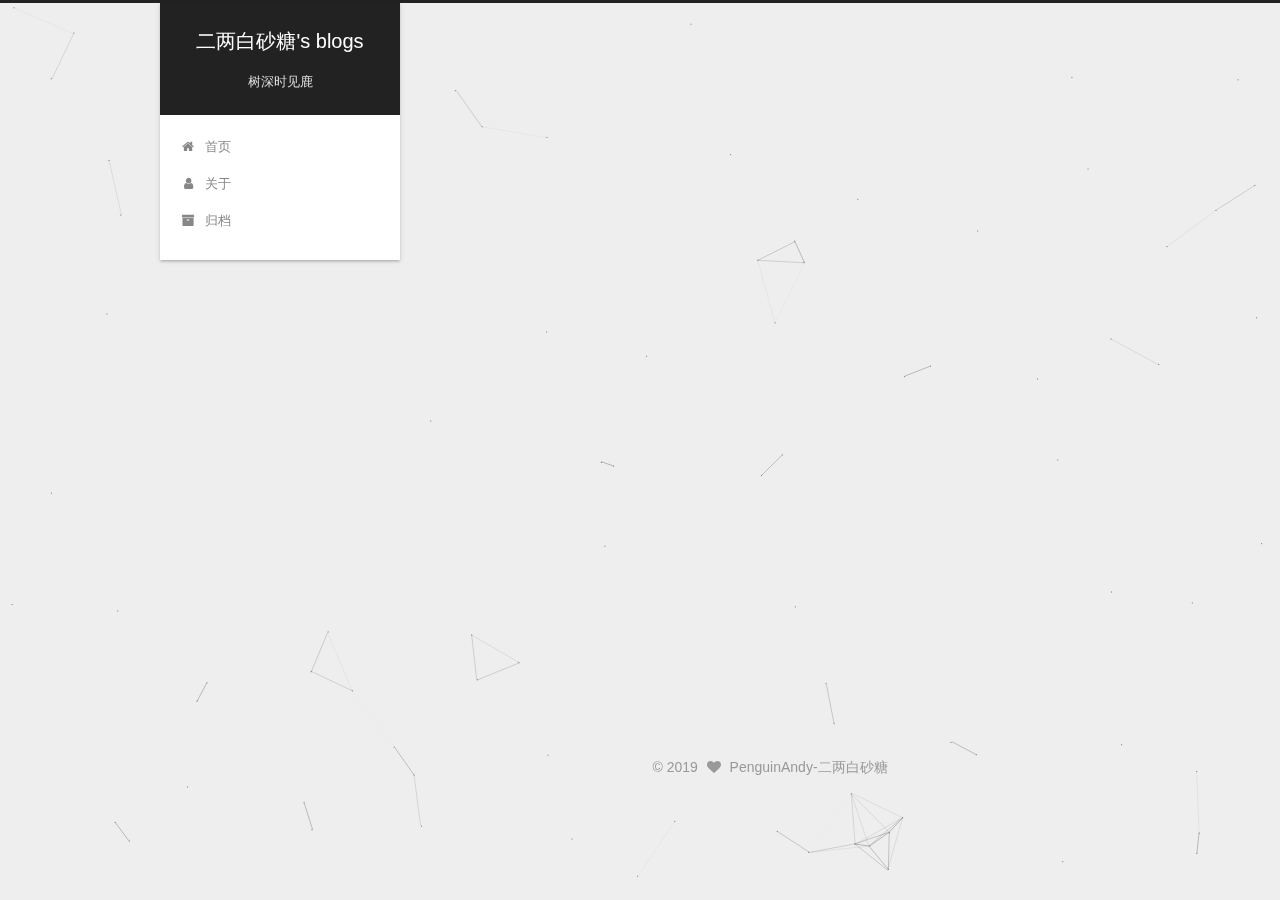
==== index.html @ d5c1ab51 "Site updated: 2019-11-07 16:00:14" ====
<!DOCTYPE html>



  


<html class="theme-next gemini use-motion" lang="zh-Hans">
<head>
  <meta charset="UTF-8"/>
<meta http-equiv="X-UA-Compatible" content="IE=edge" />
<meta name="viewport" content="width=device-width, initial-scale=1, maximum-scale=1"/>
<meta name="theme-color" content="#222">









<meta http-equiv="Cache-Control" content="no-transform" />
<meta http-equiv="Cache-Control" content="no-siteapp" />
















  
  
  <link href="/lib/fancybox/source/jquery.fancybox.css?v=2.1.5" rel="stylesheet" type="text/css" />







<link href="/lib/font-awesome/css/font-awesome.min.css?v=4.6.2" rel="stylesheet" type="text/css" />

<link href="/css/main.css?v=5.1.4" rel="stylesheet" type="text/css" />


  <link rel="apple-touch-icon" sizes="180x180" href="/images/apple-touch-icon-next.png?v=5.1.4">


  <link rel="icon" type="image/png" sizes="32x32" href="/images/favicon-32x32-next.png?v=5.1.4">


  <link rel="icon" type="image/png" sizes="16x16" href="/images/favicon-16x16-next.png?v=5.1.4">


  <link rel="mask-icon" href="/images/logo.svg?v=5.1.4" color="#222">





  <meta name="keywords" content="Hexo, NexT" />





  <link rel="alternate" href="/atom.xml" title="二两白砂糖's blogs" type="application/atom+xml" />






<meta property="og:type" content="website">
<meta property="og:title" content="二两白砂糖&#39;s blogs">
<meta property="og:url" content="https:&#x2F;&#x2F;github.com&#x2F;PenguinAndy&#x2F;index.html">
<meta property="og:site_name" content="二两白砂糖&#39;s blogs">
<meta property="og:locale" content="zh-Hans">
<meta name="twitter:card" content="summary">



<script type="text/javascript" id="hexo.configurations">
  var NexT = window.NexT || {};
  var CONFIG = {
    root: '/',
    scheme: 'Gemini',
    version: '5.1.4',
    sidebar: {"position":"left","display":"post","offset":12,"b2t":false,"scrollpercent":false,"onmobile":false},
    fancybox: true,
    tabs: true,
    motion: {"enable":true,"async":false,"transition":{"post_block":"fadeIn","post_header":"slideDownIn","post_body":"slideDownIn","coll_header":"slideLeftIn","sidebar":"slideUpIn"}},
    duoshuo: {
      userId: '0',
      author: '博主'
    },
    algolia: {
      applicationID: '',
      apiKey: '',
      indexName: '',
      hits: {"per_page":10},
      labels: {"input_placeholder":"Search for Posts","hits_empty":"We didn't find any results for the search: ${query}","hits_stats":"${hits} results found in ${time} ms"}
    }
  };
</script>



  <link rel="canonical" href="https://github.com/PenguinAndy/"/>





  <title>二两白砂糖's blogs</title>
  








</head>

<body itemscope itemtype="http://schema.org/WebPage" lang="zh-Hans">

  
  
    
  

  <div class="container sidebar-position-left 
  page-home">
    <div class="headband"></div>

    <header id="header" class="header" itemscope itemtype="http://schema.org/WPHeader">
      <div class="header-inner"><div class="site-brand-wrapper">
  <div class="site-meta ">
    

    <div class="custom-logo-site-title">
      <a href="/"  class="brand" rel="start">
        <span class="logo-line-before"><i></i></span>
        <span class="site-title">二两白砂糖's blogs</span>
        <span class="logo-line-after"><i></i></span>
      </a>
    </div>
      
        <p class="site-subtitle">树深时见鹿</p>
      
  </div>

  <div class="site-nav-toggle">
    <button>
      <span class="btn-bar"></span>
      <span class="btn-bar"></span>
      <span class="btn-bar"></span>
    </button>
  </div>
</div>

<nav class="site-nav">
  

  
    <ul id="menu" class="menu">
      
        
        <li class="menu-item menu-item-home">
          <a href="/" rel="section">
            
              <i class="menu-item-icon fa fa-fw fa-home"></i> <br />
            
            首页
          </a>
        </li>
      
        
        <li class="menu-item menu-item-about">
          <a href="/about" rel="section">
            
              <i class="menu-item-icon fa fa-fw fa-user"></i> <br />
            
            关于
          </a>
        </li>
      
        
        <li class="menu-item menu-item-archives">
          <a href="/archives" rel="section">
            
              <i class="menu-item-icon fa fa-fw fa-archive"></i> <br />
            
            归档
          </a>
        </li>
      

      
    </ul>
  

  
</nav>



 </div>
    </header>

    <main id="main" class="main">
      <div class="main-inner">
        <div class="content-wrap">
          <div id="content" class="content">
            
  <section id="posts" class="posts-expand">
    
      

  

  
  
  

  <article class="post post-type-normal" itemscope itemtype="http://schema.org/Article">
  
  
  
  <div class="post-block">
    <link itemprop="mainEntityOfPage" href="https://github.com/PenguinAndy/2019/11/05/Blog/">

    <span hidden itemprop="author" itemscope itemtype="http://schema.org/Person">
      <meta itemprop="name" content="PenguinAndy-二两白砂糖">
      <meta itemprop="description" content="">
      <meta itemprop="image" content="/images/header.JPG">
    </span>

    <span hidden itemprop="publisher" itemscope itemtype="http://schema.org/Organization">
      <meta itemprop="name" content="二两白砂糖's blogs">
    </span>

    
      <header class="post-header">

        
        
          <h1 class="post-title" itemprop="name headline">
                
                <a class="post-title-link" href="/2019/11/05/Blog/" itemprop="url">使用Hexo搭建github.io个人博客</a></h1>
        

        <div class="post-meta">
          <span class="post-time">
            
              <span class="post-meta-item-icon">
                <i class="fa fa-calendar-o"></i>
              </span>
              
                <span class="post-meta-item-text">发表于</span>
              
              <time title="创建于" itemprop="dateCreated datePublished" datetime="2019-11-05T18:23:09+08:00">
                2019-11-05
              </time>
            

            

            
          </span>

          

          
            
          

          
          

          

          

          

        </div>
      </header>
    

    
    
    
    <div class="post-body" itemprop="articleBody">

      
      

      
        
          <blockquote>
<p>环境：</p>
<blockquote>
<p>Mac OS Mojave 10.14.6、Git、HomeBrew、NVM<br>工具及使用内容：<br>Terminal<br>Nodejs、Hexo主题<br>hoxo-deployer-git</p>
</blockquote>
</blockquote>
<hr>
<h3 id="一、配置环境"><a href="#一、配置环境" class="headerlink" title="一、配置环境"></a>一、配置环境</h3><ul>
<li><p>HomeBrew：<br>  其实这个已经在官网上介绍的很明确了，<a href="https://brew.sh/index_zh-cn" target="_blank" rel="noopener">HomeBrew官网</a>，总结来说配置只有一条：</p>
  <figure class="highlight plain"><table><tr><td class="gutter"><pre><span class="line">1</span><br></pre></td><td class="code"><pre><span class="line">/usr/bin/ruby -e &quot;$(curl -fsSL https://raw.githubusercontent.com/Homebrew/install/master/install)&quot;</span><br></pre></td></tr></table></figure>
          <!--noindex-->
          <div class="post-button text-center">
            <a class="btn" href="/2019/11/05/Blog/#more" rel="contents">
              阅读全文 &raquo;
            </a>
          </div>
          <!--/noindex-->
        
      
    </div>
    
    
    

    

    

    

    <footer class="post-footer">
      

      

      

      
      
        <div class="post-eof"></div>
      
    </footer>
  </div>
  
  
  
  </article>


    
  </section>

  


          </div>
          


          

        </div>
        
          
  
  <div class="sidebar-toggle">
    <div class="sidebar-toggle-line-wrap">
      <span class="sidebar-toggle-line sidebar-toggle-line-first"></span>
      <span class="sidebar-toggle-line sidebar-toggle-line-middle"></span>
      <span class="sidebar-toggle-line sidebar-toggle-line-last"></span>
    </div>
  </div>

  <aside id="sidebar" class="sidebar">
    
    <div class="sidebar-inner">

      

      

      <section class="site-overview-wrap sidebar-panel sidebar-panel-active">
        <div class="site-overview">
          <div class="site-author motion-element" itemprop="author" itemscope itemtype="http://schema.org/Person">
            
              <img class="site-author-image" itemprop="image"
                src="/images/header.JPG"
                alt="PenguinAndy-二两白砂糖" />
            
              <p class="site-author-name" itemprop="name">PenguinAndy-二两白砂糖</p>
              <p class="site-description motion-element" itemprop="description"></p>
          </div>

          <nav class="site-state motion-element">

            
              <div class="site-state-item site-state-posts">
              
                <a href="/archives%7C%7C%20archive">
              
                  <span class="site-state-item-count">1</span>
                  <span class="site-state-item-name">日志</span>
                </a>
              </div>
            

            

            

          </nav>

          
            <div class="feed-link motion-element">
              <a href="/atom.xml" rel="alternate">
                <i class="fa fa-rss"></i>
                RSS
              </a>
            </div>
          

          
            <div class="links-of-author motion-element">
                
                  <span class="links-of-author-item">
                    <a href="https://github.com/PenguinAndy" target="_blank" title="GitHub">
                      
                        <i class="fa fa-fw fa-github"></i>GitHub</a>
                  </span>
                
                  <span class="links-of-author-item">
                    <a href="https://www.jianshu.com/u/7939855452f3" target="_blank" title="简书">
                      
                        <i class="fa fa-fw fa-book"></i>简书</a>
                  </span>
                
            </div>
          

          
          

          
          

          

        </div>
      </section>

      

      

    </div>
  </aside>


        
      </div>
    </main>

    <footer id="footer" class="footer">
      <div class="footer-inner">
        <div class="copyright">&copy; <span itemprop="copyrightYear">2019</span>
  <span class="with-love">
    <i class="fa fa-heart" aria-hidden="true"></i>
  </span>
  <span class="author" itemprop="copyrightHolder">PenguinAndy-二两白砂糖</span>

  
</div>

<!-- 
  <div class="powered-by">由 <a class="theme-link" target="_blank" href="https://hexo.io">Hexo</a> 强力驱动</div>



  <span class="post-meta-divider">|</span>



  <div class="theme-info">主题 &mdash; <a class="theme-link" target="_blank" href="https://github.com/iissnan/hexo-theme-next">NexT.Gemini</a> v5.1.4</div>

-->
<div>
<script async src="//busuanzi.ibruce.info/busuanzi/2.3/busuanzi.pure.mini.js"></script>
<span id="busuanzi_container_site_pv" style='display:none'>
    本站总访问量 <span id="busuanzi_value_site_pv"></span> 次
    <span class="post-meta-divider">|</span>
</span>
<span id="busuanzi_container_site_uv" style='display:none'>
    博客查看量 <span id="busuanzi_value_site_uv"></span>
</span>
</div>



        







        
      </div>
    </footer>

    
      <div class="back-to-top">
        <i class="fa fa-arrow-up"></i>
        
      </div>
    

    

  </div>

  

<script type="text/javascript">
  if (Object.prototype.toString.call(window.Promise) !== '[object Function]') {
    window.Promise = null;
  }
</script>









  


  











  
  
    <script type="text/javascript" src="/lib/jquery/index.js?v=2.1.3"></script>
  

  
  
    <script type="text/javascript" src="/lib/fastclick/lib/fastclick.min.js?v=1.0.6"></script>
  

  
  
    <script type="text/javascript" src="/lib/jquery_lazyload/jquery.lazyload.js?v=1.9.7"></script>
  

  
  
    <script type="text/javascript" src="/lib/velocity/velocity.min.js?v=1.2.1"></script>
  

  
  
    <script type="text/javascript" src="/lib/velocity/velocity.ui.min.js?v=1.2.1"></script>
  

  
  
    <script type="text/javascript" src="/lib/fancybox/source/jquery.fancybox.pack.js?v=2.1.5"></script>
  

  
  
    <script type="text/javascript" src="/lib/canvas-nest/canvas-nest.min.js"></script>
  


  


  <script type="text/javascript" src="/js/src/utils.js?v=5.1.4"></script>

  <script type="text/javascript" src="/js/src/motion.js?v=5.1.4"></script>



  
  


  <script type="text/javascript" src="/js/src/affix.js?v=5.1.4"></script>

  <script type="text/javascript" src="/js/src/schemes/pisces.js?v=5.1.4"></script>



  

  


  <script type="text/javascript" src="/js/src/bootstrap.js?v=5.1.4"></script>



  


  




	





  





  












  





  

  

  

  
  

  

  

  

</body>
</html>
---- css/main.css ----
/* normalize.css v3.0.2 | MIT License | git.io/normalize */
html {
  font-family: sans-serif; /* 1 */
  -ms-text-size-adjust: 100%; /* 2 */
  -webkit-text-size-adjust: 100%; /* 2 */
}
body {
  margin: 0;
}
article,
aside,
details,
figcaption,
figure,
footer,
header,
hgroup,
main,
menu,
nav,
section,
summary {
  display: block;
}
audio,
canvas,
progress,
video {
  display: inline-block; /* 1 */
  vertical-align: baseline; /* 2 */
}
audio:not([controls]) {
  display: none;
  height: 0;
}
[hidden],
template {
  display: none;
}
a {
  background-color: transparent;
}
a:active,
a:hover {
  outline: 0;
}
abbr[title] {
  border-bottom: 1px dotted;
}
b,
strong {
  font-weight: bold;
}
dfn {
  font-style: italic;
}
h1 {
  font-size: 2em;
  margin: 0.67em 0;
}
mark {
  background: #ff0;
  color: #000;
}
small {
  font-size: 80%;
}
sub,
sup {
  font-size: 75%;
  line-height: 0;
  position: relative;
  vertical-align: baseline;
}
sup {
  top: -0.5em;
}
sub {
  bottom: -0.25em;
}
img {
  border: 0;
}
svg:not(:root) {
  overflow: hidden;
}
figure {
  margin: 1em 40px;
}
hr {
  -moz-box-sizing: content-box;
  box-sizing: content-box;
  height: 0;
}
pre {
  overflow: auto;
}
code,
kbd,
pre,
samp {
  font-family: monospace, monospace;
  font-size: 1em;
}
button,
input,
optgroup,
select,
textarea {
  color: inherit; /* 1 */
  font: inherit; /* 2 */
  margin: 0; /* 3 */
}
button {
  overflow: visible;
}
button,
select {
  text-transform: none;
}
button,
html input[type="button"],
input[type="reset"],
input[type="submit"] {
  -webkit-appearance: button; /* 2 */
  cursor: pointer; /* 3 */
}
button[disabled],
html input[disabled] {
  cursor: default;
}
button::-moz-focus-inner,
input::-moz-focus-inner {
  border: 0;
  padding: 0;
}
input {
  line-height: normal;
}
input[type="checkbox"],
input[type="radio"] {
  box-sizing: border-box; /* 1 */
  padding: 0; /* 2 */
}
input[type="number"]::-webkit-inner-spin-button,
input[type="number"]::-webkit-outer-spin-button {
  height: auto;
}
input[type="search"] {
  -webkit-appearance: textfield; /* 1 */
  -moz-box-sizing: content-box;
  -webkit-box-sizing: content-box; /* 2 */
  box-sizing: content-box;
}
input[type="search"]::-webkit-search-cancel-button,
input[type="search"]::-webkit-search-decoration {
  -webkit-appearance: none;
}
fieldset {
  border: 1px solid #c0c0c0;
  margin: 0 2px;
  padding: 0.35em 0.625em 0.75em;
}
legend {
  border: 0; /* 1 */
  padding: 0; /* 2 */
}
textarea {
  overflow: auto;
}
optgroup {
  font-weight: bold;
}
table {
  border-collapse: collapse;
  border-spacing: 0;
}
td,
th {
  padding: 0;
}
::selection {
  background: #262a30;
  color: #fff;
}
body {
  position: relative;
  font-family: 'Lato', "PingFang SC", "Microsoft YaHei", sans-serif;
  font-size: 14px;
  line-height: 2;
  color: #555;
  background: #eee;
}
@media (max-width: 767px) {
  body {
    padding-right: 0 !important;
  }
}
@media (min-width: 768px) and (max-width: 991px) {
  body {
    padding-right: 0 !important;
  }
}
@media (min-width: 1600px) {
  body {
    font-size: 16px;
  }
}
h1,
h2,
h3,
h4,
h5,
h6 {
  margin: 0;
  padding: 0;
  font-weight: bold;
  line-height: 1.5;
  font-family: 'Lato', "PingFang SC", "Microsoft YaHei", sans-serif;
}
h2,
h3,
h4,
h5,
h6 {
  margin: 20px 0 15px;
}
h1 {
  font-size: 22px;
}
@media (max-width: 767px) {
  h1 {
    font-size: 18px;
  }
}
h2 {
  font-size: 20px;
}
@media (max-width: 767px) {
  h2 {
    font-size: 16px;
  }
}
h3 {
  font-size: 18px;
}
@media (max-width: 767px) {
  h3 {
    font-size: 14px;
  }
}
h4 {
  font-size: 16px;
}
@media (max-width: 767px) {
  h4 {
    font-size: 12px;
  }
}
h5 {
  font-size: 14px;
}
@media (max-width: 767px) {
  h5 {
    font-size: 10px;
  }
}
h6 {
  font-size: 12px;
}
@media (max-width: 767px) {
  h6 {
    font-size: 8px;
  }
}
p {
  margin: 0 0 20px 0;
}
a {
  color: #555;
  text-decoration: none;
  outline: none;
  border-bottom: 1px solid #999;
  word-wrap: break-word;
}
a:hover {
  color: #222;
  border-bottom-color: #222;
}
blockquote {
  margin: 0;
  padding: 0;
}
img {
  display: block;
  margin: auto;
  max-width: 100%;
  height: auto;
}
hr {
  margin: 40px 0;
  height: 3px;
  border: none;
  background-color: #ddd;
  background-image: repeating-linear-gradient(-45deg, #fff, #fff 4px, transparent 4px, transparent 8px);
}
blockquote {
  padding: 0 15px;
  color: #666;
  border-left: 4px solid #ddd;
}
blockquote cite::before {
  content: "-";
  padding: 0 5px;
}
dt {
  font-weight: 700;
}
dd {
  margin: 0;
  padding: 0;
}
kbd {
  border: 1px solid #ccc;
  border-radius: 0.2em;
  box-shadow: 0.1em 0.1em 0.2em rgba(0,0,0,0.1);
  background-color: #f9f9f9;
  font-family: inherit;
  background-image: -webkit-linear-gradient(top, #eee, #fff, #eee);
  padding: 0.1em 0.3em;
  white-space: nowrap;
}
.text-left {
  text-align: left;
}
.text-center {
  text-align: center;
}
.text-right {
  text-align: right;
}
.text-justify {
  text-align: justify;
}
.text-nowrap {
  white-space: nowrap;
}
.text-lowercase {
  text-transform: lowercase;
}
.text-uppercase {
  text-transform: uppercase;
}
.text-capitalize {
  text-transform: capitalize;
}
.center-block {
  display: block;
  margin-left: auto;
  margin-right: auto;
}
.clearfix:before,
.clearfix:after {
  content: " ";
  display: table;
}
.clearfix:after {
  clear: both;
}
.pullquote {
  width: 45%;
}
.pullquote.left {
  float: left;
  margin-left: 5px;
  margin-right: 10px;
}
.pullquote.right {
  float: right;
  margin-left: 10px;
  margin-right: 5px;
}
.affix.affix.affix {
  position: fixed;
}
.translation {
  margin-top: -20px;
  font-size: 14px;
  color: #999;
}
.scrollbar-measure {
  width: 100px;
  height: 100px;
  overflow: scroll;
  position: absolute;
  top: -9999px;
}
.use-motion .motion-element {
  opacity: 0;
}
table {
  margin: 20px 0;
  width: 100%;
  border-collapse: collapse;
  border-spacing: 0;
  border: 1px solid #ddd;
  font-size: 14px;
  table-layout: fixed;
  word-wrap: break-all;
}
table>tbody>tr:nth-of-type(odd) {
  background-color: #f9f9f9;
}
table>tbody>tr:hover {
  background-color: #f5f5f5;
}
caption,
th,
td {
  padding: 8px;
  text-align: left;
  vertical-align: middle;
  font-weight: normal;
}
th,
td {
  border-bottom: 3px solid #ddd;
  border-right: 1px solid #eee;
}
th {
  padding-bottom: 10px;
  font-weight: 700;
}
td {
  border-bottom-width: 1px;
}
html,
body {
  height: 100%;
}
.container {
  position: relative;
  min-height: 100%;
}
.header-inner {
  margin: 0 auto;
  padding: 100px 0 70px;
  width: calc(100% - 252px);
}
@media (min-width: 1600px) {
  .container .header-inner {
    width: 900px;
  }
}
.main {
  padding-bottom: 150px;
}
.main-inner {
  margin: 0 auto;
  width: calc(100% - 252px);
}
@media (min-width: 1600px) {
  .container .main-inner {
    width: 900px;
  }
}
.footer {
  position: absolute;
  left: 0;
  bottom: 0;
  width: 100%;
  min-height: 50px;
}
.footer-inner {
  box-sizing: border-box;
  margin: 20px auto;
  width: calc(100% - 252px);
}
@media (min-width: 1600px) {
  .container .footer-inner {
    width: 900px;
  }
}
pre,
.highlight {
  overflow: auto;
  margin: 20px 0;
  padding: 0;
  font-size: 13px;
  color: #4d4d4c;
  background: #f7f7f7;
  line-height: 1.6;
}
pre,
code {
  font-family: consolas, Menlo, "PingFang SC", "Microsoft YaHei", monospace;
}
code {
  padding: 2px 4px;
  word-wrap: break-word;
  color: #555;
  background: #eee;
  border-radius: 3px;
  font-size: 13px;
}
pre {
  padding: 10px;
}
pre code {
  padding: 0;
  color: #4d4d4c;
  background: none;
  text-shadow: none;
}
.highlight {
  border-radius: 1px;
}
.highlight pre {
  border: none;
  margin: 0;
  padding: 10px 0;
}
.highlight table {
  margin: 0;
  width: auto;
  border: none;
}
.highlight td {
  border: none;
  padding: 0;
}
.highlight figcaption {
  font-size: 1em;
  color: #4d4d4c;
  line-height: 1em;
  margin-bottom: 1em;
}
.highlight figcaption:before,
.highlight figcaption:after {
  content: " ";
  display: table;
}
.highlight figcaption:after {
  clear: both;
}
.highlight figcaption a {
  float: right;
  color: #4d4d4c;
}
.highlight figcaption a:hover {
  border-bottom-color: #4d4d4c;
}
.highlight .gutter pre {
  padding-left: 10px;
  padding-right: 10px;
  color: #869194;
  text-align: right;
  background-color: #eff2f3;
}
.highlight .code pre {
  width: 100%;
  padding-left: 10px;
  padding-right: 10px;
  background-color: #f7f7f7;
}
.highlight .line {
  height: 20px;
}
.gutter {
  -webkit-user-select: none;
  -moz-user-select: none;
  -ms-user-select: none;
  user-select: none;
}
.gist table {
  width: auto;
}
.gist table td {
  border: none;
}
pre .deletion {
  background: #fdd;
}
pre .addition {
  background: #dfd;
}
pre .meta {
  color: #8959a8;
}
pre .comment {
  color: #8e908c;
}
pre .variable,
pre .attribute,
pre .tag,
pre .regexp,
pre .ruby .constant,
pre .xml .tag .title,
pre .xml .pi,
pre .xml .doctype,
pre .html .doctype,
pre .css .id,
pre .css .class,
pre .css .pseudo {
  color: #c82829;
}
pre .number,
pre .preprocessor,
pre .built_in,
pre .literal,
pre .params,
pre .constant,
pre .command {
  color: #f5871f;
}
pre .ruby .class .title,
pre .css .rules .attribute,
pre .string,
pre .value,
pre .inheritance,
pre .header,
pre .ruby .symbol,
pre .xml .cdata,
pre .special,
pre .number,
pre .formula {
  color: #718c00;
}
pre .title,
pre .css .hexcolor {
  color: #3e999f;
}
pre .function,
pre .python .decorator,
pre .python .title,
pre .ruby .function .title,
pre .ruby .title .keyword,
pre .perl .sub,
pre .javascript .title,
pre .coffeescript .title {
  color: #4271ae;
}
pre .keyword,
pre .javascript .function {
  color: #8959a8;
}
.full-image.full-image.full-image.full-image {
  border: none;
  max-width: 100%;
  width: auto;
  margin: 20px auto 25px;
}
@media (min-width: 992px) {
  .full-image.full-image.full-image.full-image {
    max-width: none;
    width: 118%;
    margin: 0 -9%;
  }
}
.blockquote-center,
.page-home .post-type-quote blockquote,
.page-post-detail .post-type-quote blockquote {
  position: relative;
  margin: 40px 0;
  padding: 0;
  border-left: none;
  text-align: center;
}
.blockquote-center::before,
.page-home .post-type-quote blockquote::before,
.page-post-detail .post-type-quote blockquote::before,
.blockquote-center::after,
.page-home .post-type-quote blockquote::after,
.page-post-detail .post-type-quote blockquote::after {
  position: absolute;
  content: ' ';
  display: block;
  width: 100%;
  height: 24px;
  opacity: 0.2;
  background-repeat: no-repeat;
  background-position: 0 -6px;
  background-size: 22px 22px;
}
.blockquote-center::before,
.page-home .post-type-quote blockquote::before,
.page-post-detail .post-type-quote blockquote::before {
  top: -20px;
  background-image: url("../images/quote-l.svg");
  border-top: 1px solid #ccc;
}
.blockquote-center::after,
.page-home .post-type-quote blockquote::after,
.page-post-detail .post-type-quote blockquote::after {
  bottom: -20px;
  background-image: url("../images/quote-r.svg");
  border-bottom: 1px solid #ccc;
  background-position: 100% 8px;
}
.blockquote-center p,
.page-home .post-type-quote blockquote p,
.page-post-detail .post-type-quote blockquote p,
.blockquote-center div,
.page-home .post-type-quote blockquote div,
.page-post-detail .post-type-quote blockquote div {
  text-align: center;
}
.post .post-body .group-picture img {
  box-sizing: border-box;
  padding: 0 3px;
  border: none;
}
.post .group-picture-row {
  overflow: hidden;
  margin-top: 6px;
}
.post .group-picture-row:first-child {
  margin-top: 0;
}
.post .group-picture-column {
  float: left;
}
.page-post-detail .post-body .group-picture-column {
  float: none;
  margin-top: 10px;
  width: auto !important;
}
.page-post-detail .post-body .group-picture-column img {
  margin: 0 auto;
}
.page-archive .group-picture-container {
  overflow: hidden;
}
.page-archive .group-picture-row {
  float: left;
}
.page-archive .group-picture-row:first-child {
  margin-top: 6px;
}
.page-archive .group-picture-column {
  max-width: 150px;
  max-height: 150px;
}
.post-body .note {
  position: relative;
  padding: 15px;
  margin-bottom: 20px;
  border: 1px solid #eee;
  border-left-width: 5px;
  border-radius: 3px;
}
.post-body .note h2,
.post-body .note h3,
.post-body .note h4,
.post-body .note h5,
.post-body .note h6 {
  margin-top: 0;
  margin-bottom: 0;
  border-bottom: initial;
  padding-top: 0 !important;
}
.post-body .note p:first-child,
.post-body .note ul:first-child,
.post-body .note ol:first-child,
.post-body .note table:first-child,
.post-body .note pre:first-child,
.post-body .note blockquote:first-child {
  margin-top: 0;
}
.post-body .note p:last-child,
.post-body .note ul:last-child,
.post-body .note ol:last-child,
.post-body .note table:last-child,
.post-body .note pre:last-child,
.post-body .note blockquote:last-child {
  margin-bottom: 0;
}
.post-body .note.default {
  border-left-color: #777;
}
.post-body .note.default h2,
.post-body .note.default h3,
.post-body .note.default h4,
.post-body .note.default h5,
.post-body .note.default h6 {
  color: #777;
}
.post-body .note.primary {
  border-left-color: #6f42c1;
}
.post-body .note.primary h2,
.post-body .note.primary h3,
.post-body .note.primary h4,
.post-body .note.primary h5,
.post-body .note.primary h6 {
  color: #6f42c1;
}
.post-body .note.info {
  border-left-color: #428bca;
}
.post-body .note.info h2,
.post-body .note.info h3,
.post-body .note.info h4,
.post-body .note.info h5,
.post-body .note.info h6 {
  color: #428bca;
}
.post-body .note.success {
  border-left-color: #5cb85c;
}
.post-body .note.success h2,
.post-body .note.success h3,
.post-body .note.success h4,
.post-body .note.success h5,
.post-body .note.success h6 {
  color: #5cb85c;
}
.post-body .note.warning {
  border-left-color: #f0ad4e;
}
.post-body .note.warning h2,
.post-body .note.warning h3,
.post-body .note.warning h4,
.post-body .note.warning h5,
.post-body .note.warning h6 {
  color: #f0ad4e;
}
.post-body .note.danger {
  border-left-color: #d9534f;
}
.post-body .note.danger h2,
.post-body .note.danger h3,
.post-body .note.danger h4,
.post-body .note.danger h5,
.post-body .note.danger h6 {
  color: #d9534f;
}
.post-body .label {
  display: inline;
  padding: 0 2px;
  white-space: nowrap;
}
.post-body .label.default {
  background-color: #f0f0f0;
}
.post-body .label.primary {
  background-color: #efe6f7;
}
.post-body .label.info {
  background-color: #e5f2f8;
}
.post-body .label.success {
  background-color: #e7f4e9;
}
.post-body .label.warning {
  background-color: #fcf6e1;
}
.post-body .label.danger {
  background-color: #fae8eb;
}
.post-body .tabs {
  position: relative;
  display: block;
  margin-bottom: 20px;
  padding-top: 10px;
}
.post-body .tabs ul.nav-tabs {
  margin: 0;
  padding: 0;
  display: flex;
  margin-bottom: -1px;
}
@media (max-width: 413px) {
  .post-body .tabs ul.nav-tabs {
    display: block;
    margin-bottom: 5px;
  }
}
.post-body .tabs ul.nav-tabs li.tab {
  list-style-type: none !important;
  margin: 0 0.25em 0 0;
  border-top: 3px solid transparent;
  border-left: 1px solid transparent;
  border-right: 1px solid transparent;
}
@media (max-width: 413px) {
  .post-body .tabs ul.nav-tabs li.tab {
    margin: initial;
    border-top: 1px solid transparent;
    border-left: 3px solid transparent;
    border-right: 1px solid transparent;
    border-bottom: 1px solid transparent;
  }
}
.post-body .tabs ul.nav-tabs li.tab a {
  outline: 0;
  border-bottom: initial;
  display: block;
  line-height: 1.8em;
  padding: 0.25em 0.75em;
  transition-duration: 0.2s;
  transition-timing-function: ease-out;
  transition-delay: 0s;
}
.post-body .tabs ul.nav-tabs li.tab a i {
  width: 1.285714285714286em;
}
.post-body .tabs ul.nav-tabs li.tab.active {
  border-top: 3px solid #fc6423;
  border-left: 1px solid #ddd;
  border-right: 1px solid #ddd;
  background-color: #fff;
}
@media (max-width: 413px) {
  .post-body .tabs ul.nav-tabs li.tab.active {
    border-top: 1px solid #ddd;
    border-left: 3px solid #fc6423;
    border-right: 1px solid #ddd;
    border-bottom: 1px solid #ddd;
  }
}
.post-body .tabs ul.nav-tabs li.tab.active a {
  cursor: default;
  color: #555;
}
.post-body .tabs .tab-content {
  background-color: #fff;
}
.post-body .tabs .tab-content .tab-pane {
  border: 1px solid #ddd;
  padding: 20px 20px 0 20px;
}
.post-body .tabs .tab-content .tab-pane:not(.active) {
  display: none !important;
}
.post-body .tabs .tab-content .tab-pane.active {
  display: block !important;
}
.btn {
  display: inline-block;
  padding: 0 20px;
  font-size: 14px;
  color: #555;
  background: #fff;
  border: 2px solid #555;
  text-decoration: none;
  border-radius: 2px;
  transition-property: background-color;
  transition-duration: 0.2s;
  transition-timing-function: ease-in-out;
  transition-delay: 0s;
  line-height: 2;
}
.btn:hover {
  border-color: #222;
  color: #fff;
  background: #222;
}
.btn +.btn {
  margin: 0 0 8px 8px;
}
.btn .fa-fw {
  width: 1.285714285714286em;
  text-align: left;
}
.btn-bar {
  display: block;
  width: 22px;
  height: 2px;
  background: #555;
  border-radius: 1px;
}
.btn-bar+.btn-bar {
  margin-top: 4px;
}
.pagination {
  margin: 120px 0 40px;
  text-align: center;
  border-top: 1px solid #eee;
}
.page-number-basic,
.pagination .prev,
.pagination .next,
.pagination .page-number,
.pagination .space {
  display: inline-block;
  position: relative;
  top: -1px;
  margin: 0 10px;
  padding: 0 11px;
}
@media (max-width: 767px) {
  .page-number-basic,
  .pagination .prev,
  .pagination .next,
  .pagination .page-number,
  .pagination .space {
    margin: 0 5px;
  }
}
.pagination .prev,
.pagination .next,
.pagination .page-number {
  border-bottom: 0;
  border-top: 1px solid #eee;
  transition-property: border-color;
  transition-duration: 0.2s;
  transition-timing-function: ease-in-out;
  transition-delay: 0s;
}
.pagination .prev:hover,
.pagination .next:hover,
.pagination .page-number:hover {
  border-top-color: #222;
}
.pagination .space {
  padding: 0;
  margin: 0;
}
.pagination .prev {
  margin-left: 0;
}
.pagination .next {
  margin-right: 0;
}
.pagination .page-number.current {
  color: #fff;
  background: #ccc;
  border-top-color: #ccc;
}
@media (max-width: 767px) {
  .pagination {
    border-top: none;
  }
  .pagination .prev,
  .pagination .next,
  .pagination .page-number {
    margin-bottom: 10px;
    border-top: 0;
    border-bottom: 1px solid #eee;
    padding: 0 10px;
  }
  .pagination .prev:hover,
  .pagination .next:hover,
  .pagination .page-number:hover {
    border-bottom-color: #222;
  }
}
.comments {
  margin: 60px 20px 0;
}
.tag-cloud {
  text-align: center;
}
.tag-cloud a {
  display: inline-block;
  margin: 10px;
}
.back-to-top {
  box-sizing: border-box;
  position: fixed;
  bottom: -100px;
  right: 30px;
  z-index: 1050;
  padding: 0 6px;
  width: 24px;
  background: #222;
  font-size: 12px;
  opacity: 0.6;
  color: #fff;
  cursor: pointer;
  text-align: center;
  -webkit-transform: translateZ(0);
  transition-property: bottom;
  transition-duration: 0.2s;
  transition-timing-function: ease-in-out;
  transition-delay: 0s;
}
@media (min-width: 768px) and (max-width: 991px) {
  .back-to-top {
    display: none !important;
  }
}
@media (max-width: 767px) {
  .back-to-top {
    display: none !important;
  }
}
.back-to-top.back-to-top-on {
  bottom: 30px;
}
.header {
  background: transparent;
}
.header-inner {
  position: relative;
}
.headband {
  height: 3px;
  background: #222;
}
.site-meta {
  margin: 0;
  text-align: center;
}
@media (max-width: 767px) {
  .site-meta {
    text-align: center;
  }
}
.brand {
  position: relative;
  display: inline-block;
  padding: 0 40px;
  color: #fff;
  background: #222;
  border-bottom: none;
}
.brand:hover {
  color: #fff;
}
.logo {
  display: inline-block;
  margin-right: 5px;
  line-height: 36px;
  vertical-align: top;
}
.site-title {
  display: inline-block;
  vertical-align: top;
  line-height: 36px;
  font-size: 20px;
  font-weight: normal;
  font-family: 'Lato', "PingFang SC", "Microsoft YaHei", sans-serif;
}
.site-subtitle {
  margin-top: 10px;
  font-size: 13px;
  color: #ddd;
}
.use-motion .brand {
  opacity: 0;
}
.use-motion .logo,
.use-motion .site-title,
.use-motion .site-subtitle {
  opacity: 0;
  position: relative;
  top: -10px;
}
.site-nav-toggle {
  display: none;
  position: absolute;
  top: 10px;
  left: 10px;
}
@media (max-width: 767px) {
  .site-nav-toggle {
    display: block;
  }
}
.site-nav-toggle button {
  margin-top: 2px;
  padding: 9px 10px;
  background: transparent;
  border: none;
}
@media (max-width: 767px) {
  .site-nav {
    display: none;
    margin: 0 -10px;
    padding: 0 10px;
    clear: both;
    border-top: 1px solid #ddd;
  }
}
@media (min-width: 768px) and (max-width: 991px) {
  .site-nav {
    display: block !important;
  }
}
@media (min-width: 992px) {
  .site-nav {
    display: block !important;
  }
}
.menu {
  margin-top: 20px;
  padding-left: 0;
  text-align: center;
}
.menu .menu-item {
  display: inline-block;
  margin: 0 10px;
  list-style: none;
}
@media screen and (max-width: 767px) {
  .menu .menu-item {
    margin-top: 10px;
  }
}
.menu .menu-item a {
  display: block;
  font-size: 13px;
  line-height: inherit;
  border-bottom: 1px solid transparent;
  transition-property: border-color;
  transition-duration: 0.2s;
  transition-timing-function: ease-in-out;
  transition-delay: 0s;
}
.menu .menu-item a:hover,
.menu-item-active a {
  border-bottom-color: #222;
}
.menu .menu-item .fa {
  margin-right: 5px;
}
.use-motion .menu-item {
  opacity: 0;
}
.post-body {
  font-family: 'Lato', "PingFang SC", "Microsoft YaHei", sans-serif;
}
@media (max-width: 767px) {
  .post-body {
    word-break: break-word;
  }
}
.post-body .fancybox img {
  display: block !important;
  margin: 0 auto;
  cursor: pointer;
  cursor: zoom-in;
  cursor: -webkit-zoom-in;
}
.post-body .image-caption,
.post-body .figure .caption {
  margin: -20px auto 15px;
  text-align: center;
  font-size: 14px;
  color: #999;
  font-weight: bold;
  line-height: 1;
}
.post-sticky-flag {
  display: inline-block;
  font-size: 16px;
  -ms-transform: rotate(30deg);
  -webkit-transform: rotate(30deg);
  -moz-transform: rotate(30deg);
  -ms-transform: rotate(30deg);
  -o-transform: rotate(30deg);
  transform: rotate(30deg);
}
.use-motion .post-block,
.use-motion .pagination,
.use-motion .comments {
  opacity: 0;
}
.use-motion .post-header {
  opacity: 0;
}
.use-motion .post-body {
  opacity: 0;
}
.use-motion .collection-title {
  opacity: 0;
}
.post-body p a {
  color: #0593d3;
  border-bottom: none;
  border-bottom: 1px solid #0593d3;
}
.post-body p a:hover {
  color: #fc6423;
  border-bottom: none;
  border-bottom: 1px solid #fc6423;
}
.posts-expand {
  padding-top: 40px;
}
@media (max-width: 767px) {
  .posts-expand {
    margin: 0 20px;
  }
  .post-body pre .gutter pre {
    padding-right: 10px;
  }
  .post-body .highlight {
    margin-left: 0px;
    margin-right: 0px;
    padding: 0;
  }
  .post-body .highlight .gutter pre {
    padding-right: 10px;
  }
}
@media (min-width: 992px) {
  .posts-expand .post-body {
    text-align: justify;
  }
}
.posts-expand .post-body h2,
.posts-expand .post-body h3,
.posts-expand .post-body h4,
.posts-expand .post-body h5,
.posts-expand .post-body h6 {
  padding-top: 10px;
}
.posts-expand .post-body h2 .header-anchor,
.posts-expand .post-body h3 .header-anchor,
.posts-expand .post-body h4 .header-anchor,
.posts-expand .post-body h5 .header-anchor,
.posts-expand .post-body h6 .header-anchor {
  float: right;
  margin-left: 10px;
  color: #ccc;
  border-bottom-style: none;
  visibility: hidden;
}
.posts-expand .post-body h2 .header-anchor:hover,
.posts-expand .post-body h3 .header-anchor:hover,
.posts-expand .post-body h4 .header-anchor:hover,
.posts-expand .post-body h5 .header-anchor:hover,
.posts-expand .post-body h6 .header-anchor:hover {
  color: inherit;
}
.posts-expand .post-body h2:hover .header-anchor,
.posts-expand .post-body h3:hover .header-anchor,
.posts-expand .post-body h4:hover .header-anchor,
.posts-expand .post-body h5:hover .header-anchor,
.posts-expand .post-body h6:hover .header-anchor {
  visibility: visible;
}
.posts-expand .post-body ul li {
  list-style: circle;
}
.posts-expand .post-body img {
  box-sizing: border-box;
  margin: auto;
  padding: 3px;
  border: 1px solid #ddd;
}
.posts-expand .post-body .fancybox img {
  margin: 0 auto 25px;
}
@media (max-width: 767px) {
  .posts-collapse {
    margin: 0 20px;
  }
  .posts-collapse .post-title,
  .posts-collapse .post-meta {
    display: block;
    width: auto;
    text-align: left;
  }
}
.posts-collapse {
  position: relative;
  z-index: 1010;
  margin-left: 55px;
}
.posts-collapse::after {
  content: " ";
  position: absolute;
  top: 20px;
  left: 0;
  margin-left: -2px;
  width: 4px;
  height: 100%;
  background: #f5f5f5;
  z-index: -1;
}
@media (max-width: 767px) {
  .posts-collapse {
    margin: 0 20px;
  }
}
.posts-collapse .collection-title {
  position: relative;
  margin: 60px 0;
}
.posts-collapse .collection-title h1,
.posts-collapse .collection-title h2 {
  margin-left: 20px;
}
.posts-collapse .collection-title small {
  color: #bbb;
  margin-left: 5px;
}
.posts-collapse .collection-title::before {
  content: " ";
  position: absolute;
  left: 0;
  top: 50%;
  margin-left: -4px;
  margin-top: -4px;
  width: 8px;
  height: 8px;
  background: #bbb;
  border-radius: 50%;
}
.posts-collapse .post {
  margin: 30px 0;
}
.posts-collapse .post-header {
  position: relative;
  transition-duration: 0.2s;
  transition-timing-function: ease-in-out;
  transition-delay: 0s;
  transition-property: border;
  border-bottom: 1px dashed #ccc;
}
.posts-collapse .post-header::before {
  content: " ";
  position: absolute;
  left: 0;
  top: 12px;
  width: 6px;
  height: 6px;
  margin-left: -4px;
  background: #bbb;
  border-radius: 50%;
  border: 1px solid #fff;
  transition-duration: 0.2s;
  transition-timing-function: ease-in-out;
  transition-delay: 0s;
  transition-property: background;
}
.posts-collapse .post-header:hover {
  border-bottom-color: #666;
}
.posts-collapse .post-header:hover::before {
  background: #222;
}
.posts-collapse .post-meta {
  position: absolute;
  font-size: 12px;
  left: 20px;
  top: 5px;
}
.posts-collapse .post-comments-count {
  display: none;
}
.posts-collapse .post-title {
  margin-left: 60px;
  font-size: 16px;
  font-weight: normal;
  line-height: inherit;
}
.posts-collapse .post-title::after {
  margin-left: 3px;
  opacity: 0.6;
}
.posts-collapse .post-title a {
  color: #666;
  border-bottom: none;
}
.page-home .post-type-quote .post-header,
.page-post-detail .post-type-quote .post-header,
.page-home .post-type-quote .post-tags,
.page-post-detail .post-type-quote .post-tags {
  display: none;
}
.posts-expand .post-title {
  text-align: center;
  word-break: break-word;
  font-weight: 400;
}
.posts-expand .post-title-link {
  display: inline-block;
  position: relative;
  color: #555;
  border-bottom: none;
  line-height: 1.2;
  vertical-align: top;
}
.posts-expand .post-title-link::before {
  content: "";
  position: absolute;
  width: 100%;
  height: 2px;
  bottom: 0;
  left: 0;
  background-color: #000;
  visibility: hidden;
  -webkit-transform: scaleX(0);
  -moz-transform: scaleX(0);
  -ms-transform: scaleX(0);
  -o-transform: scaleX(0);
  transform: scaleX(0);
  transition-duration: 0.2s;
  transition-timing-function: ease-in-out;
  transition-delay: 0s;
}
.posts-expand .post-title-link:hover::before {
  visibility: visible;
  -webkit-transform: scaleX(1);
  -moz-transform: scaleX(1);
  -ms-transform: scaleX(1);
  -o-transform: scaleX(1);
  transform: scaleX(1);
}
.posts-expand .post-title-link .fa {
  font-size: 16px;
}
.posts-expand .post-meta {
  margin: 3px 0 60px 0;
  color: #999;
  font-family: 'Lato', "PingFang SC", "Microsoft YaHei", sans-serif;
  font-size: 12px;
  text-align: center;
}
.posts-expand .post-meta .post-category-list {
  display: inline-block;
  margin: 0;
  padding: 3px;
}
.posts-expand .post-meta .post-category-list-link {
  color: #999;
}
.posts-expand .post-meta .post-description {
  font-size: 14px;
  margin-top: 2px;
}
.post-meta-divider {
  margin: 0 0.5em;
}
.post-meta-item-icon {
  margin-right: 3px;
}
@media (min-width: 768px) and (max-width: 991px) {
  .post-meta-item-icon {
    display: inline-block;
  }
}
@media (max-width: 767px) {
  .post-meta-item-icon {
    display: inline-block;
  }
}
@media (min-width: 768px) and (max-width: 991px) {
  .post-meta-item-text {
    display: none;
  }
}
@media (max-width: 767px) {
  .post-meta-item-text {
    display: none;
  }
}
@media (max-width: 767px) {
  .posts-expand .post-comments-count {
    display: none;
  }
}
.post-button {
  margin-top: 40px;
}
.posts-expand .post-tags {
  margin-top: 40px;
  text-align: center;
}
.posts-expand .post-tags a {
  display: inline-block;
  margin-right: 10px;
  font-size: 13px;
}
.post-nav {
  display: table;
  margin-top: 15px;
  width: 100%;
  border-top: 1px solid #eee;
}
.post-nav-divider {
  display: table-cell;
  width: 10%;
}
.post-nav-item {
  display: table-cell;
  padding: 10px 0 0 0;
  width: 45%;
  vertical-align: top;
}
.post-nav-item a {
  position: relative;
  display: block;
  line-height: 25px;
  font-size: 14px;
  color: #555;
  border-bottom: none;
}
.post-nav-item a:hover {
  color: #222;
  border-bottom: none;
}
.post-nav-item a:active {
  top: 2px;
}
.post-nav-item .fa {
  position: absolute;
  top: 8px;
  left: 0;
  font-size: 12px;
}
.post-nav-next a {
  padding-left: 15px;
}
.post-nav-prev {
  text-align: right;
}
.post-nav-prev a {
  padding-right: 15px;
}
.post-nav-prev .fa {
  right: 0;
  left: auto;
}
.posts-expand .post-eof {
  display: block;
  margin: 80px auto 60px;
  width: 8%;
  height: 1px;
  background: #ccc;
  text-align: center;
}
.post:last-child .post-eof.post-eof.post-eof {
  display: none;
}
.post-gallery {
  display: table;
  table-layout: fixed;
  width: 100%;
  border-collapse: separate;
}
.post-gallery-row {
  display: table-row;
}
.post-gallery .post-gallery-img {
  display: table-cell;
  text-align: center;
  vertical-align: middle;
  border: none;
}
.post-gallery .post-gallery-img img {
  max-width: 100%;
  max-height: 100%;
  border: none;
}
.fancybox-close,
.fancybox-close:hover {
  border: none;
}
.rtl.post-body p,
.rtl.post-body a,
.rtl.post-body h1,
.rtl.post-body h2,
.rtl.post-body h3,
.rtl.post-body h4,
.rtl.post-body h5,
.rtl.post-body h6,
.rtl.post-body li,
.rtl.post-body ul,
.rtl.post-body ol {
  direction: rtl;
  font-family: UKIJ Ekran;
}
.rtl.post-title {
  font-family: UKIJ Ekran;
}
.sidebar {
  position: fixed;
  right: 0;
  top: 0;
  bottom: 0;
  width: 0;
  z-index: 1040;
  box-shadow: inset 0 2px 6px #000;
  background: #222;
  -webkit-transform: translateZ(0);
}
.sidebar a {
  color: #999;
  border-bottom-color: #555;
}
.sidebar a:hover {
  color: #eee;
}
@media (min-width: 768px) and (max-width: 991px) {
  .sidebar {
    display: none !important;
  }
}
@media (max-width: 767px) {
  .sidebar {
    display: none !important;
  }
}
.sidebar-inner {
  position: relative;
  padding: 20px 10px;
  color: #999;
  text-align: center;
}
.site-overview-wrap {
  overflow: hidden;
}
.site-overview {
  overflow-y: auto;
  overflow-x: hidden;
}
.sidebar-toggle {
  position: fixed;
  right: 30px;
  bottom: 45px;
  width: 14px;
  height: 14px;
  padding: 5px;
  background: #222;
  line-height: 0;
  z-index: 1050;
  cursor: pointer;
  -webkit-transform: translateZ(0);
}
@media (min-width: 768px) and (max-width: 991px) {
  .sidebar-toggle {
    display: none !important;
  }
}
@media (max-width: 767px) {
  .sidebar-toggle {
    display: none !important;
  }
}
.sidebar-toggle-line {
  position: relative;
  display: inline-block;
  vertical-align: top;
  height: 2px;
  width: 100%;
  background: #fff;
  margin-top: 3px;
}
.sidebar-toggle-line:first-child {
  margin-top: 0;
}
.site-author-image {
  display: block;
  margin: 0 auto;
  padding: 2px;
  max-width: 120px;
  height: auto;
  border: 1px solid #eee;
  border-radius: 80px;
  -webkit-border-radius: 80px;
  -moz-border-radius: 80px;
  box-shadow: inset 0 -1px 0 #333 sf;
  -webkit-transition: -webkit-transform 1s ease-out;
  -moz-transition: -moz-transform 1s ease-out;
  transition: transform 1s ease-out;
}
img:hover {
  -webkit-transform: rotateZ(360deg);
  -moz-transform: rotateZ(360deg);
  -webkit-transform: rotateZ(360deg);
  -moz-transform: rotateZ(360deg);
  -ms-transform: rotateZ(360deg);
  -o-transform: rotateZ(360deg);
  transform: rotateZ(360deg);
}
@-webkit-keyframes play {
  0% {
    -webkit-transform: rotateZ(0deg);
  }
  100% {
    -webkit-transform: rotateZ(-360deg);
  }
}
@-moz-keyframes play {
  0% {
    -webkit-transform: rotateZ(0deg);
  }
  100% {
    -webkit-transform: rotateZ(-360deg);
  }
}
.site-author-name {
  margin: 0;
  text-align: center;
  color: #222;
  font-weight: 600;
}
.site-description {
  margin-top: 0;
  text-align: center;
  font-size: 13px;
  color: #999;
}
@-moz-keyframes play {
  0% {
    -webkit-transform: rotateZ(0deg);
  }
  100% {
    -webkit-transform: rotateZ(-360deg);
  }
}
@-webkit-keyframes play {
  0% {
    -webkit-transform: rotateZ(0deg);
  }
  100% {
    -webkit-transform: rotateZ(-360deg);
  }
}
@-o-keyframes play {
  0% {
    -webkit-transform: rotateZ(0deg);
  }
  100% {
    -webkit-transform: rotateZ(-360deg);
  }
}
@keyframes play {
  0% {
    -webkit-transform: rotateZ(0deg);
  }
  100% {
    -webkit-transform: rotateZ(-360deg);
  }
}
.site-state {
  overflow: hidden;
  line-height: 1.4;
  white-space: nowrap;
  text-align: center;
}
.site-state-item {
  display: inline-block;
  padding: 0 15px;
  border-left: 1px solid #eee;
}
.site-state-item:first-child {
  border-left: none;
}
.site-state-item a {
  border-bottom: none;
}
.site-state-item-count {
  display: block;
  text-align: center;
  color: inherit;
  font-weight: 600;
  font-size: 16px;
}
.site-state-item-name {
  font-size: 13px;
  color: #999;
}
.feed-link {
  margin-top: 20px;
}
.feed-link a {
  display: inline-block;
  padding: 0 15px;
  color: #fc6423;
  border: 1px solid #fc6423;
  border-radius: 4px;
}
.feed-link a i {
  color: #fc6423;
  font-size: 14px;
}
.feed-link a:hover {
  color: #fff;
  background: #fc6423;
}
.feed-link a:hover i {
  color: #fff;
}
.links-of-author {
  margin-top: 20px;
}
.links-of-author a {
  display: inline-block;
  vertical-align: middle;
  margin-right: 10px;
  margin-bottom: 10px;
  border-bottom-color: #555;
  font-size: 13px;
}
.links-of-author a:before {
  display: inline-block;
  vertical-align: middle;
  margin-right: 3px;
  content: " ";
  width: 4px;
  height: 4px;
  border-radius: 50%;
  background: #ccff75;
}
.links-of-blogroll {
  font-size: 13px;
}
.links-of-blogroll-title {
  margin-top: 20px;
  font-size: 14px;
  font-weight: 600;
}
.links-of-blogroll-list {
  margin: 0;
  padding: 0;
  list-style: none;
}
.links-of-blogroll-item {
  padding: 2px 10px;
}
.links-of-blogroll-item a {
  max-width: 280px;
  box-sizing: border-box;
  display: inline-block;
  overflow: hidden;
  white-space: nowrap;
  text-overflow: ellipsis;
}
.sidebar-nav {
  margin: 0 0 20px;
  padding-left: 0;
}
.sidebar-nav li {
  display: inline-block;
  cursor: pointer;
  border-bottom: 1px solid transparent;
  font-size: 14px;
  color: #555;
}
.sidebar-nav li:hover {
  color: #fc6423;
}
.page-post-detail .sidebar-nav-toc {
  padding: 0 5px;
}
.page-post-detail .sidebar-nav-overview {
  margin-left: 10px;
}
.sidebar-nav .sidebar-nav-active {
  color: #fc6423;
  border-bottom-color: #fc6423;
}
.sidebar-nav .sidebar-nav-active:hover {
  color: #fc6423;
}
.sidebar-panel {
  display: none;
}
.sidebar-panel-active {
  display: block;
}
.post-toc-empty {
  font-size: 14px;
  color: #666;
}
.post-toc-wrap {
  overflow: hidden;
}
.post-toc {
  overflow: auto;
}
.post-toc ol {
  margin: 0;
  padding: 0 2px 5px 10px;
  text-align: left;
  list-style: none;
  font-size: 14px;
}
.post-toc ol > ol {
  padding-left: 0;
}
.post-toc ol a {
  transition-duration: 0.2s;
  transition-timing-function: ease-in-out;
  transition-delay: 0s;
  transition-property: all;
  color: #666;
  border-bottom-color: #ccc;
}
.post-toc ol a:hover {
  color: #000;
  border-bottom-color: #000;
}
.post-toc .nav-item {
  overflow: hidden;
  text-overflow: ellipsis;
  text-align: justify;
  white-space: nowrap;
  line-height: 1.8;
}
.post-toc .nav .nav-child {
  display: none;
}
.post-toc .nav .active > .nav-child {
  display: block;
}
.post-toc .nav .active-current > .nav-child {
  display: block;
}
.post-toc .nav .active-current > .nav-child > .nav-item {
  display: block;
}
.post-toc .nav .active > a {
  color: #fc6423;
  border-bottom-color: #fc6423;
}
.post-toc .nav .active-current > a {
  color: #fc6423;
}
.post-toc .nav .active-current > a:hover {
  color: #fc6423;
}
.footer {
  font-size: 14px;
  color: #999;
}
.footer img {
  border: none;
}
.footer-inner {
  text-align: center;
}
.with-love {
  display: inline-block;
  margin: 0 5px;
}
.powered-by,
.theme-info {
  display: inline-block;
}
.cc-license {
  margin-top: 10px;
  text-align: center;
}
.cc-license .cc-opacity {
  opacity: 0.7;
  border-bottom: none;
}
.cc-license .cc-opacity:hover {
  opacity: 0.9;
}
.cc-license img {
  display: inline-block;
}
.theme-next #ds-thread #ds-reset {
  color: #555;
}
.theme-next #ds-thread #ds-reset .ds-replybox {
  margin-bottom: 30px;
}
.theme-next #ds-thread #ds-reset .ds-replybox .ds-avatar,
.theme-next #ds-reset .ds-avatar img {
  box-shadow: none;
}
.theme-next #ds-thread #ds-reset .ds-textarea-wrapper {
  border-color: #c7d4e1;
  background: none;
  border-top-right-radius: 3px;
  border-top-left-radius: 3px;
}
.theme-next #ds-thread #ds-reset .ds-textarea-wrapper textarea {
  height: 60px;
}
.theme-next #ds-reset .ds-rounded-top {
  border-radius: 0;
}
.theme-next #ds-thread #ds-reset .ds-post-toolbar {
  box-sizing: border-box;
  border: 1px solid #c7d4e1;
  background: #f6f8fa;
}
.theme-next #ds-thread #ds-reset .ds-post-options {
  height: 40px;
  border: none;
  background: none;
}
.theme-next #ds-thread #ds-reset .ds-toolbar-buttons {
  top: 11px;
}
.theme-next #ds-thread #ds-reset .ds-sync {
  top: 5px;
}
.theme-next #ds-thread #ds-reset .ds-post-button {
  top: 4px;
  right: 5px;
  width: 90px;
  height: 30px;
  border: 1px solid #c5ced7;
  border-radius: 3px;
  background-image: linear-gradient(#fbfbfc, #f5f7f9);
  color: #60676d;
}
.theme-next #ds-thread #ds-reset .ds-post-button:hover {
  background-position: 0 -30px;
  color: #60676d;
}
.theme-next #ds-thread #ds-reset .ds-comments-info {
  padding: 10px 0;
}
.theme-next #ds-thread #ds-reset .ds-sort {
  display: none;
}
.theme-next #ds-thread #ds-reset li.ds-tab a.ds-current {
  border: none;
  background: #f6f8fa;
  color: #60676d;
}
.theme-next #ds-thread #ds-reset li.ds-tab a.ds-current:hover {
  background-color: #e9f0f7;
  color: #60676d;
}
.theme-next #ds-thread #ds-reset li.ds-tab a {
  border-radius: 2px;
  padding: 5px;
}
.theme-next #ds-thread #ds-reset .ds-login-buttons p {
  color: #999;
  line-height: 36px;
}
.theme-next #ds-thread #ds-reset .ds-login-buttons .ds-service-list li {
  height: 28px;
}
.theme-next #ds-thread #ds-reset .ds-service-list a {
  background: none;
  padding: 5px;
  border: 1px solid;
  border-radius: 3px;
  text-align: center;
}
.theme-next #ds-thread #ds-reset .ds-service-list a:hover {
  color: #fff;
  background: #666;
}
.theme-next #ds-thread #ds-reset .ds-service-list .ds-weibo {
  color: #fc9b00;
  border-color: #fc9b00;
}
.theme-next #ds-thread #ds-reset .ds-service-list .ds-weibo:hover {
  background: #fc9b00;
}
.theme-next #ds-thread #ds-reset .ds-service-list .ds-qq {
  color: #60a3ec;
  border-color: #60a3ec;
}
.theme-next #ds-thread #ds-reset .ds-service-list .ds-qq:hover {
  background: #60a3ec;
}
.theme-next #ds-thread #ds-reset .ds-service-list .ds-renren {
  color: #2e7ac4;
  border-color: #2e7ac4;
}
.theme-next #ds-thread #ds-reset .ds-service-list .ds-renren:hover {
  background: #2e7ac4;
}
.theme-next #ds-thread #ds-reset .ds-service-list .ds-douban {
  color: #37994c;
  border-color: #37994c;
}
.theme-next #ds-thread #ds-reset .ds-service-list .ds-douban:hover {
  background: #37994c;
}
.theme-next #ds-thread #ds-reset .ds-service-list .ds-kaixin {
  color: #fef20d;
  border-color: #fef20d;
}
.theme-next #ds-thread #ds-reset .ds-service-list .ds-kaixin:hover {
  background: #fef20d;
}
.theme-next #ds-thread #ds-reset .ds-service-list .ds-netease {
  color: #f00;
  border-color: #f00;
}
.theme-next #ds-thread #ds-reset .ds-service-list .ds-netease:hover {
  background: #f00;
}
.theme-next #ds-thread #ds-reset .ds-service-list .ds-sohu {
  color: #ffcb05;
  border-color: #ffcb05;
}
.theme-next #ds-thread #ds-reset .ds-service-list .ds-sohu:hover {
  background: #ffcb05;
}
.theme-next #ds-thread #ds-reset .ds-service-list .ds-baidu {
  color: #2831e0;
  border-color: #2831e0;
}
.theme-next #ds-thread #ds-reset .ds-service-list .ds-baidu:hover {
  background: #2831e0;
}
.theme-next #ds-thread #ds-reset .ds-service-list .ds-google {
  color: #166bec;
  border-color: #166bec;
}
.theme-next #ds-thread #ds-reset .ds-service-list .ds-google:hover {
  background: #166bec;
}
.theme-next #ds-thread #ds-reset .ds-service-list .ds-weixin {
  color: #00ce0d;
  border-color: #00ce0d;
}
.theme-next #ds-thread #ds-reset .ds-service-list .ds-weixin:hover {
  background: #00ce0d;
}
.theme-next #ds-thread #ds-reset .ds-service-list .ds-more-services {
  border: none;
}
.theme-next #ds-thread #ds-reset .ds-service-list .ds-more-services:hover {
  background: none;
}
.theme-next #ds-reset .duoshuo-ua-admin {
  display: inline-block;
  color: #f00;
}
.theme-next #ds-reset .duoshuo-ua-platform,
.theme-next #ds-reset .duoshuo-ua-browser {
  color: #ccc;
}
.theme-next #ds-reset .duoshuo-ua-platform .fa,
.theme-next #ds-reset .duoshuo-ua-browser .fa {
  display: inline-block;
  margin-right: 3px;
}
.theme-next #ds-reset .duoshuo-ua-separator {
  display: inline-block;
  margin-left: 5px;
}
.theme-next .this_ua {
  background-color: #ccc !important;
  border-radius: 4px;
  padding: 0 5px !important;
  margin: 1px 1px !important;
  border: 1px solid #bbb !important;
  color: #fff;
  display: inline-block !important;
}
.theme-next .this_ua.admin {
  background-color: #d9534f !important;
  border-color: #d9534f !important;
}
.theme-next .this_ua.platform.iOS,
.theme-next .this_ua.platform.Mac,
.theme-next .this_ua.platform.Windows {
  background-color: #39b3d7 !important;
  border-color: #46b8da !important;
}
.theme-next .this_ua.platform.Linux {
  background-color: #3a3a3a !important;
  border-color: #1f1f1f !important;
}
.theme-next .this_ua.platform.Android {
  background-color: #00c47d !important;
  border-color: #01b171 !important;
}
.theme-next .this_ua.browser.Mobile,
.theme-next .this_ua.browser.Chrome {
  background-color: #5cb85c !important;
  border-color: #4cae4c !important;
}
.theme-next .this_ua.browser.Firefox {
  background-color: #f0ad4e !important;
  border-color: #eea236 !important;
}
.theme-next .this_ua.browser.Maxthon,
.theme-next .this_ua.browser.IE {
  background-color: #428bca !important;
  border-color: #357ebd !important;
}
.theme-next .this_ua.browser.baidu,
.theme-next .this_ua.browser.UCBrowser,
.theme-next .this_ua.browser.Opera {
  background-color: #d9534f !important;
  border-color: #d43f3a !important;
}
.theme-next .this_ua.browser.Android,
.theme-next .this_ua.browser.QQBrowser {
  background-color: #78ace9 !important;
  border-color: #4cae4c !important;
}
.post-spread {
  margin-top: 20px;
  text-align: center;
}
.jiathis_style {
  display: inline-block;
}
.jiathis_style a {
  border: none;
}
.fa {
  font-family: FontAwesome !important;
}
.post-spread {
  margin-top: 20px;
  text-align: center;
}
.bdshare-slide-button-box a {
  border: none;
}
.bdsharebuttonbox {
  display: inline-block;
}
.bdsharebuttonbox a {
  border: none;
}
.local-search-pop-overlay {
  position: fixed;
  width: 100%;
  height: 100%;
  top: 0;
  left: 0;
  z-index: 2080;
  background-color: rgba(0,0,0,0.3);
}
.local-search-popup {
  display: none;
  position: fixed;
  top: 10%;
  left: 50%;
  margin-left: -350px;
  width: 700px;
  height: 80%;
  padding: 0;
  background: #fff;
  color: #333;
  z-index: 9999;
  border-radius: 5px;
}
@media (max-width: 767px) {
  .local-search-popup {
    padding: 0;
    top: 0;
    left: 0;
    margin: 0;
    width: 100%;
    height: 100%;
    border-radius: 0;
  }
}
.local-search-popup ul.search-result-list {
  padding: 0;
  margin: 0 5px;
}
.local-search-popup p.search-result {
  border-bottom: 1px dashed #ccc;
  padding: 5px 0;
}
.local-search-popup a.search-result-title {
  font-weight: bold;
  font-size: 16px;
}
.local-search-popup .search-keyword {
  border-bottom: 1px dashed #f00;
  font-weight: bold;
  color: #f00;
}
.local-search-popup .local-search-header {
  padding: 5px;
  height: 36px;
  background: #f5f5f5;
  border-top-left-radius: 5px;
  border-top-right-radius: 5px;
}
.local-search-popup #local-search-result {
  overflow: auto;
  position: relative;
  padding: 5px 25px;
  height: calc(100% - 55px);
}
.local-search-popup .local-search-input-wrapper {
  display: inline-block;
  width: calc(100% - 90px);
  height: 36px;
  line-height: 36px;
  padding: 0 5px;
}
.local-search-popup .local-search-input-wrapper input {
  padding: 8px 0;
  height: 20px;
  display: block;
  width: 100%;
  outline: none;
  border: none;
  background: transparent;
  vertical-align: middle;
}
.local-search-popup .search-icon,
.local-search-popup .popup-btn-close {
  display: inline-block;
  font-size: 18px;
  color: #999;
  height: 36px;
  width: 18px;
  padding-left: 10px;
  padding-right: 10px;
}
.local-search-popup .search-icon {
  float: left;
}
.local-search-popup .popup-btn-close {
  border-left: 1px solid #eee;
  float: right;
  cursor: pointer;
}
.local-search-popup #no-result {
  position: absolute;
  left: 50%;
  top: 50%;
  -webkit-transform: translate(-50%, -50%);
  -webkit-transform: translate(-50%, -50%);
  -moz-transform: translate(-50%, -50%);
  -ms-transform: translate(-50%, -50%);
  -o-transform: translate(-50%, -50%);
  transform: translate(-50%, -50%);
  color: #ccc;
}
.site-uv,
.site-pv,
.page-pv {
  display: inline-block;
}
.site-uv .busuanzi-value,
.site-pv .busuanzi-value,
.page-pv .busuanzi-value {
  margin: 0 5px;
}
.site-uv {
  margin-right: 10px;
}
.site-uv::after {
  content: "|";
  padding-left: 10px;
}
.page-archive .archive-page-counter {
  position: relative;
  top: 3px;
  left: 20px;
}
@media (max-width: 767px) {
  .page-archive .archive-page-counter {
    top: 5px;
  }
}
.page-archive .posts-collapse .archive-move-on {
  position: absolute;
  top: 11px;
  left: 0;
  margin-left: -6px;
  width: 10px;
  height: 10px;
  opacity: 0.5;
  background: #555;
  border: 1px solid #fff;
  border-radius: 50%;
}
.category-all-page .category-all-title {
  text-align: center;
}
.category-all-page .category-all {
  margin-top: 20px;
}
.category-all-page .category-list {
  margin: 0;
  padding: 0;
  list-style: none;
}
.category-all-page .category-list-item {
  margin: 5px 10px;
}
.category-all-page .category-list-count {
  color: #bbb;
}
.category-all-page .category-list-count:before {
  display: inline;
  content: " (";
}
.category-all-page .category-list-count:after {
  display: inline;
  content: ") ";
}
.category-all-page .category-list-child {
  padding-left: 10px;
}
#schedule ul#event-list {
  padding-left: 30px;
}
#schedule ul#event-list hr {
  margin: 20px 0 45px 0 !important;
  background: #222;
}
#schedule ul#event-list hr:after {
  display: inline-block;
  content: 'NOW';
  background: #222;
  color: #fff;
  font-weight: bold;
  text-align: right;
  padding: 0 5px;
}
#schedule ul#event-list li.event {
  margin: 20px 0px;
  background: #f9f9f9;
  padding-left: 10px;
  min-height: 40px;
}
#schedule ul#event-list li.event h2.event-summary {
  margin: 0;
  padding-bottom: 3px;
}
#schedule ul#event-list li.event h2.event-summary:before {
  display: inline-block;
  font-family: FontAwesome;
  font-size: 8px;
  content: '\f111';
  vertical-align: middle;
  margin-right: 25px;
  color: #bbb;
}
#schedule ul#event-list li.event span.event-relative-time {
  display: inline-block;
  font-size: 12px;
  font-weight: 400;
  padding-left: 12px;
  color: #bbb;
}
#schedule ul#event-list li.event span.event-details {
  display: block;
  color: #bbb;
  margin-left: 56px;
  padding-top: 3px;
  padding-bottom: 6px;
  text-indent: -24px;
  line-height: 18px;
}
#schedule ul#event-list li.event span.event-details:before {
  text-indent: 0;
  display: inline-block;
  width: 14px;
  font-family: FontAwesome;
  text-align: center;
  margin-right: 9px;
  color: #bbb;
}
#schedule ul#event-list li.event span.event-details.event-location:before {
  content: '\f041';
}
#schedule ul#event-list li.event span.event-details.event-duration:before {
  content: '\f017';
}
#schedule ul#event-list li.event-past {
  background: #fcfcfc;
}
#schedule ul#event-list li.event-past > * {
  opacity: 0.6;
}
#schedule ul#event-list li.event-past h2.event-summary {
  color: #bbb;
}
#schedule ul#event-list li.event-past h2.event-summary:before {
  color: #dfdfdf;
}
#schedule ul#event-list li.event-now {
  background: #222;
  color: #fff;
  padding: 15px 0 15px 10px;
}
#schedule ul#event-list li.event-now h2.event-summary:before {
  -webkit-transform: scale(1.2);
  -moz-transform: scale(1.2);
  -ms-transform: scale(1.2);
  -o-transform: scale(1.2);
  transform: scale(1.2);
  color: #fff;
  animation: dot-flash 1s alternate infinite ease-in-out;
}
#schedule ul#event-list li.event-now * {
  color: #fff !important;
}
@-moz-keyframes dot-flash {
  from {
    opacity: 1;
    -webkit-transform: scale(1.1);
    -moz-transform: scale(1.1);
    -ms-transform: scale(1.1);
    -o-transform: scale(1.1);
    transform: scale(1.1);
  }
  to {
    opacity: 0;
    -webkit-transform: scale(1);
    -moz-transform: scale(1);
    -ms-transform: scale(1);
    -o-transform: scale(1);
    transform: scale(1);
  }
}
@-webkit-keyframes dot-flash {
  from {
    opacity: 1;
    -webkit-transform: scale(1.1);
    -moz-transform: scale(1.1);
    -ms-transform: scale(1.1);
    -o-transform: scale(1.1);
    transform: scale(1.1);
  }
  to {
    opacity: 0;
    -webkit-transform: scale(1);
    -moz-transform: scale(1);
    -ms-transform: scale(1);
    -o-transform: scale(1);
    transform: scale(1);
  }
}
@-o-keyframes dot-flash {
  from {
    opacity: 1;
    -webkit-transform: scale(1.1);
    -moz-transform: scale(1.1);
    -ms-transform: scale(1.1);
    -o-transform: scale(1.1);
    transform: scale(1.1);
  }
  to {
    opacity: 0;
    -webkit-transform: scale(1);
    -moz-transform: scale(1);
    -ms-transform: scale(1);
    -o-transform: scale(1);
    transform: scale(1);
  }
}
@keyframes dot-flash {
  from {
    opacity: 1;
    -webkit-transform: scale(1.1);
    -moz-transform: scale(1.1);
    -ms-transform: scale(1.1);
    -o-transform: scale(1.1);
    transform: scale(1.1);
  }
  to {
    opacity: 0;
    -webkit-transform: scale(1);
    -moz-transform: scale(1);
    -ms-transform: scale(1);
    -o-transform: scale(1);
    transform: scale(1);
  }
}
.page-post-detail .sidebar-toggle-line {
  background: #fc6423;
}
.page-post-detail .comments {
  overflow: hidden;
}
.header {
  position: relative;
  margin: 0 auto;
  width: 75%;
}
@media (min-width: 768px) and (max-width: 991px) {
  .header {
    width: auto;
  }
}
@media (max-width: 767px) {
  .header {
    width: auto;
  }
}
.header-inner {
  position: absolute;
  top: 0;
  overflow: hidden;
  padding: 0;
  width: 240px;
  background: #fff;
  box-shadow: 0 2px 2px 0 rgba(0,0,0,0.12), 0 3px 1px -2px rgba(0,0,0,0.06), 0 1px 5px 0 rgba(0,0,0,0.12);
  border-radius: initial;
}
@media (min-width: 1600px) {
  .container .header-inner {
    width: 240px;
  }
}
@media (min-width: 768px) and (max-width: 991px) {
  .header-inner {
    position: relative;
    width: auto;
    border-radius: initial;
  }
}
@media (max-width: 767px) {
  .header-inner {
    position: relative;
    width: auto;
    border-radius: initial;
  }
}
.main:before,
.main:after {
  content: " ";
  display: table;
}
.main:after {
  clear: both;
}
@media (min-width: 768px) and (max-width: 991px) {
  .main {
    padding-bottom: 100px;
  }
}
@media (max-width: 767px) {
  .main {
    padding-bottom: 100px;
  }
}
.container .main-inner {
  width: 75%;
}
@media (min-width: 768px) and (max-width: 991px) {
  .container .main-inner {
    width: auto;
  }
}
@media (max-width: 767px) {
  .container .main-inner {
    width: auto;
  }
}
.content-wrap {
  float: right;
  box-sizing: border-box;
  padding: 40px;
  width: calc(100% - 252px);
  background: #fff;
  min-height: 700px;
  box-shadow: 0 2px 2px 0 rgba(0,0,0,0.12), 0 3px 1px -2px rgba(0,0,0,0.06), 0 1px 5px 0 rgba(0,0,0,0.12);
  border-radius: initial;
}
@media (min-width: 768px) and (max-width: 991px) {
  .content-wrap {
    width: 100%;
    padding: 20px;
    border-radius: initial;
  }
}
@media (max-width: 767px) {
  .content-wrap {
    width: 100%;
    padding: 20px;
    min-height: auto;
    border-radius: initial;
  }
}
.sidebar {
  position: static;
  float: left;
  margin-top: 300px;
  width: 240px;
  background: #eee;
  box-shadow: none;
}
@media (min-width: 768px) and (max-width: 991px) {
  .sidebar {
    display: none;
  }
}
@media (max-width: 767px) {
  .sidebar {
    display: none;
  }
}
.sidebar-toggle {
  display: none;
}
.footer-inner {
  width: 75%;
  padding-left: 260px;
}
@media (min-width: 768px) and (max-width: 991px) {
  .footer-inner {
    width: auto;
    padding-left: 0 !important;
    padding-right: 0 !important;
  }
}
@media (max-width: 767px) {
  .footer-inner {
    width: auto;
    padding-left: 0 !important;
    padding-right: 0 !important;
  }
}
.sidebar-position-right .header-inner {
  right: 0;
}
.sidebar-position-right .content-wrap {
  float: left;
}
.sidebar-position-right .sidebar {
  float: right;
}
.sidebar-position-right .footer-inner {
  padding-left: 0;
  padding-right: 260px;
}
.site-brand-wrapper {
  position: relative;
}
.site-meta {
  padding: 20px 0;
  color: #fff;
  background: #222;
}
@media (min-width: 768px) and (max-width: 991px) {
  .site-meta {
    box-shadow: 0 0 16px rgba(0,0,0,0.5);
  }
}
@media (max-width: 767px) {
  .site-meta {
    box-shadow: 0 0 16px rgba(0,0,0,0.5);
  }
}
.brand {
  padding: 0;
  background: none;
}
.brand:hover {
  color: #fff;
}
.site-subtitle {
  margin: 10px 10px 0;
  font-weight: initial;
}
.site-search form {
  display: none;
}
.site-nav {
  border-top: none;
}
@media (min-width: 768px) and (max-width: 991px) {
  .site-nav {
    display: none !important;
  }
}
@media (min-width: 768px) and (max-width: 991px) {
  .site-nav-on {
    display: block !important;
  }
}
.menu .menu-item {
  display: block;
  margin: 0;
}
.menu .menu-item a {
  position: relative;
  box-sizing: border-box;
  padding: 5px 20px;
  text-align: left;
  line-height: inherit;
  transition-property: background-color;
  transition-duration: 0.2s;
  transition-timing-function: ease-in-out;
  transition-delay: 0s;
}
.menu .menu-item a:hover,
.menu-item-active a {
  background: #f9f9f9;
  border-bottom-color: #fff;
}
.menu .menu-item br {
  display: none;
}
.menu-item-active a:after {
  content: " ";
  position: absolute;
  top: 50%;
  margin-top: -3px;
  right: 15px;
  width: 6px;
  height: 6px;
  border-radius: 50%;
  background-color: #bbb;
}
.btn-bar {
  background-color: #fff;
}
.site-nav-toggle {
  left: 20px;
  top: 50%;
  -webkit-transform: translateY(-50%);
  -webkit-transform: translateY(-50%);
  -moz-transform: translateY(-50%);
  -ms-transform: translateY(-50%);
  -o-transform: translateY(-50%);
  transform: translateY(-50%);
}
@media (min-width: 768px) and (max-width: 991px) {
  .site-nav-toggle {
    display: block;
  }
}
.use-motion .sidebar .motion-element {
  opacity: 1;
}
.sidebar {
  margin-left: -100%;
  right: auto;
  bottom: auto;
  -webkit-transform: none;
}
.sidebar-inner {
  box-sizing: border-box;
  width: 240px;
  color: #555;
  background: #fff;
  box-shadow: 0 2px 2px 0 rgba(0,0,0,0.12), 0 3px 1px -2px rgba(0,0,0,0.06), 0 1px 5px 0 rgba(0,0,0,0.12), 0 -1px 0.5px 0 rgba(0,0,0,0.09);
  border-radius: initial;
  opacity: 0;
}
.sidebar-inner.affix {
  position: fixed;
  top: 12px;
}
.sidebar-inner.affix-bottom {
  position: absolute;
}
.site-overview {
  text-align: left;
}
.site-author:before,
.site-author:after {
  content: " ";
  display: table;
}
.site-author:after {
  clear: both;
}
.sidebar a {
  color: #555;
}
.sidebar a:hover {
  color: #222;
}
.site-state-item {
  padding: 0 10px;
}
.links-of-author-item a:before {
  display: none;
}
.links-of-author-item a {
  border-bottom: none;
  text-decoration: underline;
}
.feed-link {
  border-top: 1px dotted #ccc;
  border-bottom: 1px dotted #ccc;
  text-align: center;
}
.feed-link a {
  display: block;
  color: #fc6423;
  border: none;
}
.feed-link a:hover {
  background: none;
  color: #e34603;
}
.feed-link a:hover i {
  color: #e34603;
}
.links-of-author {
  display: flex;
  flex-wrap: wrap;
  justify-content: center;
}
.links-of-author-item {
  margin: 5px 0 0;
  width: 50%;
}
.links-of-author-item a {
  max-width: 216px;
  box-sizing: border-box;
  display: inline-block;
  margin-right: 0;
  margin-bottom: 0;
  padding: 0 5px;
  overflow: hidden;
  white-space: nowrap;
  text-overflow: ellipsis;
}
.links-of-author-item a {
  display: block;
  text-decoration: none;
}
.links-of-author-item a:hover {
  border-radius: 4px;
  background: #eee;
}
.links-of-author-item .fa {
  margin-right: 2px;
  font-size: 16px;
}
.links-of-author-item .fa-globe {
  font-size: 15px;
}
.links-of-blogroll {
  text-align: center;
  margin-top: 20px;
  padding: 3px 0 0;
  border-top: 1px dotted #ccc;
}
.links-of-blogroll-title {
  margin-top: 0;
}
.links-of-blogroll-item {
  padding: 0;
}
.links-of-blogroll-inline:before,
.links-of-blogroll-inline:after {
  content: " ";
  display: table;
}
.links-of-blogroll-inline:after {
  clear: both;
}
.links-of-blogroll-inline .links-of-blogroll-item {
  margin: 5px 0 0;
  width: 50%;
  display: inline-block;
  width: unset;
}
.links-of-blogroll-inline .links-of-blogroll-item a {
  max-width: 216px;
  box-sizing: border-box;
  display: inline-block;
  margin-right: 0;
  margin-bottom: 0;
  padding: 0 5px;
  overflow: hidden;
  white-space: nowrap;
  text-overflow: ellipsis;
}
.content-wrap {
  padding: initial;
  background: initial;
  box-shadow: initial;
  border-radius: initial;
}
.post-block {
  padding: 40px;
  background: #fff;
  box-shadow: 0 2px 2px 0 rgba(0,0,0,0.12), 0 3px 1px -2px rgba(0,0,0,0.06), 0 1px 5px 0 rgba(0,0,0,0.12);
  border-radius: initial;
}
#posts > article + article .post-block {
  margin-top: 12px;
  box-shadow: 0 2px 2px 0 rgba(0,0,0,0.12), 0 3px 1px -2px rgba(0,0,0,0.06), 0 1px 5px 0 rgba(0,0,0,0.12), 0 -1px 0.5px 0 rgba(0,0,0,0.09);
  border-radius: initial;
}
.comments {
  padding: 40px;
  margin: initial;
  margin-top: 12px;
  background: #fff;
  box-shadow: 0 2px 2px 0 rgba(0,0,0,0.12), 0 3px 1px -2px rgba(0,0,0,0.06), 0 1px 5px 0 rgba(0,0,0,0.12), 0 -1px 0.5px 0 rgba(0,0,0,0.09);
  border-radius: initial;
}
.posts-expand {
  padding-top: initial;
}
.post-nav-divider {
  width: 4%;
}
.post-nav-item {
  width: 48%;
}
.post-eof,
.post-spread {
  display: none !important;
}
.pagination {
  margin: 12px 0 0;
  border-top: initial;
  background: #fff;
  box-shadow: 0 2px 2px 0 rgba(0,0,0,0.12), 0 3px 1px -2px rgba(0,0,0,0.06), 0 1px 5px 0 rgba(0,0,0,0.12), 0 -1px 0.5px 0 rgba(0,0,0,0.09);
  border-radius: initial;
  padding: 10px 0 10px;
}
.pagination .prev,
.pagination .next,
.pagination .page-number {
  margin-bottom: initial;
  top: initial;
}
.main {
  padding-bottom: initial;
}
.footer {
  bottom: auto;
}
.post-header h1,
.post-header h2 {
  margin: initial;
}
.posts-expand .post-title-link {
  line-height: inherit;
}
.posts-expand .post-title {
  font-size: 1.7em;
}
.post-body h1 {
  font-size: 1.6em;
  border-bottom: 1px solid #eee;
}
.post-body h2 {
  font-size: 1.45em;
  border-bottom: 1px solid #eee;
}
.post-body h3 {
  font-size: 1.3em;
  border-bottom: 1px dotted #eee;
}
.post-body h4 {
  font-size: 1.2em;
}
.post-body h5 {
  font-size: 1.07em;
}
.post-body h6 {
  font-size: 1.03em;
}
@media (min-width: 768px) and (max-width: 991px) {
  .content-wrap {
    padding: 10px;
  }
  .posts-expand {
    margin: initial;
  }
  .posts-expand .post-button {
    margin-top: 20px;
  }
  .post-block {
    padding: 20px;
    box-shadow: 0 2px 2px 0 rgba(0,0,0,0.12), 0 3px 1px -2px rgba(0,0,0,0.06), 0 1px 5px 0 rgba(0,0,0,0.12), 0 -1px 0.5px 0 rgba(0,0,0,0.09);
    border-radius: initial;
  }
  #posts > article + article .post-block {
    margin-top: 10px;
  }
  .comments {
    margin-top: 10px;
    padding: 10px 20px;
  }
  .pagination {
    margin: 10px 0 0;
  }
}
@media (max-width: 767px) {
  .content-wrap {
    padding: 8px;
  }
  .posts-expand {
    margin: initial;
  }
  .posts-expand .post-button {
    margin-top: 12px;
  }
  .posts-expand img {
    padding: initial !important;
  }
  .post-block {
    padding: 12px;
    min-height: auto;
    box-shadow: 0 2px 2px 0 rgba(0,0,0,0.12), 0 3px 1px -2px rgba(0,0,0,0.06), 0 1px 5px 0 rgba(0,0,0,0.12), 0 -1px 0.5px 0 rgba(0,0,0,0.09);
    border-radius: initial;
  }
  #posts > article + article .post-block {
    margin-top: 8px;
  }
  .comments {
    margin-top: 8px;
    padding: 0 12px;
  }
  .pagination {
    margin: 8px 0 0;
  }
}
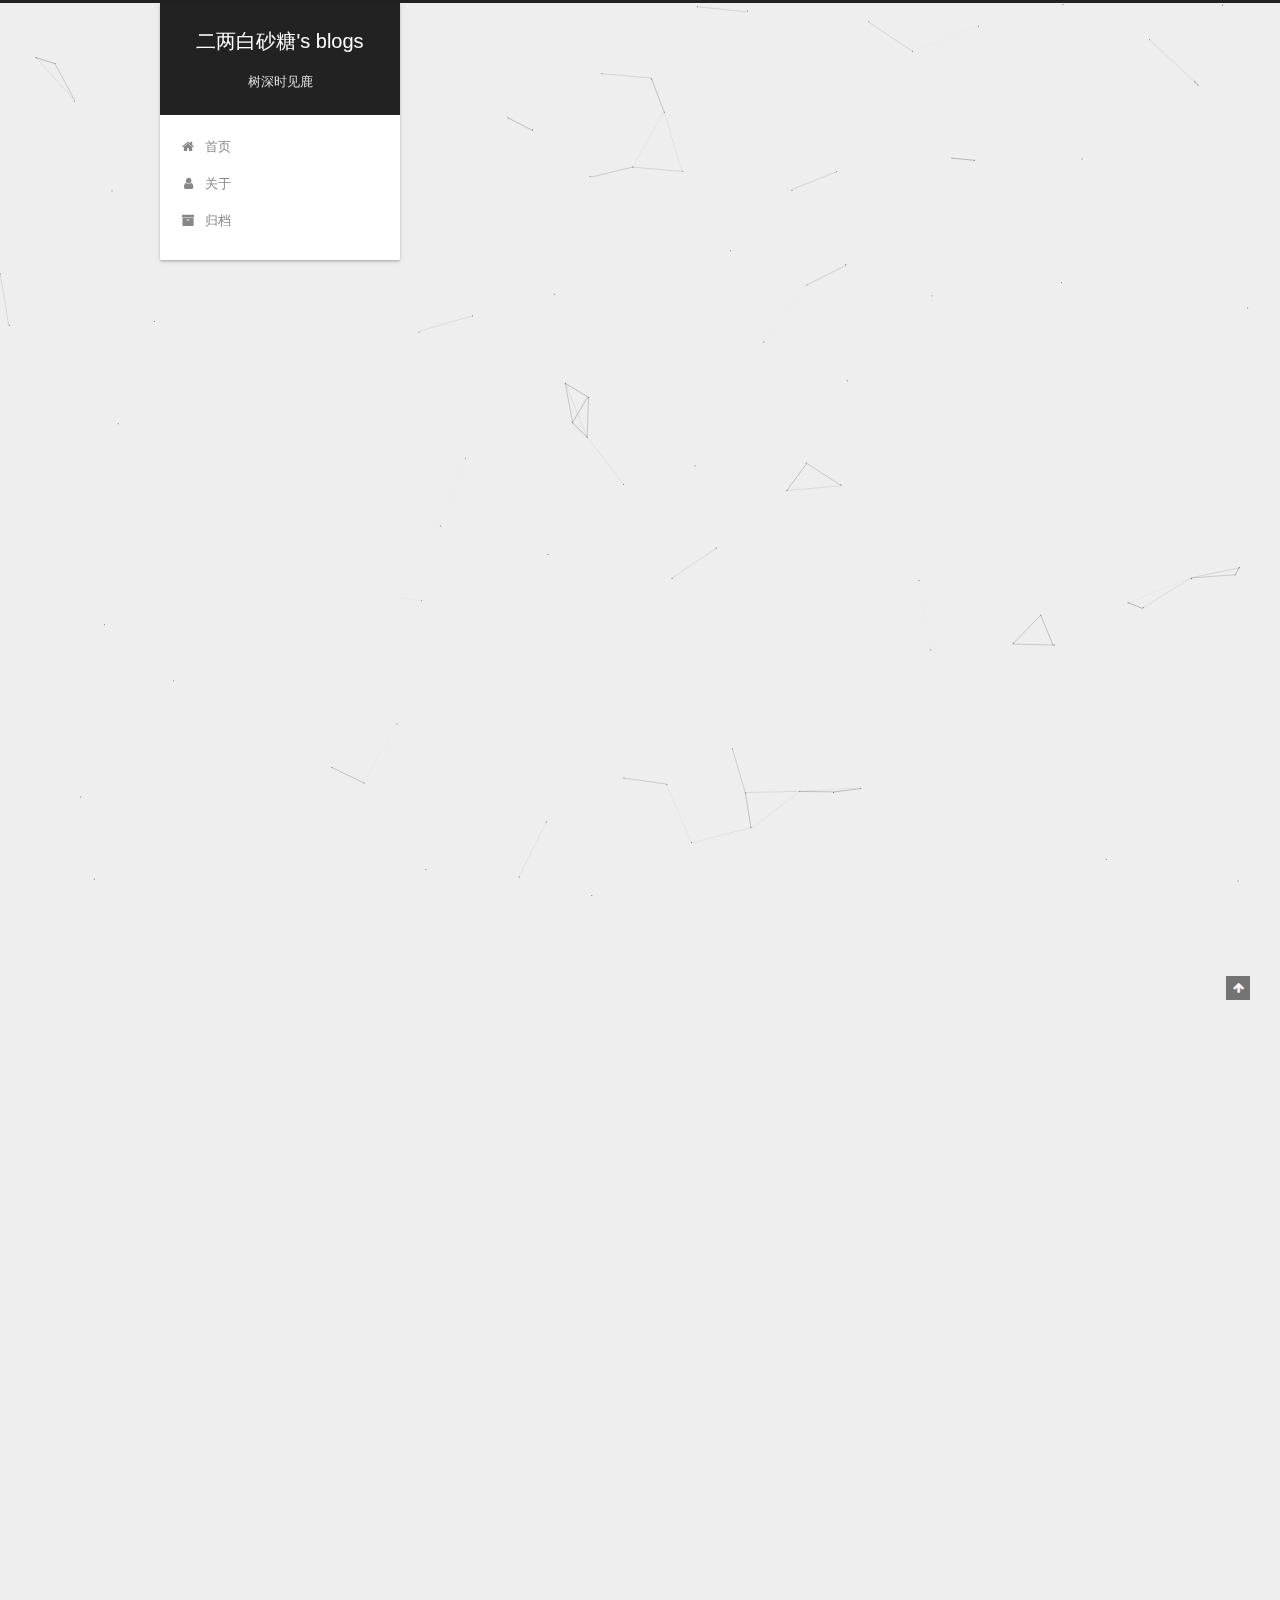
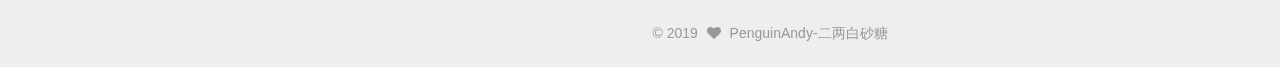
==== commit 4fb35620: "Site updated: 2019-11-08 20:42:10" ====
--- a/index.html
+++ b/index.html
@@ -240,6 +240,132 @@
   
   
   <div class="post-block">
+    <link itemprop="mainEntityOfPage" href="https://github.com/PenguinAndy/2019/11/08/Usage/">
+
+    <span hidden itemprop="author" itemscope itemtype="http://schema.org/Person">
+      <meta itemprop="name" content="PenguinAndy-二两白砂糖">
+      <meta itemprop="description" content="">
+      <meta itemprop="image" content="/images/header.JPG">
+    </span>
+
+    <span hidden itemprop="publisher" itemscope itemtype="http://schema.org/Organization">
+      <meta itemprop="name" content="二两白砂糖's blogs">
+    </span>
+
+    
+      <header class="post-header">
+
+        
+        
+          <h1 class="post-title" itemprop="name headline">
+                
+                <a class="post-title-link" href="/2019/11/08/Usage/" itemprop="url">python webService配置流程</a></h1>
+        
+
+        <div class="post-meta">
+          <span class="post-time">
+            
+              <span class="post-meta-item-icon">
+                <i class="fa fa-calendar-o"></i>
+              </span>
+              
+                <span class="post-meta-item-text">发表于</span>
+              
+              <time title="创建于" itemprop="dateCreated datePublished" datetime="2019-11-08T19:21:49+08:00">
+                2019-11-08
+              </time>
+            
+
+            
+
+            
+          </span>
+
+          
+
+          
+            
+          
+
+          
+          
+
+          
+
+          
+
+          
+
+        </div>
+      </header>
+    
+
+    
+    
+    
+    <div class="post-body" itemprop="articleBody">
+
+      
+      
+
+      
+        
+          <h1 id="Nginx部署"><a href="#Nginx部署" class="headerlink" title="Nginx部署"></a>Nginx部署</h1><h3 id="下载安装包："><a href="#下载安装包：" class="headerlink" title="下载安装包："></a>下载安装包：</h3><figure class="highlight plain"><table><tr><td class="gutter"><pre><span class="line">1</span><br><span class="line">2</span><br></pre></td><td class="code"><pre><span class="line">wget --no-check-certificate https://bitbucket.org/nginx-goodies/nginx-sticky-module-ng/get/master.tar.gz</span><br><span class="line">wget http://nginx.org/download/nginx-1.12.2.tar.gz</span><br></pre></td></tr></table></figure>
+<h3 id="解压安装包："><a href="#解压安装包：" class="headerlink" title="解压安装包："></a>解压安装包：</h3><figure class="highlight plain"><table><tr><td class="gutter"><pre><span class="line">1</span><br><span class="line">2</span><br></pre></td><td class="code"><pre><span class="line">tar -zxvf master.tar.gz</span><br><span class="line">mv nginx-goodies-nginx-sticky-module-ng-08a395c66e42/ nginx-sticky</span><br></pre></td></tr></table></figure>
+<h3 id="安装环境-逐条"><a href="#安装环境-逐条" class="headerlink" title="安装环境(逐条):"></a>安装环境(逐条):</h3><figure class="highlight plain"><table><tr><td class="gutter"><pre><span class="line">1</span><br><span class="line">2</span><br><span class="line">3</span><br><span class="line">4</span><br><span class="line">5</span><br><span class="line">6</span><br><span class="line">7</span><br><span class="line">8</span><br></pre></td><td class="code"><pre><span class="line">yum -y install gcc-c++ autoconf automake</span><br><span class="line">yum -y install libxml2 libxml2-dev</span><br><span class="line">yum -y install libxslt-devel</span><br><span class="line">yum -y install openssl openssl-devel</span><br><span class="line">yum install gd-devel -y</span><br><span class="line">yum -y install perl-devel perl-ExtUtils-Embed</span><br><span class="line">yum -y install GeoIP GeoIP-devel GeoIP-data</span><br><span class="line">yum install libxslt libraries</span><br></pre></td></tr></table></figure>
+          <!--noindex-->
+          <div class="post-button text-center">
+            <a class="btn" href="/2019/11/08/Usage/#more" rel="contents">
+              阅读全文 &raquo;
+            </a>
+          </div>
+          <!--/noindex-->
+        
+      
+    </div>
+    
+    
+    
+
+    
+
+    
+
+    
+
+    <footer class="post-footer">
+      
+
+      
+
+      
+
+      
+      
+        <div class="post-eof"></div>
+      
+    </footer>
+  </div>
+  
+  
+  
+  </article>
+
+
+    
+      
+
+  
+
+  
+  
+  
+
+  <article class="post post-type-normal" itemscope itemtype="http://schema.org/Article">
+  
+  
+  
+  <div class="post-block">
     <link itemprop="mainEntityOfPage" href="https://github.com/PenguinAndy/2019/11/05/Blog/">
 
     <span hidden itemprop="author" itemscope itemtype="http://schema.org/Person">
@@ -410,7 +536,7 @@
               
                 <a href="/archives%7C%7C%20archive">
               
-                  <span class="site-state-item-count">1</span>
+                  <span class="site-state-item-count">2</span>
                   <span class="site-state-item-name">日志</span>
                 </a>
               </div>
--- a/css/main.css
+++ b/css/main.css
@@ -1897,7 +1897,7 @@
   width: 4px;
   height: 4px;
   border-radius: 50%;
-  background: #ccff75;
+  background: #ff1d20;
 }
 .links-of-blogroll {
   font-size: 13px;
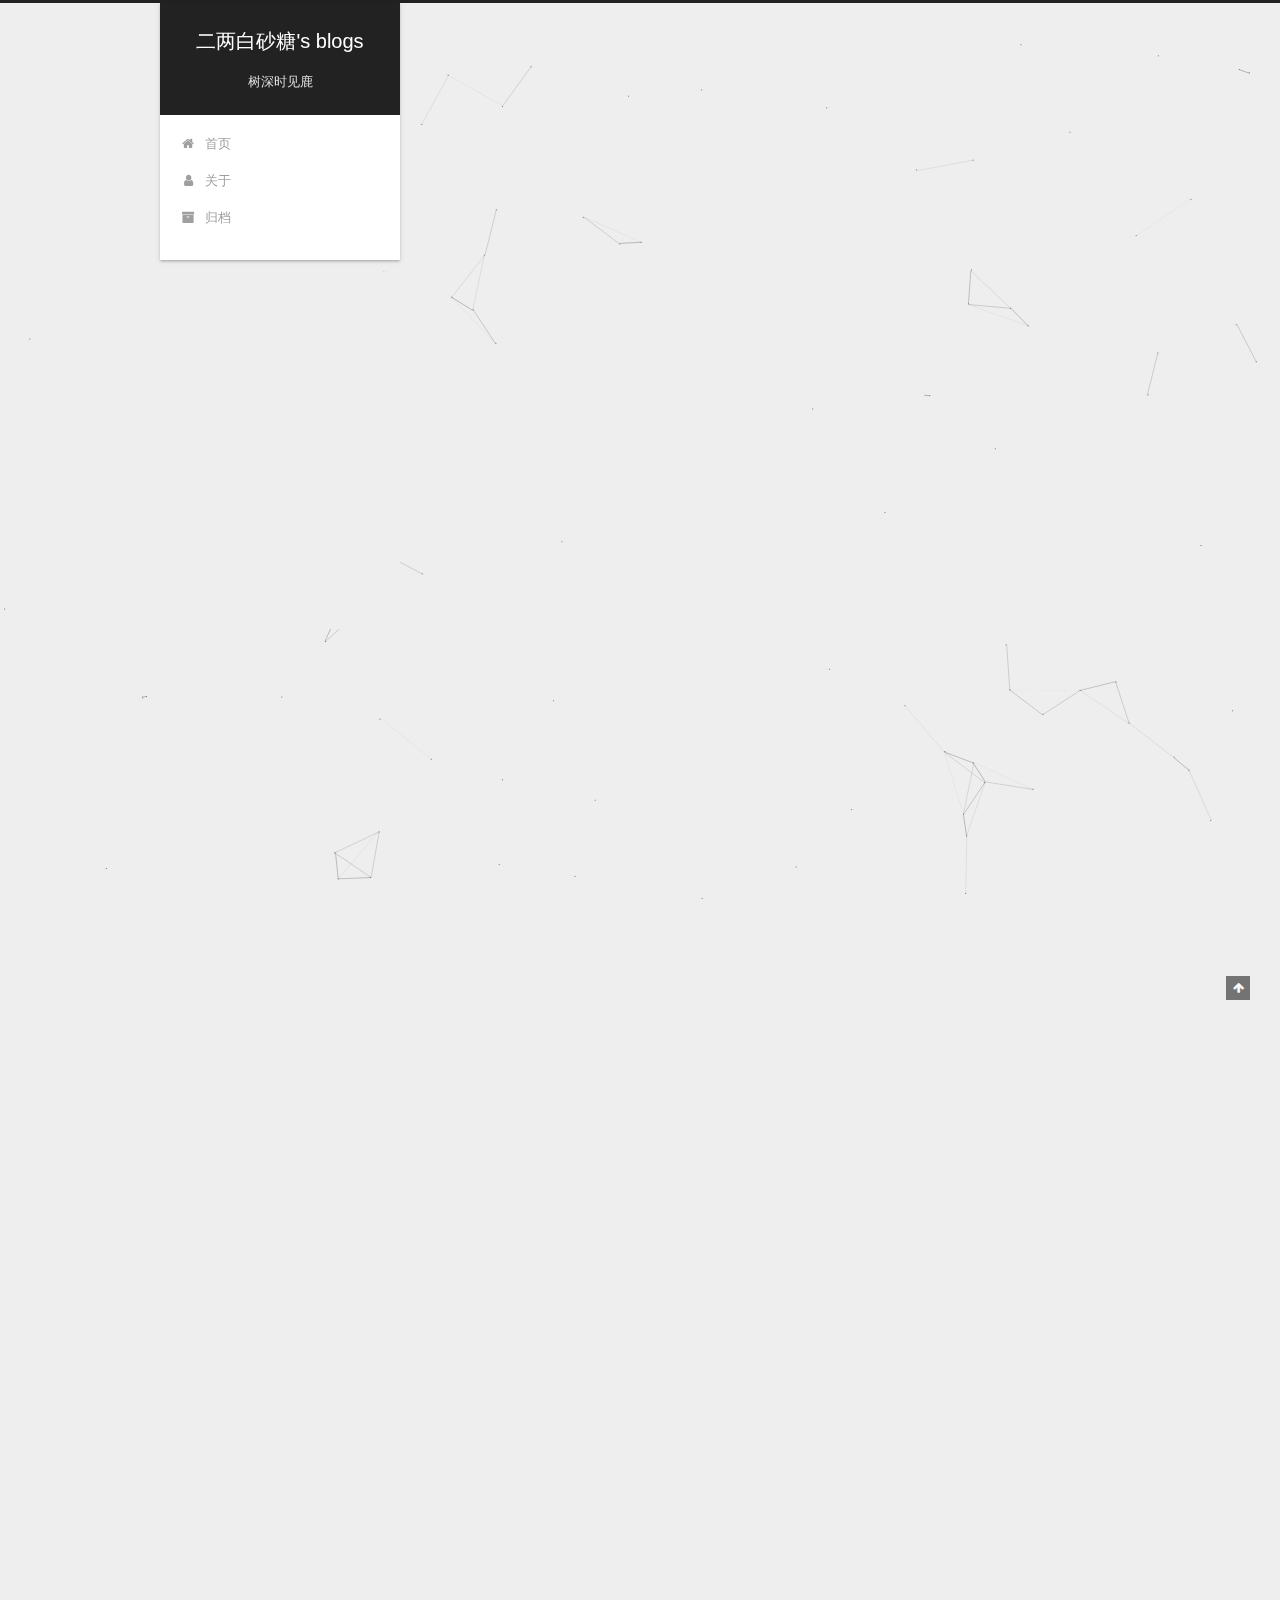
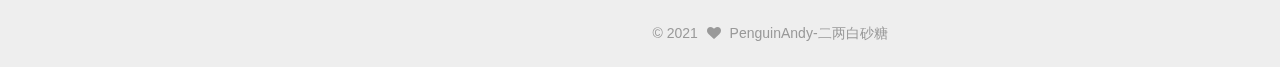
==== commit 7c4a8999: "Site updated: 2021-05-11 11:51:08" ====
--- a/index.html
+++ b/index.html
@@ -83,7 +83,7 @@
 
 <meta property="og:type" content="website">
 <meta property="og:title" content="二两白砂糖&#39;s blogs">
-<meta property="og:url" content="https:&#x2F;&#x2F;github.com&#x2F;PenguinAndy&#x2F;index.html">
+<meta property="og:url" content="https:&#x2F;&#x2F;penguinandy.gitee.io&#x2F;penguin-andy&#x2F;index.html">
 <meta property="og:site_name" content="二两白砂糖&#39;s blogs">
 <meta property="og:locale" content="zh-Hans">
 <meta name="twitter:card" content="summary">
@@ -116,7 +116,7 @@
 
 
 
-  <link rel="canonical" href="https://github.com/PenguinAndy/"/>
+  <link rel="canonical" href="https://penguinandy.gitee.io/penguin-andy/"/>
 
 
 
@@ -240,7 +240,7 @@
   
   
   <div class="post-block">
-    <link itemprop="mainEntityOfPage" href="https://github.com/PenguinAndy/2019/11/08/Usage/">
+    <link itemprop="mainEntityOfPage" href="https://penguinandy.gitee.io/penguin-andy/2019/11/08/Usage/">
 
     <span hidden itemprop="author" itemscope itemtype="http://schema.org/Person">
       <meta itemprop="name" content="PenguinAndy-二两白砂糖">
@@ -366,7 +366,7 @@
   
   
   <div class="post-block">
-    <link itemprop="mainEntityOfPage" href="https://github.com/PenguinAndy/2019/11/05/Blog/">
+    <link itemprop="mainEntityOfPage" href="https://penguinandy.gitee.io/penguin-andy/2019/11/05/Blog/">
 
     <span hidden itemprop="author" itemscope itemtype="http://schema.org/Person">
       <meta itemprop="name" content="PenguinAndy-二两白砂糖">
@@ -600,7 +600,7 @@
 
     <footer id="footer" class="footer">
       <div class="footer-inner">
-        <div class="copyright">&copy; <span itemprop="copyrightYear">2019</span>
+        <div class="copyright">&copy; <span itemprop="copyrightYear">2021</span>
   <span class="with-love">
     <i class="fa fa-heart" aria-hidden="true"></i>
   </span>
--- a/css/main.css
+++ b/css/main.css
@@ -1897,7 +1897,7 @@
   width: 4px;
   height: 4px;
   border-radius: 50%;
-  background: #ff1d20;
+  background: #38b3ff;
 }
 .links-of-blogroll {
   font-size: 13px;
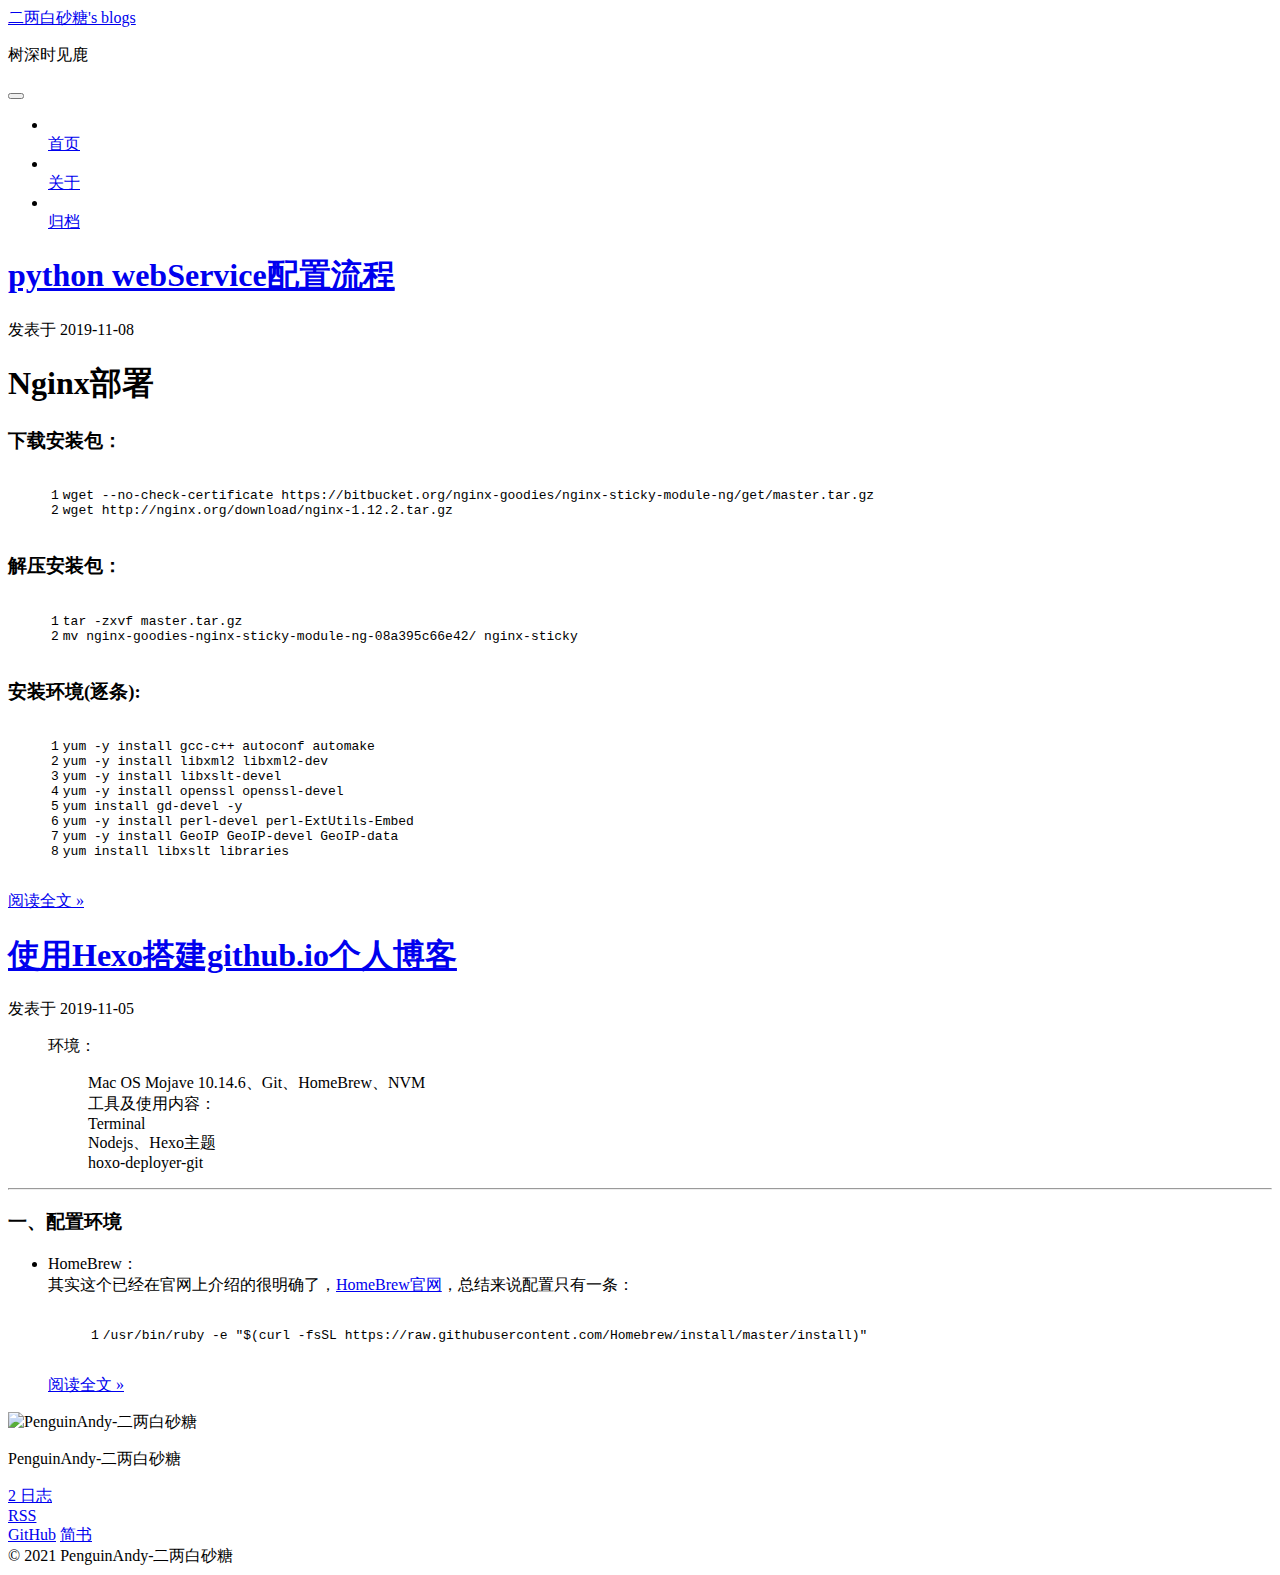
==== commit 170391bf: "Site updated: 2021-05-11 11:54:42" ====
--- a/index.html
+++ b/index.html
@@ -40,29 +40,29 @@
 
   
   
-  <link href="/lib/fancybox/source/jquery.fancybox.css?v=2.1.5" rel="stylesheet" type="text/css" />
-
-
-
-
-
-
-
-<link href="/lib/font-awesome/css/font-awesome.min.css?v=4.6.2" rel="stylesheet" type="text/css" />
-
-<link href="/css/main.css?v=5.1.4" rel="stylesheet" type="text/css" />
-
-
-  <link rel="apple-touch-icon" sizes="180x180" href="/images/apple-touch-icon-next.png?v=5.1.4">
-
-
-  <link rel="icon" type="image/png" sizes="32x32" href="/images/favicon-32x32-next.png?v=5.1.4">
-
-
-  <link rel="icon" type="image/png" sizes="16x16" href="/images/favicon-16x16-next.png?v=5.1.4">
-
-
-  <link rel="mask-icon" href="/images/logo.svg?v=5.1.4" color="#222">
+  <link href="/penguin-andy/lib/fancybox/source/jquery.fancybox.css?v=2.1.5" rel="stylesheet" type="text/css" />
+
+
+
+
+
+
+
+<link href="/penguin-andy/lib/font-awesome/css/font-awesome.min.css?v=4.6.2" rel="stylesheet" type="text/css" />
+
+<link href="/penguin-andy/css/main.css?v=5.1.4" rel="stylesheet" type="text/css" />
+
+
+  <link rel="apple-touch-icon" sizes="180x180" href="/penguin-andy/images/apple-touch-icon-next.png?v=5.1.4">
+
+
+  <link rel="icon" type="image/png" sizes="32x32" href="/penguin-andy/images/favicon-32x32-next.png?v=5.1.4">
+
+
+  <link rel="icon" type="image/png" sizes="16x16" href="/penguin-andy/images/favicon-16x16-next.png?v=5.1.4">
+
+
+  <link rel="mask-icon" href="/penguin-andy/images/logo.svg?v=5.1.4" color="#222">
 
 
 
@@ -74,7 +74,7 @@
 
 
 
-  <link rel="alternate" href="/atom.xml" title="二两白砂糖's blogs" type="application/atom+xml" />
+  <link rel="alternate" href="/penguin-andy/atom.xml" title="二两白砂糖's blogs" type="application/atom+xml" />
 
 
 
@@ -93,7 +93,7 @@
 <script type="text/javascript" id="hexo.configurations">
   var NexT = window.NexT || {};
   var CONFIG = {
-    root: '/',
+    root: '/penguin-andy/',
     scheme: 'Gemini',
     version: '5.1.4',
     sidebar: {"position":"left","display":"post","offset":12,"b2t":false,"scrollpercent":false,"onmobile":false},
@@ -151,7 +151,7 @@
     
 
     <div class="custom-logo-site-title">
-      <a href="/"  class="brand" rel="start">
+      <a href="/penguin-andy/"  class="brand" rel="start">
         <span class="logo-line-before"><i></i></span>
         <span class="site-title">二两白砂糖's blogs</span>
         <span class="logo-line-after"><i></i></span>
@@ -179,7 +179,7 @@
       
         
         <li class="menu-item menu-item-home">
-          <a href="/" rel="section">
+          <a href="/penguin-andy/" rel="section">
             
               <i class="menu-item-icon fa fa-fw fa-home"></i> <br />
             
@@ -189,7 +189,7 @@
       
         
         <li class="menu-item menu-item-about">
-          <a href="/about" rel="section">
+          <a href="/penguin-andy/about" rel="section">
             
               <i class="menu-item-icon fa fa-fw fa-user"></i> <br />
             
@@ -199,7 +199,7 @@
       
         
         <li class="menu-item menu-item-archives">
-          <a href="/archives" rel="section">
+          <a href="/penguin-andy/archives" rel="section">
             
               <i class="menu-item-icon fa fa-fw fa-archive"></i> <br />
             
@@ -240,12 +240,12 @@
   
   
   <div class="post-block">
-    <link itemprop="mainEntityOfPage" href="https://penguinandy.gitee.io/penguin-andy/2019/11/08/Usage/">
+    <link itemprop="mainEntityOfPage" href="https://penguinandy.gitee.io/penguin-andy/penguin-andy/2019/11/08/Usage/">
 
     <span hidden itemprop="author" itemscope itemtype="http://schema.org/Person">
       <meta itemprop="name" content="PenguinAndy-二两白砂糖">
       <meta itemprop="description" content="">
-      <meta itemprop="image" content="/images/header.JPG">
+      <meta itemprop="image" content="/penguin-andy/images/header.JPG">
     </span>
 
     <span hidden itemprop="publisher" itemscope itemtype="http://schema.org/Organization">
@@ -259,7 +259,7 @@
         
           <h1 class="post-title" itemprop="name headline">
                 
-                <a class="post-title-link" href="/2019/11/08/Usage/" itemprop="url">python webService配置流程</a></h1>
+                <a class="post-title-link" href="/penguin-andy/2019/11/08/Usage/" itemprop="url">python webService配置流程</a></h1>
         
 
         <div class="post-meta">
@@ -315,7 +315,7 @@
 <h3 id="安装环境-逐条"><a href="#安装环境-逐条" class="headerlink" title="安装环境(逐条):"></a>安装环境(逐条):</h3><figure class="highlight plain"><table><tr><td class="gutter"><pre><span class="line">1</span><br><span class="line">2</span><br><span class="line">3</span><br><span class="line">4</span><br><span class="line">5</span><br><span class="line">6</span><br><span class="line">7</span><br><span class="line">8</span><br></pre></td><td class="code"><pre><span class="line">yum -y install gcc-c++ autoconf automake</span><br><span class="line">yum -y install libxml2 libxml2-dev</span><br><span class="line">yum -y install libxslt-devel</span><br><span class="line">yum -y install openssl openssl-devel</span><br><span class="line">yum install gd-devel -y</span><br><span class="line">yum -y install perl-devel perl-ExtUtils-Embed</span><br><span class="line">yum -y install GeoIP GeoIP-devel GeoIP-data</span><br><span class="line">yum install libxslt libraries</span><br></pre></td></tr></table></figure>
           <!--noindex-->
           <div class="post-button text-center">
-            <a class="btn" href="/2019/11/08/Usage/#more" rel="contents">
+            <a class="btn" href="/penguin-andy/2019/11/08/Usage/#more" rel="contents">
               阅读全文 &raquo;
             </a>
           </div>
@@ -366,12 +366,12 @@
   
   
   <div class="post-block">
-    <link itemprop="mainEntityOfPage" href="https://penguinandy.gitee.io/penguin-andy/2019/11/05/Blog/">
+    <link itemprop="mainEntityOfPage" href="https://penguinandy.gitee.io/penguin-andy/penguin-andy/2019/11/05/Blog/">
 
     <span hidden itemprop="author" itemscope itemtype="http://schema.org/Person">
       <meta itemprop="name" content="PenguinAndy-二两白砂糖">
       <meta itemprop="description" content="">
-      <meta itemprop="image" content="/images/header.JPG">
+      <meta itemprop="image" content="/penguin-andy/images/header.JPG">
     </span>
 
     <span hidden itemprop="publisher" itemscope itemtype="http://schema.org/Organization">
@@ -385,7 +385,7 @@
         
           <h1 class="post-title" itemprop="name headline">
                 
-                <a class="post-title-link" href="/2019/11/05/Blog/" itemprop="url">使用Hexo搭建github.io个人博客</a></h1>
+                <a class="post-title-link" href="/penguin-andy/2019/11/05/Blog/" itemprop="url">使用Hexo搭建github.io个人博客</a></h1>
         
 
         <div class="post-meta">
@@ -448,7 +448,7 @@
   <figure class="highlight plain"><table><tr><td class="gutter"><pre><span class="line">1</span><br></pre></td><td class="code"><pre><span class="line">/usr/bin/ruby -e &quot;$(curl -fsSL https://raw.githubusercontent.com/Homebrew/install/master/install)&quot;</span><br></pre></td></tr></table></figure>
           <!--noindex-->
           <div class="post-button text-center">
-            <a class="btn" href="/2019/11/05/Blog/#more" rel="contents">
+            <a class="btn" href="/penguin-andy/2019/11/05/Blog/#more" rel="contents">
               阅读全文 &raquo;
             </a>
           </div>
@@ -522,7 +522,7 @@
           <div class="site-author motion-element" itemprop="author" itemscope itemtype="http://schema.org/Person">
             
               <img class="site-author-image" itemprop="image"
-                src="/images/header.JPG"
+                src="/penguin-andy/images/header.JPG"
                 alt="PenguinAndy-二两白砂糖" />
             
               <p class="site-author-name" itemprop="name">PenguinAndy-二两白砂糖</p>
@@ -534,7 +534,7 @@
             
               <div class="site-state-item site-state-posts">
               
-                <a href="/archives%7C%7C%20archive">
+                <a href="/penguin-andy/archives%7C%7C%20archive">
               
                   <span class="site-state-item-count">2</span>
                   <span class="site-state-item-name">日志</span>
@@ -550,7 +550,7 @@
 
           
             <div class="feed-link motion-element">
-              <a href="/atom.xml" rel="alternate">
+              <a href="/penguin-andy/atom.xml" rel="alternate">
                 <i class="fa fa-rss"></i>
                 RSS
               </a>
@@ -690,65 +690,65 @@
 
   
   
-    <script type="text/javascript" src="/lib/jquery/index.js?v=2.1.3"></script>
-  
-
-  
-  
-    <script type="text/javascript" src="/lib/fastclick/lib/fastclick.min.js?v=1.0.6"></script>
-  
-
-  
-  
-    <script type="text/javascript" src="/lib/jquery_lazyload/jquery.lazyload.js?v=1.9.7"></script>
-  
-
-  
-  
-    <script type="text/javascript" src="/lib/velocity/velocity.min.js?v=1.2.1"></script>
-  
-
-  
-  
-    <script type="text/javascript" src="/lib/velocity/velocity.ui.min.js?v=1.2.1"></script>
-  
-
-  
-  
-    <script type="text/javascript" src="/lib/fancybox/source/jquery.fancybox.pack.js?v=2.1.5"></script>
-  
-
-  
-  
-    <script type="text/javascript" src="/lib/canvas-nest/canvas-nest.min.js"></script>
-  
-
-
-  
-
-
-  <script type="text/javascript" src="/js/src/utils.js?v=5.1.4"></script>
-
-  <script type="text/javascript" src="/js/src/motion.js?v=5.1.4"></script>
-
-
-
-  
-  
-
-
-  <script type="text/javascript" src="/js/src/affix.js?v=5.1.4"></script>
-
-  <script type="text/javascript" src="/js/src/schemes/pisces.js?v=5.1.4"></script>
-
-
-
-  
-
-  
-
-
-  <script type="text/javascript" src="/js/src/bootstrap.js?v=5.1.4"></script>
+    <script type="text/javascript" src="/penguin-andy/lib/jquery/index.js?v=2.1.3"></script>
+  
+
+  
+  
+    <script type="text/javascript" src="/penguin-andy/lib/fastclick/lib/fastclick.min.js?v=1.0.6"></script>
+  
+
+  
+  
+    <script type="text/javascript" src="/penguin-andy/lib/jquery_lazyload/jquery.lazyload.js?v=1.9.7"></script>
+  
+
+  
+  
+    <script type="text/javascript" src="/penguin-andy/lib/velocity/velocity.min.js?v=1.2.1"></script>
+  
+
+  
+  
+    <script type="text/javascript" src="/penguin-andy/lib/velocity/velocity.ui.min.js?v=1.2.1"></script>
+  
+
+  
+  
+    <script type="text/javascript" src="/penguin-andy/lib/fancybox/source/jquery.fancybox.pack.js?v=2.1.5"></script>
+  
+
+  
+  
+    <script type="text/javascript" src="/penguin-andy/lib/canvas-nest/canvas-nest.min.js"></script>
+  
+
+
+  
+
+
+  <script type="text/javascript" src="/penguin-andy/js/src/utils.js?v=5.1.4"></script>
+
+  <script type="text/javascript" src="/penguin-andy/js/src/motion.js?v=5.1.4"></script>
+
+
+
+  
+  
+
+
+  <script type="text/javascript" src="/penguin-andy/js/src/affix.js?v=5.1.4"></script>
+
+  <script type="text/javascript" src="/penguin-andy/js/src/schemes/pisces.js?v=5.1.4"></script>
+
+
+
+  
+
+  
+
+
+  <script type="text/javascript" src="/penguin-andy/js/src/bootstrap.js?v=5.1.4"></script>
 
 
 
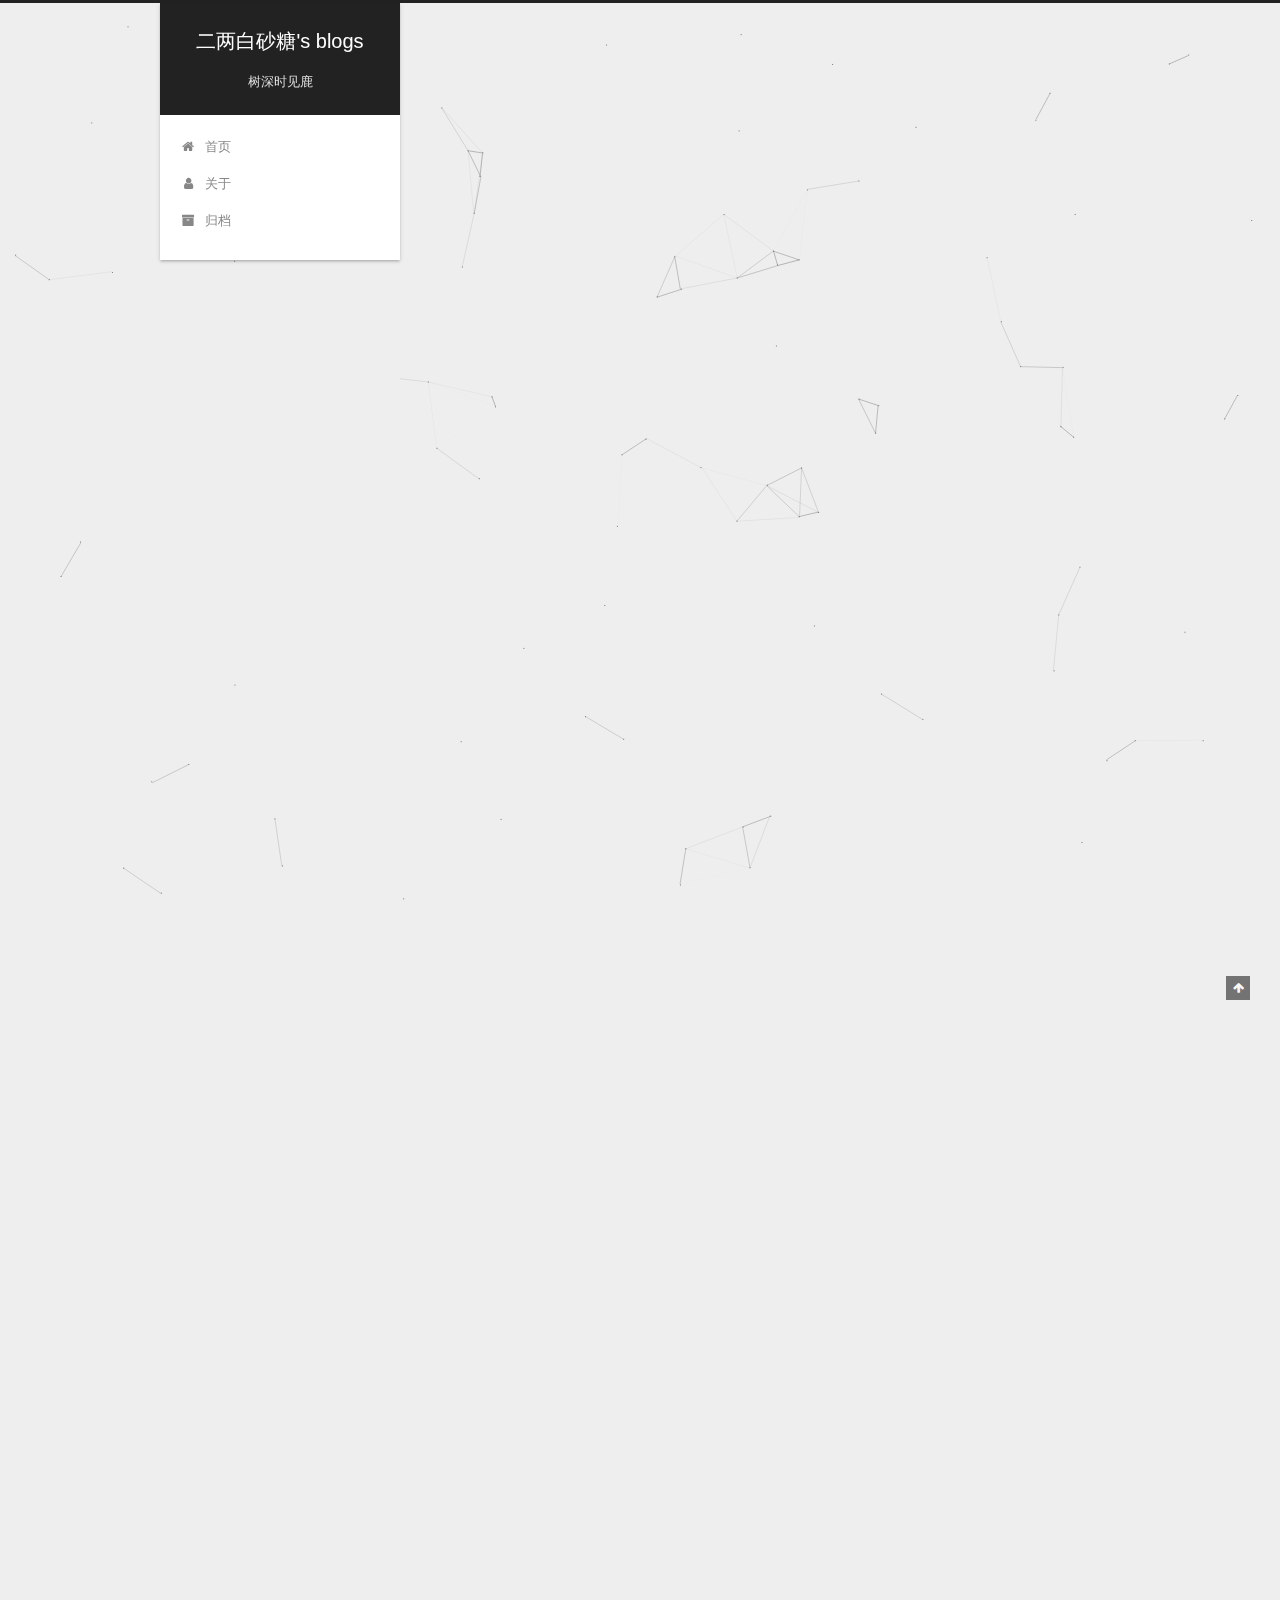
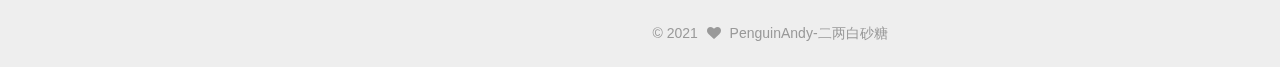
==== commit 18a6bc0f: "Site updated: 2021-05-11 11:56:51" ====
--- a/index.html
+++ b/index.html
@@ -40,29 +40,29 @@
 
   
   
-  <link href="/penguin-andy/lib/fancybox/source/jquery.fancybox.css?v=2.1.5" rel="stylesheet" type="text/css" />
-
-
-
-
-
-
-
-<link href="/penguin-andy/lib/font-awesome/css/font-awesome.min.css?v=4.6.2" rel="stylesheet" type="text/css" />
-
-<link href="/penguin-andy/css/main.css?v=5.1.4" rel="stylesheet" type="text/css" />
-
-
-  <link rel="apple-touch-icon" sizes="180x180" href="/penguin-andy/images/apple-touch-icon-next.png?v=5.1.4">
-
-
-  <link rel="icon" type="image/png" sizes="32x32" href="/penguin-andy/images/favicon-32x32-next.png?v=5.1.4">
-
-
-  <link rel="icon" type="image/png" sizes="16x16" href="/penguin-andy/images/favicon-16x16-next.png?v=5.1.4">
-
-
-  <link rel="mask-icon" href="/penguin-andy/images/logo.svg?v=5.1.4" color="#222">
+  <link href="/lib/fancybox/source/jquery.fancybox.css?v=2.1.5" rel="stylesheet" type="text/css" />
+
+
+
+
+
+
+
+<link href="/lib/font-awesome/css/font-awesome.min.css?v=4.6.2" rel="stylesheet" type="text/css" />
+
+<link href="/css/main.css?v=5.1.4" rel="stylesheet" type="text/css" />
+
+
+  <link rel="apple-touch-icon" sizes="180x180" href="/images/apple-touch-icon-next.png?v=5.1.4">
+
+
+  <link rel="icon" type="image/png" sizes="32x32" href="/images/favicon-32x32-next.png?v=5.1.4">
+
+
+  <link rel="icon" type="image/png" sizes="16x16" href="/images/favicon-16x16-next.png?v=5.1.4">
+
+
+  <link rel="mask-icon" href="/images/logo.svg?v=5.1.4" color="#222">
 
 
 
@@ -74,7 +74,7 @@
 
 
 
-  <link rel="alternate" href="/penguin-andy/atom.xml" title="二两白砂糖's blogs" type="application/atom+xml" />
+  <link rel="alternate" href="/atom.xml" title="二两白砂糖's blogs" type="application/atom+xml" />
 
 
 
@@ -83,7 +83,7 @@
 
 <meta property="og:type" content="website">
 <meta property="og:title" content="二两白砂糖&#39;s blogs">
-<meta property="og:url" content="https:&#x2F;&#x2F;penguinandy.gitee.io&#x2F;penguin-andy&#x2F;index.html">
+<meta property="og:url" content="https:&#x2F;&#x2F;penguinandy.gitee.io&#x2F;index.html">
 <meta property="og:site_name" content="二两白砂糖&#39;s blogs">
 <meta property="og:locale" content="zh-Hans">
 <meta name="twitter:card" content="summary">
@@ -93,7 +93,7 @@
 <script type="text/javascript" id="hexo.configurations">
   var NexT = window.NexT || {};
   var CONFIG = {
-    root: '/penguin-andy/',
+    root: '/',
     scheme: 'Gemini',
     version: '5.1.4',
     sidebar: {"position":"left","display":"post","offset":12,"b2t":false,"scrollpercent":false,"onmobile":false},
@@ -116,7 +116,7 @@
 
 
 
-  <link rel="canonical" href="https://penguinandy.gitee.io/penguin-andy/"/>
+  <link rel="canonical" href="https://penguinandy.gitee.io/"/>
 
 
 
@@ -151,7 +151,7 @@
     
 
     <div class="custom-logo-site-title">
-      <a href="/penguin-andy/"  class="brand" rel="start">
+      <a href="/"  class="brand" rel="start">
         <span class="logo-line-before"><i></i></span>
         <span class="site-title">二两白砂糖's blogs</span>
         <span class="logo-line-after"><i></i></span>
@@ -179,7 +179,7 @@
       
         
         <li class="menu-item menu-item-home">
-          <a href="/penguin-andy/" rel="section">
+          <a href="/" rel="section">
             
               <i class="menu-item-icon fa fa-fw fa-home"></i> <br />
             
@@ -189,7 +189,7 @@
       
         
         <li class="menu-item menu-item-about">
-          <a href="/penguin-andy/about" rel="section">
+          <a href="/about" rel="section">
             
               <i class="menu-item-icon fa fa-fw fa-user"></i> <br />
             
@@ -199,7 +199,7 @@
       
         
         <li class="menu-item menu-item-archives">
-          <a href="/penguin-andy/archives" rel="section">
+          <a href="/archives" rel="section">
             
               <i class="menu-item-icon fa fa-fw fa-archive"></i> <br />
             
@@ -240,12 +240,12 @@
   
   
   <div class="post-block">
-    <link itemprop="mainEntityOfPage" href="https://penguinandy.gitee.io/penguin-andy/penguin-andy/2019/11/08/Usage/">
+    <link itemprop="mainEntityOfPage" href="https://penguinandy.gitee.io/2019/11/08/Usage/">
 
     <span hidden itemprop="author" itemscope itemtype="http://schema.org/Person">
       <meta itemprop="name" content="PenguinAndy-二两白砂糖">
       <meta itemprop="description" content="">
-      <meta itemprop="image" content="/penguin-andy/images/header.JPG">
+      <meta itemprop="image" content="/images/header.JPG">
     </span>
 
     <span hidden itemprop="publisher" itemscope itemtype="http://schema.org/Organization">
@@ -259,7 +259,7 @@
         
           <h1 class="post-title" itemprop="name headline">
                 
-                <a class="post-title-link" href="/penguin-andy/2019/11/08/Usage/" itemprop="url">python webService配置流程</a></h1>
+                <a class="post-title-link" href="/2019/11/08/Usage/" itemprop="url">python webService配置流程</a></h1>
         
 
         <div class="post-meta">
@@ -315,7 +315,7 @@
 <h3 id="安装环境-逐条"><a href="#安装环境-逐条" class="headerlink" title="安装环境(逐条):"></a>安装环境(逐条):</h3><figure class="highlight plain"><table><tr><td class="gutter"><pre><span class="line">1</span><br><span class="line">2</span><br><span class="line">3</span><br><span class="line">4</span><br><span class="line">5</span><br><span class="line">6</span><br><span class="line">7</span><br><span class="line">8</span><br></pre></td><td class="code"><pre><span class="line">yum -y install gcc-c++ autoconf automake</span><br><span class="line">yum -y install libxml2 libxml2-dev</span><br><span class="line">yum -y install libxslt-devel</span><br><span class="line">yum -y install openssl openssl-devel</span><br><span class="line">yum install gd-devel -y</span><br><span class="line">yum -y install perl-devel perl-ExtUtils-Embed</span><br><span class="line">yum -y install GeoIP GeoIP-devel GeoIP-data</span><br><span class="line">yum install libxslt libraries</span><br></pre></td></tr></table></figure>
           <!--noindex-->
           <div class="post-button text-center">
-            <a class="btn" href="/penguin-andy/2019/11/08/Usage/#more" rel="contents">
+            <a class="btn" href="/2019/11/08/Usage/#more" rel="contents">
               阅读全文 &raquo;
             </a>
           </div>
@@ -366,12 +366,12 @@
   
   
   <div class="post-block">
-    <link itemprop="mainEntityOfPage" href="https://penguinandy.gitee.io/penguin-andy/penguin-andy/2019/11/05/Blog/">
+    <link itemprop="mainEntityOfPage" href="https://penguinandy.gitee.io/2019/11/05/Blog/">
 
     <span hidden itemprop="author" itemscope itemtype="http://schema.org/Person">
       <meta itemprop="name" content="PenguinAndy-二两白砂糖">
       <meta itemprop="description" content="">
-      <meta itemprop="image" content="/penguin-andy/images/header.JPG">
+      <meta itemprop="image" content="/images/header.JPG">
     </span>
 
     <span hidden itemprop="publisher" itemscope itemtype="http://schema.org/Organization">
@@ -385,7 +385,7 @@
         
           <h1 class="post-title" itemprop="name headline">
                 
-                <a class="post-title-link" href="/penguin-andy/2019/11/05/Blog/" itemprop="url">使用Hexo搭建github.io个人博客</a></h1>
+                <a class="post-title-link" href="/2019/11/05/Blog/" itemprop="url">使用Hexo搭建github.io个人博客</a></h1>
         
 
         <div class="post-meta">
@@ -448,7 +448,7 @@
   <figure class="highlight plain"><table><tr><td class="gutter"><pre><span class="line">1</span><br></pre></td><td class="code"><pre><span class="line">/usr/bin/ruby -e &quot;$(curl -fsSL https://raw.githubusercontent.com/Homebrew/install/master/install)&quot;</span><br></pre></td></tr></table></figure>
           <!--noindex-->
           <div class="post-button text-center">
-            <a class="btn" href="/penguin-andy/2019/11/05/Blog/#more" rel="contents">
+            <a class="btn" href="/2019/11/05/Blog/#more" rel="contents">
               阅读全文 &raquo;
             </a>
           </div>
@@ -522,7 +522,7 @@
           <div class="site-author motion-element" itemprop="author" itemscope itemtype="http://schema.org/Person">
             
               <img class="site-author-image" itemprop="image"
-                src="/penguin-andy/images/header.JPG"
+                src="/images/header.JPG"
                 alt="PenguinAndy-二两白砂糖" />
             
               <p class="site-author-name" itemprop="name">PenguinAndy-二两白砂糖</p>
@@ -534,7 +534,7 @@
             
               <div class="site-state-item site-state-posts">
               
-                <a href="/penguin-andy/archives%7C%7C%20archive">
+                <a href="/archives%7C%7C%20archive">
               
                   <span class="site-state-item-count">2</span>
                   <span class="site-state-item-name">日志</span>
@@ -550,7 +550,7 @@
 
           
             <div class="feed-link motion-element">
-              <a href="/penguin-andy/atom.xml" rel="alternate">
+              <a href="/atom.xml" rel="alternate">
                 <i class="fa fa-rss"></i>
                 RSS
               </a>
@@ -690,65 +690,65 @@
 
   
   
-    <script type="text/javascript" src="/penguin-andy/lib/jquery/index.js?v=2.1.3"></script>
-  
-
-  
-  
-    <script type="text/javascript" src="/penguin-andy/lib/fastclick/lib/fastclick.min.js?v=1.0.6"></script>
-  
-
-  
-  
-    <script type="text/javascript" src="/penguin-andy/lib/jquery_lazyload/jquery.lazyload.js?v=1.9.7"></script>
-  
-
-  
-  
-    <script type="text/javascript" src="/penguin-andy/lib/velocity/velocity.min.js?v=1.2.1"></script>
-  
-
-  
-  
-    <script type="text/javascript" src="/penguin-andy/lib/velocity/velocity.ui.min.js?v=1.2.1"></script>
-  
-
-  
-  
-    <script type="text/javascript" src="/penguin-andy/lib/fancybox/source/jquery.fancybox.pack.js?v=2.1.5"></script>
-  
-
-  
-  
-    <script type="text/javascript" src="/penguin-andy/lib/canvas-nest/canvas-nest.min.js"></script>
-  
-
-
-  
-
-
-  <script type="text/javascript" src="/penguin-andy/js/src/utils.js?v=5.1.4"></script>
-
-  <script type="text/javascript" src="/penguin-andy/js/src/motion.js?v=5.1.4"></script>
-
-
-
-  
-  
-
-
-  <script type="text/javascript" src="/penguin-andy/js/src/affix.js?v=5.1.4"></script>
-
-  <script type="text/javascript" src="/penguin-andy/js/src/schemes/pisces.js?v=5.1.4"></script>
-
-
-
-  
-
-  
-
-
-  <script type="text/javascript" src="/penguin-andy/js/src/bootstrap.js?v=5.1.4"></script>
+    <script type="text/javascript" src="/lib/jquery/index.js?v=2.1.3"></script>
+  
+
+  
+  
+    <script type="text/javascript" src="/lib/fastclick/lib/fastclick.min.js?v=1.0.6"></script>
+  
+
+  
+  
+    <script type="text/javascript" src="/lib/jquery_lazyload/jquery.lazyload.js?v=1.9.7"></script>
+  
+
+  
+  
+    <script type="text/javascript" src="/lib/velocity/velocity.min.js?v=1.2.1"></script>
+  
+
+  
+  
+    <script type="text/javascript" src="/lib/velocity/velocity.ui.min.js?v=1.2.1"></script>
+  
+
+  
+  
+    <script type="text/javascript" src="/lib/fancybox/source/jquery.fancybox.pack.js?v=2.1.5"></script>
+  
+
+  
+  
+    <script type="text/javascript" src="/lib/canvas-nest/canvas-nest.min.js"></script>
+  
+
+
+  
+
+
+  <script type="text/javascript" src="/js/src/utils.js?v=5.1.4"></script>
+
+  <script type="text/javascript" src="/js/src/motion.js?v=5.1.4"></script>
+
+
+
+  
+  
+
+
+  <script type="text/javascript" src="/js/src/affix.js?v=5.1.4"></script>
+
+  <script type="text/javascript" src="/js/src/schemes/pisces.js?v=5.1.4"></script>
+
+
+
+  
+
+  
+
+
+  <script type="text/javascript" src="/js/src/bootstrap.js?v=5.1.4"></script>
 
 
 
--- a/css/main.css
+++ b/css/main.css
@@ -0,0 +1,3197 @@
+/* normalize.css v3.0.2 | MIT License | git.io/normalize */
+html {
+  font-family: sans-serif; /* 1 */
+  -ms-text-size-adjust: 100%; /* 2 */
+  -webkit-text-size-adjust: 100%; /* 2 */
+}
+body {
+  margin: 0;
+}
+article,
+aside,
+details,
+figcaption,
+figure,
+footer,
+header,
+hgroup,
+main,
+menu,
+nav,
+section,
+summary {
+  display: block;
+}
+audio,
+canvas,
+progress,
+video {
+  display: inline-block; /* 1 */
+  vertical-align: baseline; /* 2 */
+}
+audio:not([controls]) {
+  display: none;
+  height: 0;
+}
+[hidden],
+template {
+  display: none;
+}
+a {
+  background-color: transparent;
+}
+a:active,
+a:hover {
+  outline: 0;
+}
+abbr[title] {
+  border-bottom: 1px dotted;
+}
+b,
+strong {
+  font-weight: bold;
+}
+dfn {
+  font-style: italic;
+}
+h1 {
+  font-size: 2em;
+  margin: 0.67em 0;
+}
+mark {
+  background: #ff0;
+  color: #000;
+}
+small {
+  font-size: 80%;
+}
+sub,
+sup {
+  font-size: 75%;
+  line-height: 0;
+  position: relative;
+  vertical-align: baseline;
+}
+sup {
+  top: -0.5em;
+}
+sub {
+  bottom: -0.25em;
+}
+img {
+  border: 0;
+}
+svg:not(:root) {
+  overflow: hidden;
+}
+figure {
+  margin: 1em 40px;
+}
+hr {
+  -moz-box-sizing: content-box;
+  box-sizing: content-box;
+  height: 0;
+}
+pre {
+  overflow: auto;
+}
+code,
+kbd,
+pre,
+samp {
+  font-family: monospace, monospace;
+  font-size: 1em;
+}
+button,
+input,
+optgroup,
+select,
+textarea {
+  color: inherit; /* 1 */
+  font: inherit; /* 2 */
+  margin: 0; /* 3 */
+}
+button {
+  overflow: visible;
+}
+button,
+select {
+  text-transform: none;
+}
+button,
+html input[type="button"],
+input[type="reset"],
+input[type="submit"] {
+  -webkit-appearance: button; /* 2 */
+  cursor: pointer; /* 3 */
+}
+button[disabled],
+html input[disabled] {
+  cursor: default;
+}
+button::-moz-focus-inner,
+input::-moz-focus-inner {
+  border: 0;
+  padding: 0;
+}
+input {
+  line-height: normal;
+}
+input[type="checkbox"],
+input[type="radio"] {
+  box-sizing: border-box; /* 1 */
+  padding: 0; /* 2 */
+}
+input[type="number"]::-webkit-inner-spin-button,
+input[type="number"]::-webkit-outer-spin-button {
+  height: auto;
+}
+input[type="search"] {
+  -webkit-appearance: textfield; /* 1 */
+  -moz-box-sizing: content-box;
+  -webkit-box-sizing: content-box; /* 2 */
+  box-sizing: content-box;
+}
+input[type="search"]::-webkit-search-cancel-button,
+input[type="search"]::-webkit-search-decoration {
+  -webkit-appearance: none;
+}
+fieldset {
+  border: 1px solid #c0c0c0;
+  margin: 0 2px;
+  padding: 0.35em 0.625em 0.75em;
+}
+legend {
+  border: 0; /* 1 */
+  padding: 0; /* 2 */
+}
+textarea {
+  overflow: auto;
+}
+optgroup {
+  font-weight: bold;
+}
+table {
+  border-collapse: collapse;
+  border-spacing: 0;
+}
+td,
+th {
+  padding: 0;
+}
+::selection {
+  background: #262a30;
+  color: #fff;
+}
+body {
+  position: relative;
+  font-family: 'Lato', "PingFang SC", "Microsoft YaHei", sans-serif;
+  font-size: 14px;
+  line-height: 2;
+  color: #555;
+  background: #eee;
+}
+@media (max-width: 767px) {
+  body {
+    padding-right: 0 !important;
+  }
+}
+@media (min-width: 768px) and (max-width: 991px) {
+  body {
+    padding-right: 0 !important;
+  }
+}
+@media (min-width: 1600px) {
+  body {
+    font-size: 16px;
+  }
+}
+h1,
+h2,
+h3,
+h4,
+h5,
+h6 {
+  margin: 0;
+  padding: 0;
+  font-weight: bold;
+  line-height: 1.5;
+  font-family: 'Lato', "PingFang SC", "Microsoft YaHei", sans-serif;
+}
+h2,
+h3,
+h4,
+h5,
+h6 {
+  margin: 20px 0 15px;
+}
+h1 {
+  font-size: 22px;
+}
+@media (max-width: 767px) {
+  h1 {
+    font-size: 18px;
+  }
+}
+h2 {
+  font-size: 20px;
+}
+@media (max-width: 767px) {
+  h2 {
+    font-size: 16px;
+  }
+}
+h3 {
+  font-size: 18px;
+}
+@media (max-width: 767px) {
+  h3 {
+    font-size: 14px;
+  }
+}
+h4 {
+  font-size: 16px;
+}
+@media (max-width: 767px) {
+  h4 {
+    font-size: 12px;
+  }
+}
+h5 {
+  font-size: 14px;
+}
+@media (max-width: 767px) {
+  h5 {
+    font-size: 10px;
+  }
+}
+h6 {
+  font-size: 12px;
+}
+@media (max-width: 767px) {
+  h6 {
+    font-size: 8px;
+  }
+}
+p {
+  margin: 0 0 20px 0;
+}
+a {
+  color: #555;
+  text-decoration: none;
+  outline: none;
+  border-bottom: 1px solid #999;
+  word-wrap: break-word;
+}
+a:hover {
+  color: #222;
+  border-bottom-color: #222;
+}
+blockquote {
+  margin: 0;
+  padding: 0;
+}
+img {
+  display: block;
+  margin: auto;
+  max-width: 100%;
+  height: auto;
+}
+hr {
+  margin: 40px 0;
+  height: 3px;
+  border: none;
+  background-color: #ddd;
+  background-image: repeating-linear-gradient(-45deg, #fff, #fff 4px, transparent 4px, transparent 8px);
+}
+blockquote {
+  padding: 0 15px;
+  color: #666;
+  border-left: 4px solid #ddd;
+}
+blockquote cite::before {
+  content: "-";
+  padding: 0 5px;
+}
+dt {
+  font-weight: 700;
+}
+dd {
+  margin: 0;
+  padding: 0;
+}
+kbd {
+  border: 1px solid #ccc;
+  border-radius: 0.2em;
+  box-shadow: 0.1em 0.1em 0.2em rgba(0,0,0,0.1);
+  background-color: #f9f9f9;
+  font-family: inherit;
+  background-image: -webkit-linear-gradient(top, #eee, #fff, #eee);
+  padding: 0.1em 0.3em;
+  white-space: nowrap;
+}
+.text-left {
+  text-align: left;
+}
+.text-center {
+  text-align: center;
+}
+.text-right {
+  text-align: right;
+}
+.text-justify {
+  text-align: justify;
+}
+.text-nowrap {
+  white-space: nowrap;
+}
+.text-lowercase {
+  text-transform: lowercase;
+}
+.text-uppercase {
+  text-transform: uppercase;
+}
+.text-capitalize {
+  text-transform: capitalize;
+}
+.center-block {
+  display: block;
+  margin-left: auto;
+  margin-right: auto;
+}
+.clearfix:before,
+.clearfix:after {
+  content: " ";
+  display: table;
+}
+.clearfix:after {
+  clear: both;
+}
+.pullquote {
+  width: 45%;
+}
+.pullquote.left {
+  float: left;
+  margin-left: 5px;
+  margin-right: 10px;
+}
+.pullquote.right {
+  float: right;
+  margin-left: 10px;
+  margin-right: 5px;
+}
+.affix.affix.affix {
+  position: fixed;
+}
+.translation {
+  margin-top: -20px;
+  font-size: 14px;
+  color: #999;
+}
+.scrollbar-measure {
+  width: 100px;
+  height: 100px;
+  overflow: scroll;
+  position: absolute;
+  top: -9999px;
+}
+.use-motion .motion-element {
+  opacity: 0;
+}
+table {
+  margin: 20px 0;
+  width: 100%;
+  border-collapse: collapse;
+  border-spacing: 0;
+  border: 1px solid #ddd;
+  font-size: 14px;
+  table-layout: fixed;
+  word-wrap: break-all;
+}
+table>tbody>tr:nth-of-type(odd) {
+  background-color: #f9f9f9;
+}
+table>tbody>tr:hover {
+  background-color: #f5f5f5;
+}
+caption,
+th,
+td {
+  padding: 8px;
+  text-align: left;
+  vertical-align: middle;
+  font-weight: normal;
+}
+th,
+td {
+  border-bottom: 3px solid #ddd;
+  border-right: 1px solid #eee;
+}
+th {
+  padding-bottom: 10px;
+  font-weight: 700;
+}
+td {
+  border-bottom-width: 1px;
+}
+html,
+body {
+  height: 100%;
+}
+.container {
+  position: relative;
+  min-height: 100%;
+}
+.header-inner {
+  margin: 0 auto;
+  padding: 100px 0 70px;
+  width: calc(100% - 252px);
+}
+@media (min-width: 1600px) {
+  .container .header-inner {
+    width: 900px;
+  }
+}
+.main {
+  padding-bottom: 150px;
+}
+.main-inner {
+  margin: 0 auto;
+  width: calc(100% - 252px);
+}
+@media (min-width: 1600px) {
+  .container .main-inner {
+    width: 900px;
+  }
+}
+.footer {
+  position: absolute;
+  left: 0;
+  bottom: 0;
+  width: 100%;
+  min-height: 50px;
+}
+.footer-inner {
+  box-sizing: border-box;
+  margin: 20px auto;
+  width: calc(100% - 252px);
+}
+@media (min-width: 1600px) {
+  .container .footer-inner {
+    width: 900px;
+  }
+}
+pre,
+.highlight {
+  overflow: auto;
+  margin: 20px 0;
+  padding: 0;
+  font-size: 13px;
+  color: #4d4d4c;
+  background: #f7f7f7;
+  line-height: 1.6;
+}
+pre,
+code {
+  font-family: consolas, Menlo, "PingFang SC", "Microsoft YaHei", monospace;
+}
+code {
+  padding: 2px 4px;
+  word-wrap: break-word;
+  color: #555;
+  background: #eee;
+  border-radius: 3px;
+  font-size: 13px;
+}
+pre {
+  padding: 10px;
+}
+pre code {
+  padding: 0;
+  color: #4d4d4c;
+  background: none;
+  text-shadow: none;
+}
+.highlight {
+  border-radius: 1px;
+}
+.highlight pre {
+  border: none;
+  margin: 0;
+  padding: 10px 0;
+}
+.highlight table {
+  margin: 0;
+  width: auto;
+  border: none;
+}
+.highlight td {
+  border: none;
+  padding: 0;
+}
+.highlight figcaption {
+  font-size: 1em;
+  color: #4d4d4c;
+  line-height: 1em;
+  margin-bottom: 1em;
+}
+.highlight figcaption:before,
+.highlight figcaption:after {
+  content: " ";
+  display: table;
+}
+.highlight figcaption:after {
+  clear: both;
+}
+.highlight figcaption a {
+  float: right;
+  color: #4d4d4c;
+}
+.highlight figcaption a:hover {
+  border-bottom-color: #4d4d4c;
+}
+.highlight .gutter pre {
+  padding-left: 10px;
+  padding-right: 10px;
+  color: #869194;
+  text-align: right;
+  background-color: #eff2f3;
+}
+.highlight .code pre {
+  width: 100%;
+  padding-left: 10px;
+  padding-right: 10px;
+  background-color: #f7f7f7;
+}
+.highlight .line {
+  height: 20px;
+}
+.gutter {
+  -webkit-user-select: none;
+  -moz-user-select: none;
+  -ms-user-select: none;
+  user-select: none;
+}
+.gist table {
+  width: auto;
+}
+.gist table td {
+  border: none;
+}
+pre .deletion {
+  background: #fdd;
+}
+pre .addition {
+  background: #dfd;
+}
+pre .meta {
+  color: #8959a8;
+}
+pre .comment {
+  color: #8e908c;
+}
+pre .variable,
+pre .attribute,
+pre .tag,
+pre .regexp,
+pre .ruby .constant,
+pre .xml .tag .title,
+pre .xml .pi,
+pre .xml .doctype,
+pre .html .doctype,
+pre .css .id,
+pre .css .class,
+pre .css .pseudo {
+  color: #c82829;
+}
+pre .number,
+pre .preprocessor,
+pre .built_in,
+pre .literal,
+pre .params,
+pre .constant,
+pre .command {
+  color: #f5871f;
+}
+pre .ruby .class .title,
+pre .css .rules .attribute,
+pre .string,
+pre .value,
+pre .inheritance,
+pre .header,
+pre .ruby .symbol,
+pre .xml .cdata,
+pre .special,
+pre .number,
+pre .formula {
+  color: #718c00;
+}
+pre .title,
+pre .css .hexcolor {
+  color: #3e999f;
+}
+pre .function,
+pre .python .decorator,
+pre .python .title,
+pre .ruby .function .title,
+pre .ruby .title .keyword,
+pre .perl .sub,
+pre .javascript .title,
+pre .coffeescript .title {
+  color: #4271ae;
+}
+pre .keyword,
+pre .javascript .function {
+  color: #8959a8;
+}
+.full-image.full-image.full-image.full-image {
+  border: none;
+  max-width: 100%;
+  width: auto;
+  margin: 20px auto 25px;
+}
+@media (min-width: 992px) {
+  .full-image.full-image.full-image.full-image {
+    max-width: none;
+    width: 118%;
+    margin: 0 -9%;
+  }
+}
+.blockquote-center,
+.page-home .post-type-quote blockquote,
+.page-post-detail .post-type-quote blockquote {
+  position: relative;
+  margin: 40px 0;
+  padding: 0;
+  border-left: none;
+  text-align: center;
+}
+.blockquote-center::before,
+.page-home .post-type-quote blockquote::before,
+.page-post-detail .post-type-quote blockquote::before,
+.blockquote-center::after,
+.page-home .post-type-quote blockquote::after,
+.page-post-detail .post-type-quote blockquote::after {
+  position: absolute;
+  content: ' ';
+  display: block;
+  width: 100%;
+  height: 24px;
+  opacity: 0.2;
+  background-repeat: no-repeat;
+  background-position: 0 -6px;
+  background-size: 22px 22px;
+}
+.blockquote-center::before,
+.page-home .post-type-quote blockquote::before,
+.page-post-detail .post-type-quote blockquote::before {
+  top: -20px;
+  background-image: url("../images/quote-l.svg");
+  border-top: 1px solid #ccc;
+}
+.blockquote-center::after,
+.page-home .post-type-quote blockquote::after,
+.page-post-detail .post-type-quote blockquote::after {
+  bottom: -20px;
+  background-image: url("../images/quote-r.svg");
+  border-bottom: 1px solid #ccc;
+  background-position: 100% 8px;
+}
+.blockquote-center p,
+.page-home .post-type-quote blockquote p,
+.page-post-detail .post-type-quote blockquote p,
+.blockquote-center div,
+.page-home .post-type-quote blockquote div,
+.page-post-detail .post-type-quote blockquote div {
+  text-align: center;
+}
+.post .post-body .group-picture img {
+  box-sizing: border-box;
+  padding: 0 3px;
+  border: none;
+}
+.post .group-picture-row {
+  overflow: hidden;
+  margin-top: 6px;
+}
+.post .group-picture-row:first-child {
+  margin-top: 0;
+}
+.post .group-picture-column {
+  float: left;
+}
+.page-post-detail .post-body .group-picture-column {
+  float: none;
+  margin-top: 10px;
+  width: auto !important;
+}
+.page-post-detail .post-body .group-picture-column img {
+  margin: 0 auto;
+}
+.page-archive .group-picture-container {
+  overflow: hidden;
+}
+.page-archive .group-picture-row {
+  float: left;
+}
+.page-archive .group-picture-row:first-child {
+  margin-top: 6px;
+}
+.page-archive .group-picture-column {
+  max-width: 150px;
+  max-height: 150px;
+}
+.post-body .note {
+  position: relative;
+  padding: 15px;
+  margin-bottom: 20px;
+  border: 1px solid #eee;
+  border-left-width: 5px;
+  border-radius: 3px;
+}
+.post-body .note h2,
+.post-body .note h3,
+.post-body .note h4,
+.post-body .note h5,
+.post-body .note h6 {
+  margin-top: 0;
+  margin-bottom: 0;
+  border-bottom: initial;
+  padding-top: 0 !important;
+}
+.post-body .note p:first-child,
+.post-body .note ul:first-child,
+.post-body .note ol:first-child,
+.post-body .note table:first-child,
+.post-body .note pre:first-child,
+.post-body .note blockquote:first-child {
+  margin-top: 0;
+}
+.post-body .note p:last-child,
+.post-body .note ul:last-child,
+.post-body .note ol:last-child,
+.post-body .note table:last-child,
+.post-body .note pre:last-child,
+.post-body .note blockquote:last-child {
+  margin-bottom: 0;
+}
+.post-body .note.default {
+  border-left-color: #777;
+}
+.post-body .note.default h2,
+.post-body .note.default h3,
+.post-body .note.default h4,
+.post-body .note.default h5,
+.post-body .note.default h6 {
+  color: #777;
+}
+.post-body .note.primary {
+  border-left-color: #6f42c1;
+}
+.post-body .note.primary h2,
+.post-body .note.primary h3,
+.post-body .note.primary h4,
+.post-body .note.primary h5,
+.post-body .note.primary h6 {
+  color: #6f42c1;
+}
+.post-body .note.info {
+  border-left-color: #428bca;
+}
+.post-body .note.info h2,
+.post-body .note.info h3,
+.post-body .note.info h4,
+.post-body .note.info h5,
+.post-body .note.info h6 {
+  color: #428bca;
+}
+.post-body .note.success {
+  border-left-color: #5cb85c;
+}
+.post-body .note.success h2,
+.post-body .note.success h3,
+.post-body .note.success h4,
+.post-body .note.success h5,
+.post-body .note.success h6 {
+  color: #5cb85c;
+}
+.post-body .note.warning {
+  border-left-color: #f0ad4e;
+}
+.post-body .note.warning h2,
+.post-body .note.warning h3,
+.post-body .note.warning h4,
+.post-body .note.warning h5,
+.post-body .note.warning h6 {
+  color: #f0ad4e;
+}
+.post-body .note.danger {
+  border-left-color: #d9534f;
+}
+.post-body .note.danger h2,
+.post-body .note.danger h3,
+.post-body .note.danger h4,
+.post-body .note.danger h5,
+.post-body .note.danger h6 {
+  color: #d9534f;
+}
+.post-body .label {
+  display: inline;
+  padding: 0 2px;
+  white-space: nowrap;
+}
+.post-body .label.default {
+  background-color: #f0f0f0;
+}
+.post-body .label.primary {
+  background-color: #efe6f7;
+}
+.post-body .label.info {
+  background-color: #e5f2f8;
+}
+.post-body .label.success {
+  background-color: #e7f4e9;
+}
+.post-body .label.warning {
+  background-color: #fcf6e1;
+}
+.post-body .label.danger {
+  background-color: #fae8eb;
+}
+.post-body .tabs {
+  position: relative;
+  display: block;
+  margin-bottom: 20px;
+  padding-top: 10px;
+}
+.post-body .tabs ul.nav-tabs {
+  margin: 0;
+  padding: 0;
+  display: flex;
+  margin-bottom: -1px;
+}
+@media (max-width: 413px) {
+  .post-body .tabs ul.nav-tabs {
+    display: block;
+    margin-bottom: 5px;
+  }
+}
+.post-body .tabs ul.nav-tabs li.tab {
+  list-style-type: none !important;
+  margin: 0 0.25em 0 0;
+  border-top: 3px solid transparent;
+  border-left: 1px solid transparent;
+  border-right: 1px solid transparent;
+}
+@media (max-width: 413px) {
+  .post-body .tabs ul.nav-tabs li.tab {
+    margin: initial;
+    border-top: 1px solid transparent;
+    border-left: 3px solid transparent;
+    border-right: 1px solid transparent;
+    border-bottom: 1px solid transparent;
+  }
+}
+.post-body .tabs ul.nav-tabs li.tab a {
+  outline: 0;
+  border-bottom: initial;
+  display: block;
+  line-height: 1.8em;
+  padding: 0.25em 0.75em;
+  transition-duration: 0.2s;
+  transition-timing-function: ease-out;
+  transition-delay: 0s;
+}
+.post-body .tabs ul.nav-tabs li.tab a i {
+  width: 1.285714285714286em;
+}
+.post-body .tabs ul.nav-tabs li.tab.active {
+  border-top: 3px solid #fc6423;
+  border-left: 1px solid #ddd;
+  border-right: 1px solid #ddd;
+  background-color: #fff;
+}
+@media (max-width: 413px) {
+  .post-body .tabs ul.nav-tabs li.tab.active {
+    border-top: 1px solid #ddd;
+    border-left: 3px solid #fc6423;
+    border-right: 1px solid #ddd;
+    border-bottom: 1px solid #ddd;
+  }
+}
+.post-body .tabs ul.nav-tabs li.tab.active a {
+  cursor: default;
+  color: #555;
+}
+.post-body .tabs .tab-content {
+  background-color: #fff;
+}
+.post-body .tabs .tab-content .tab-pane {
+  border: 1px solid #ddd;
+  padding: 20px 20px 0 20px;
+}
+.post-body .tabs .tab-content .tab-pane:not(.active) {
+  display: none !important;
+}
+.post-body .tabs .tab-content .tab-pane.active {
+  display: block !important;
+}
+.btn {
+  display: inline-block;
+  padding: 0 20px;
+  font-size: 14px;
+  color: #555;
+  background: #fff;
+  border: 2px solid #555;
+  text-decoration: none;
+  border-radius: 2px;
+  transition-property: background-color;
+  transition-duration: 0.2s;
+  transition-timing-function: ease-in-out;
+  transition-delay: 0s;
+  line-height: 2;
+}
+.btn:hover {
+  border-color: #222;
+  color: #fff;
+  background: #222;
+}
+.btn +.btn {
+  margin: 0 0 8px 8px;
+}
+.btn .fa-fw {
+  width: 1.285714285714286em;
+  text-align: left;
+}
+.btn-bar {
+  display: block;
+  width: 22px;
+  height: 2px;
+  background: #555;
+  border-radius: 1px;
+}
+.btn-bar+.btn-bar {
+  margin-top: 4px;
+}
+.pagination {
+  margin: 120px 0 40px;
+  text-align: center;
+  border-top: 1px solid #eee;
+}
+.page-number-basic,
+.pagination .prev,
+.pagination .next,
+.pagination .page-number,
+.pagination .space {
+  display: inline-block;
+  position: relative;
+  top: -1px;
+  margin: 0 10px;
+  padding: 0 11px;
+}
+@media (max-width: 767px) {
+  .page-number-basic,
+  .pagination .prev,
+  .pagination .next,
+  .pagination .page-number,
+  .pagination .space {
+    margin: 0 5px;
+  }
+}
+.pagination .prev,
+.pagination .next,
+.pagination .page-number {
+  border-bottom: 0;
+  border-top: 1px solid #eee;
+  transition-property: border-color;
+  transition-duration: 0.2s;
+  transition-timing-function: ease-in-out;
+  transition-delay: 0s;
+}
+.pagination .prev:hover,
+.pagination .next:hover,
+.pagination .page-number:hover {
+  border-top-color: #222;
+}
+.pagination .space {
+  padding: 0;
+  margin: 0;
+}
+.pagination .prev {
+  margin-left: 0;
+}
+.pagination .next {
+  margin-right: 0;
+}
+.pagination .page-number.current {
+  color: #fff;
+  background: #ccc;
+  border-top-color: #ccc;
+}
+@media (max-width: 767px) {
+  .pagination {
+    border-top: none;
+  }
+  .pagination .prev,
+  .pagination .next,
+  .pagination .page-number {
+    margin-bottom: 10px;
+    border-top: 0;
+    border-bottom: 1px solid #eee;
+    padding: 0 10px;
+  }
+  .pagination .prev:hover,
+  .pagination .next:hover,
+  .pagination .page-number:hover {
+    border-bottom-color: #222;
+  }
+}
+.comments {
+  margin: 60px 20px 0;
+}
+.tag-cloud {
+  text-align: center;
+}
+.tag-cloud a {
+  display: inline-block;
+  margin: 10px;
+}
+.back-to-top {
+  box-sizing: border-box;
+  position: fixed;
+  bottom: -100px;
+  right: 30px;
+  z-index: 1050;
+  padding: 0 6px;
+  width: 24px;
+  background: #222;
+  font-size: 12px;
+  opacity: 0.6;
+  color: #fff;
+  cursor: pointer;
+  text-align: center;
+  -webkit-transform: translateZ(0);
+  transition-property: bottom;
+  transition-duration: 0.2s;
+  transition-timing-function: ease-in-out;
+  transition-delay: 0s;
+}
+@media (min-width: 768px) and (max-width: 991px) {
+  .back-to-top {
+    display: none !important;
+  }
+}
+@media (max-width: 767px) {
+  .back-to-top {
+    display: none !important;
+  }
+}
+.back-to-top.back-to-top-on {
+  bottom: 30px;
+}
+.header {
+  background: transparent;
+}
+.header-inner {
+  position: relative;
+}
+.headband {
+  height: 3px;
+  background: #222;
+}
+.site-meta {
+  margin: 0;
+  text-align: center;
+}
+@media (max-width: 767px) {
+  .site-meta {
+    text-align: center;
+  }
+}
+.brand {
+  position: relative;
+  display: inline-block;
+  padding: 0 40px;
+  color: #fff;
+  background: #222;
+  border-bottom: none;
+}
+.brand:hover {
+  color: #fff;
+}
+.logo {
+  display: inline-block;
+  margin-right: 5px;
+  line-height: 36px;
+  vertical-align: top;
+}
+.site-title {
+  display: inline-block;
+  vertical-align: top;
+  line-height: 36px;
+  font-size: 20px;
+  font-weight: normal;
+  font-family: 'Lato', "PingFang SC", "Microsoft YaHei", sans-serif;
+}
+.site-subtitle {
+  margin-top: 10px;
+  font-size: 13px;
+  color: #ddd;
+}
+.use-motion .brand {
+  opacity: 0;
+}
+.use-motion .logo,
+.use-motion .site-title,
+.use-motion .site-subtitle {
+  opacity: 0;
+  position: relative;
+  top: -10px;
+}
+.site-nav-toggle {
+  display: none;
+  position: absolute;
+  top: 10px;
+  left: 10px;
+}
+@media (max-width: 767px) {
+  .site-nav-toggle {
+    display: block;
+  }
+}
+.site-nav-toggle button {
+  margin-top: 2px;
+  padding: 9px 10px;
+  background: transparent;
+  border: none;
+}
+@media (max-width: 767px) {
+  .site-nav {
+    display: none;
+    margin: 0 -10px;
+    padding: 0 10px;
+    clear: both;
+    border-top: 1px solid #ddd;
+  }
+}
+@media (min-width: 768px) and (max-width: 991px) {
+  .site-nav {
+    display: block !important;
+  }
+}
+@media (min-width: 992px) {
+  .site-nav {
+    display: block !important;
+  }
+}
+.menu {
+  margin-top: 20px;
+  padding-left: 0;
+  text-align: center;
+}
+.menu .menu-item {
+  display: inline-block;
+  margin: 0 10px;
+  list-style: none;
+}
+@media screen and (max-width: 767px) {
+  .menu .menu-item {
+    margin-top: 10px;
+  }
+}
+.menu .menu-item a {
+  display: block;
+  font-size: 13px;
+  line-height: inherit;
+  border-bottom: 1px solid transparent;
+  transition-property: border-color;
+  transition-duration: 0.2s;
+  transition-timing-function: ease-in-out;
+  transition-delay: 0s;
+}
+.menu .menu-item a:hover,
+.menu-item-active a {
+  border-bottom-color: #222;
+}
+.menu .menu-item .fa {
+  margin-right: 5px;
+}
+.use-motion .menu-item {
+  opacity: 0;
+}
+.post-body {
+  font-family: 'Lato', "PingFang SC", "Microsoft YaHei", sans-serif;
+}
+@media (max-width: 767px) {
+  .post-body {
+    word-break: break-word;
+  }
+}
+.post-body .fancybox img {
+  display: block !important;
+  margin: 0 auto;
+  cursor: pointer;
+  cursor: zoom-in;
+  cursor: -webkit-zoom-in;
+}
+.post-body .image-caption,
+.post-body .figure .caption {
+  margin: -20px auto 15px;
+  text-align: center;
+  font-size: 14px;
+  color: #999;
+  font-weight: bold;
+  line-height: 1;
+}
+.post-sticky-flag {
+  display: inline-block;
+  font-size: 16px;
+  -ms-transform: rotate(30deg);
+  -webkit-transform: rotate(30deg);
+  -moz-transform: rotate(30deg);
+  -ms-transform: rotate(30deg);
+  -o-transform: rotate(30deg);
+  transform: rotate(30deg);
+}
+.use-motion .post-block,
+.use-motion .pagination,
+.use-motion .comments {
+  opacity: 0;
+}
+.use-motion .post-header {
+  opacity: 0;
+}
+.use-motion .post-body {
+  opacity: 0;
+}
+.use-motion .collection-title {
+  opacity: 0;
+}
+.post-body p a {
+  color: #0593d3;
+  border-bottom: none;
+  border-bottom: 1px solid #0593d3;
+}
+.post-body p a:hover {
+  color: #fc6423;
+  border-bottom: none;
+  border-bottom: 1px solid #fc6423;
+}
+.posts-expand {
+  padding-top: 40px;
+}
+@media (max-width: 767px) {
+  .posts-expand {
+    margin: 0 20px;
+  }
+  .post-body pre .gutter pre {
+    padding-right: 10px;
+  }
+  .post-body .highlight {
+    margin-left: 0px;
+    margin-right: 0px;
+    padding: 0;
+  }
+  .post-body .highlight .gutter pre {
+    padding-right: 10px;
+  }
+}
+@media (min-width: 992px) {
+  .posts-expand .post-body {
+    text-align: justify;
+  }
+}
+.posts-expand .post-body h2,
+.posts-expand .post-body h3,
+.posts-expand .post-body h4,
+.posts-expand .post-body h5,
+.posts-expand .post-body h6 {
+  padding-top: 10px;
+}
+.posts-expand .post-body h2 .header-anchor,
+.posts-expand .post-body h3 .header-anchor,
+.posts-expand .post-body h4 .header-anchor,
+.posts-expand .post-body h5 .header-anchor,
+.posts-expand .post-body h6 .header-anchor {
+  float: right;
+  margin-left: 10px;
+  color: #ccc;
+  border-bottom-style: none;
+  visibility: hidden;
+}
+.posts-expand .post-body h2 .header-anchor:hover,
+.posts-expand .post-body h3 .header-anchor:hover,
+.posts-expand .post-body h4 .header-anchor:hover,
+.posts-expand .post-body h5 .header-anchor:hover,
+.posts-expand .post-body h6 .header-anchor:hover {
+  color: inherit;
+}
+.posts-expand .post-body h2:hover .header-anchor,
+.posts-expand .post-body h3:hover .header-anchor,
+.posts-expand .post-body h4:hover .header-anchor,
+.posts-expand .post-body h5:hover .header-anchor,
+.posts-expand .post-body h6:hover .header-anchor {
+  visibility: visible;
+}
+.posts-expand .post-body ul li {
+  list-style: circle;
+}
+.posts-expand .post-body img {
+  box-sizing: border-box;
+  margin: auto;
+  padding: 3px;
+  border: 1px solid #ddd;
+}
+.posts-expand .post-body .fancybox img {
+  margin: 0 auto 25px;
+}
+@media (max-width: 767px) {
+  .posts-collapse {
+    margin: 0 20px;
+  }
+  .posts-collapse .post-title,
+  .posts-collapse .post-meta {
+    display: block;
+    width: auto;
+    text-align: left;
+  }
+}
+.posts-collapse {
+  position: relative;
+  z-index: 1010;
+  margin-left: 55px;
+}
+.posts-collapse::after {
+  content: " ";
+  position: absolute;
+  top: 20px;
+  left: 0;
+  margin-left: -2px;
+  width: 4px;
+  height: 100%;
+  background: #f5f5f5;
+  z-index: -1;
+}
+@media (max-width: 767px) {
+  .posts-collapse {
+    margin: 0 20px;
+  }
+}
+.posts-collapse .collection-title {
+  position: relative;
+  margin: 60px 0;
+}
+.posts-collapse .collection-title h1,
+.posts-collapse .collection-title h2 {
+  margin-left: 20px;
+}
+.posts-collapse .collection-title small {
+  color: #bbb;
+  margin-left: 5px;
+}
+.posts-collapse .collection-title::before {
+  content: " ";
+  position: absolute;
+  left: 0;
+  top: 50%;
+  margin-left: -4px;
+  margin-top: -4px;
+  width: 8px;
+  height: 8px;
+  background: #bbb;
+  border-radius: 50%;
+}
+.posts-collapse .post {
+  margin: 30px 0;
+}
+.posts-collapse .post-header {
+  position: relative;
+  transition-duration: 0.2s;
+  transition-timing-function: ease-in-out;
+  transition-delay: 0s;
+  transition-property: border;
+  border-bottom: 1px dashed #ccc;
+}
+.posts-collapse .post-header::before {
+  content: " ";
+  position: absolute;
+  left: 0;
+  top: 12px;
+  width: 6px;
+  height: 6px;
+  margin-left: -4px;
+  background: #bbb;
+  border-radius: 50%;
+  border: 1px solid #fff;
+  transition-duration: 0.2s;
+  transition-timing-function: ease-in-out;
+  transition-delay: 0s;
+  transition-property: background;
+}
+.posts-collapse .post-header:hover {
+  border-bottom-color: #666;
+}
+.posts-collapse .post-header:hover::before {
+  background: #222;
+}
+.posts-collapse .post-meta {
+  position: absolute;
+  font-size: 12px;
+  left: 20px;
+  top: 5px;
+}
+.posts-collapse .post-comments-count {
+  display: none;
+}
+.posts-collapse .post-title {
+  margin-left: 60px;
+  font-size: 16px;
+  font-weight: normal;
+  line-height: inherit;
+}
+.posts-collapse .post-title::after {
+  margin-left: 3px;
+  opacity: 0.6;
+}
+.posts-collapse .post-title a {
+  color: #666;
+  border-bottom: none;
+}
+.page-home .post-type-quote .post-header,
+.page-post-detail .post-type-quote .post-header,
+.page-home .post-type-quote .post-tags,
+.page-post-detail .post-type-quote .post-tags {
+  display: none;
+}
+.posts-expand .post-title {
+  text-align: center;
+  word-break: break-word;
+  font-weight: 400;
+}
+.posts-expand .post-title-link {
+  display: inline-block;
+  position: relative;
+  color: #555;
+  border-bottom: none;
+  line-height: 1.2;
+  vertical-align: top;
+}
+.posts-expand .post-title-link::before {
+  content: "";
+  position: absolute;
+  width: 100%;
+  height: 2px;
+  bottom: 0;
+  left: 0;
+  background-color: #000;
+  visibility: hidden;
+  -webkit-transform: scaleX(0);
+  -moz-transform: scaleX(0);
+  -ms-transform: scaleX(0);
+  -o-transform: scaleX(0);
+  transform: scaleX(0);
+  transition-duration: 0.2s;
+  transition-timing-function: ease-in-out;
+  transition-delay: 0s;
+}
+.posts-expand .post-title-link:hover::before {
+  visibility: visible;
+  -webkit-transform: scaleX(1);
+  -moz-transform: scaleX(1);
+  -ms-transform: scaleX(1);
+  -o-transform: scaleX(1);
+  transform: scaleX(1);
+}
+.posts-expand .post-title-link .fa {
+  font-size: 16px;
+}
+.posts-expand .post-meta {
+  margin: 3px 0 60px 0;
+  color: #999;
+  font-family: 'Lato', "PingFang SC", "Microsoft YaHei", sans-serif;
+  font-size: 12px;
+  text-align: center;
+}
+.posts-expand .post-meta .post-category-list {
+  display: inline-block;
+  margin: 0;
+  padding: 3px;
+}
+.posts-expand .post-meta .post-category-list-link {
+  color: #999;
+}
+.posts-expand .post-meta .post-description {
+  font-size: 14px;
+  margin-top: 2px;
+}
+.post-meta-divider {
+  margin: 0 0.5em;
+}
+.post-meta-item-icon {
+  margin-right: 3px;
+}
+@media (min-width: 768px) and (max-width: 991px) {
+  .post-meta-item-icon {
+    display: inline-block;
+  }
+}
+@media (max-width: 767px) {
+  .post-meta-item-icon {
+    display: inline-block;
+  }
+}
+@media (min-width: 768px) and (max-width: 991px) {
+  .post-meta-item-text {
+    display: none;
+  }
+}
+@media (max-width: 767px) {
+  .post-meta-item-text {
+    display: none;
+  }
+}
+@media (max-width: 767px) {
+  .posts-expand .post-comments-count {
+    display: none;
+  }
+}
+.post-button {
+  margin-top: 40px;
+}
+.posts-expand .post-tags {
+  margin-top: 40px;
+  text-align: center;
+}
+.posts-expand .post-tags a {
+  display: inline-block;
+  margin-right: 10px;
+  font-size: 13px;
+}
+.post-nav {
+  display: table;
+  margin-top: 15px;
+  width: 100%;
+  border-top: 1px solid #eee;
+}
+.post-nav-divider {
+  display: table-cell;
+  width: 10%;
+}
+.post-nav-item {
+  display: table-cell;
+  padding: 10px 0 0 0;
+  width: 45%;
+  vertical-align: top;
+}
+.post-nav-item a {
+  position: relative;
+  display: block;
+  line-height: 25px;
+  font-size: 14px;
+  color: #555;
+  border-bottom: none;
+}
+.post-nav-item a:hover {
+  color: #222;
+  border-bottom: none;
+}
+.post-nav-item a:active {
+  top: 2px;
+}
+.post-nav-item .fa {
+  position: absolute;
+  top: 8px;
+  left: 0;
+  font-size: 12px;
+}
+.post-nav-next a {
+  padding-left: 15px;
+}
+.post-nav-prev {
+  text-align: right;
+}
+.post-nav-prev a {
+  padding-right: 15px;
+}
+.post-nav-prev .fa {
+  right: 0;
+  left: auto;
+}
+.posts-expand .post-eof {
+  display: block;
+  margin: 80px auto 60px;
+  width: 8%;
+  height: 1px;
+  background: #ccc;
+  text-align: center;
+}
+.post:last-child .post-eof.post-eof.post-eof {
+  display: none;
+}
+.post-gallery {
+  display: table;
+  table-layout: fixed;
+  width: 100%;
+  border-collapse: separate;
+}
+.post-gallery-row {
+  display: table-row;
+}
+.post-gallery .post-gallery-img {
+  display: table-cell;
+  text-align: center;
+  vertical-align: middle;
+  border: none;
+}
+.post-gallery .post-gallery-img img {
+  max-width: 100%;
+  max-height: 100%;
+  border: none;
+}
+.fancybox-close,
+.fancybox-close:hover {
+  border: none;
+}
+.rtl.post-body p,
+.rtl.post-body a,
+.rtl.post-body h1,
+.rtl.post-body h2,
+.rtl.post-body h3,
+.rtl.post-body h4,
+.rtl.post-body h5,
+.rtl.post-body h6,
+.rtl.post-body li,
+.rtl.post-body ul,
+.rtl.post-body ol {
+  direction: rtl;
+  font-family: UKIJ Ekran;
+}
+.rtl.post-title {
+  font-family: UKIJ Ekran;
+}
+.sidebar {
+  position: fixed;
+  right: 0;
+  top: 0;
+  bottom: 0;
+  width: 0;
+  z-index: 1040;
+  box-shadow: inset 0 2px 6px #000;
+  background: #222;
+  -webkit-transform: translateZ(0);
+}
+.sidebar a {
+  color: #999;
+  border-bottom-color: #555;
+}
+.sidebar a:hover {
+  color: #eee;
+}
+@media (min-width: 768px) and (max-width: 991px) {
+  .sidebar {
+    display: none !important;
+  }
+}
+@media (max-width: 767px) {
+  .sidebar {
+    display: none !important;
+  }
+}
+.sidebar-inner {
+  position: relative;
+  padding: 20px 10px;
+  color: #999;
+  text-align: center;
+}
+.site-overview-wrap {
+  overflow: hidden;
+}
+.site-overview {
+  overflow-y: auto;
+  overflow-x: hidden;
+}
+.sidebar-toggle {
+  position: fixed;
+  right: 30px;
+  bottom: 45px;
+  width: 14px;
+  height: 14px;
+  padding: 5px;
+  background: #222;
+  line-height: 0;
+  z-index: 1050;
+  cursor: pointer;
+  -webkit-transform: translateZ(0);
+}
+@media (min-width: 768px) and (max-width: 991px) {
+  .sidebar-toggle {
+    display: none !important;
+  }
+}
+@media (max-width: 767px) {
+  .sidebar-toggle {
+    display: none !important;
+  }
+}
+.sidebar-toggle-line {
+  position: relative;
+  display: inline-block;
+  vertical-align: top;
+  height: 2px;
+  width: 100%;
+  background: #fff;
+  margin-top: 3px;
+}
+.sidebar-toggle-line:first-child {
+  margin-top: 0;
+}
+.site-author-image {
+  display: block;
+  margin: 0 auto;
+  padding: 2px;
+  max-width: 120px;
+  height: auto;
+  border: 1px solid #eee;
+  border-radius: 80px;
+  -webkit-border-radius: 80px;
+  -moz-border-radius: 80px;
+  box-shadow: inset 0 -1px 0 #333 sf;
+  -webkit-transition: -webkit-transform 1s ease-out;
+  -moz-transition: -moz-transform 1s ease-out;
+  transition: transform 1s ease-out;
+}
+img:hover {
+  -webkit-transform: rotateZ(360deg);
+  -moz-transform: rotateZ(360deg);
+  -webkit-transform: rotateZ(360deg);
+  -moz-transform: rotateZ(360deg);
+  -ms-transform: rotateZ(360deg);
+  -o-transform: rotateZ(360deg);
+  transform: rotateZ(360deg);
+}
+@-webkit-keyframes play {
+  0% {
+    -webkit-transform: rotateZ(0deg);
+  }
+  100% {
+    -webkit-transform: rotateZ(-360deg);
+  }
+}
+@-moz-keyframes play {
+  0% {
+    -webkit-transform: rotateZ(0deg);
+  }
+  100% {
+    -webkit-transform: rotateZ(-360deg);
+  }
+}
+.site-author-name {
+  margin: 0;
+  text-align: center;
+  color: #222;
+  font-weight: 600;
+}
+.site-description {
+  margin-top: 0;
+  text-align: center;
+  font-size: 13px;
+  color: #999;
+}
+@-moz-keyframes play {
+  0% {
+    -webkit-transform: rotateZ(0deg);
+  }
+  100% {
+    -webkit-transform: rotateZ(-360deg);
+  }
+}
+@-webkit-keyframes play {
+  0% {
+    -webkit-transform: rotateZ(0deg);
+  }
+  100% {
+    -webkit-transform: rotateZ(-360deg);
+  }
+}
+@-o-keyframes play {
+  0% {
+    -webkit-transform: rotateZ(0deg);
+  }
+  100% {
+    -webkit-transform: rotateZ(-360deg);
+  }
+}
+@keyframes play {
+  0% {
+    -webkit-transform: rotateZ(0deg);
+  }
+  100% {
+    -webkit-transform: rotateZ(-360deg);
+  }
+}
+.site-state {
+  overflow: hidden;
+  line-height: 1.4;
+  white-space: nowrap;
+  text-align: center;
+}
+.site-state-item {
+  display: inline-block;
+  padding: 0 15px;
+  border-left: 1px solid #eee;
+}
+.site-state-item:first-child {
+  border-left: none;
+}
+.site-state-item a {
+  border-bottom: none;
+}
+.site-state-item-count {
+  display: block;
+  text-align: center;
+  color: inherit;
+  font-weight: 600;
+  font-size: 16px;
+}
+.site-state-item-name {
+  font-size: 13px;
+  color: #999;
+}
+.feed-link {
+  margin-top: 20px;
+}
+.feed-link a {
+  display: inline-block;
+  padding: 0 15px;
+  color: #fc6423;
+  border: 1px solid #fc6423;
+  border-radius: 4px;
+}
+.feed-link a i {
+  color: #fc6423;
+  font-size: 14px;
+}
+.feed-link a:hover {
+  color: #fff;
+  background: #fc6423;
+}
+.feed-link a:hover i {
+  color: #fff;
+}
+.links-of-author {
+  margin-top: 20px;
+}
+.links-of-author a {
+  display: inline-block;
+  vertical-align: middle;
+  margin-right: 10px;
+  margin-bottom: 10px;
+  border-bottom-color: #555;
+  font-size: 13px;
+}
+.links-of-author a:before {
+  display: inline-block;
+  vertical-align: middle;
+  margin-right: 3px;
+  content: " ";
+  width: 4px;
+  height: 4px;
+  border-radius: 50%;
+  background: #a4ff0a;
+}
+.links-of-blogroll {
+  font-size: 13px;
+}
+.links-of-blogroll-title {
+  margin-top: 20px;
+  font-size: 14px;
+  font-weight: 600;
+}
+.links-of-blogroll-list {
+  margin: 0;
+  padding: 0;
+  list-style: none;
+}
+.links-of-blogroll-item {
+  padding: 2px 10px;
+}
+.links-of-blogroll-item a {
+  max-width: 280px;
+  box-sizing: border-box;
+  display: inline-block;
+  overflow: hidden;
+  white-space: nowrap;
+  text-overflow: ellipsis;
+}
+.sidebar-nav {
+  margin: 0 0 20px;
+  padding-left: 0;
+}
+.sidebar-nav li {
+  display: inline-block;
+  cursor: pointer;
+  border-bottom: 1px solid transparent;
+  font-size: 14px;
+  color: #555;
+}
+.sidebar-nav li:hover {
+  color: #fc6423;
+}
+.page-post-detail .sidebar-nav-toc {
+  padding: 0 5px;
+}
+.page-post-detail .sidebar-nav-overview {
+  margin-left: 10px;
+}
+.sidebar-nav .sidebar-nav-active {
+  color: #fc6423;
+  border-bottom-color: #fc6423;
+}
+.sidebar-nav .sidebar-nav-active:hover {
+  color: #fc6423;
+}
+.sidebar-panel {
+  display: none;
+}
+.sidebar-panel-active {
+  display: block;
+}
+.post-toc-empty {
+  font-size: 14px;
+  color: #666;
+}
+.post-toc-wrap {
+  overflow: hidden;
+}
+.post-toc {
+  overflow: auto;
+}
+.post-toc ol {
+  margin: 0;
+  padding: 0 2px 5px 10px;
+  text-align: left;
+  list-style: none;
+  font-size: 14px;
+}
+.post-toc ol > ol {
+  padding-left: 0;
+}
+.post-toc ol a {
+  transition-duration: 0.2s;
+  transition-timing-function: ease-in-out;
+  transition-delay: 0s;
+  transition-property: all;
+  color: #666;
+  border-bottom-color: #ccc;
+}
+.post-toc ol a:hover {
+  color: #000;
+  border-bottom-color: #000;
+}
+.post-toc .nav-item {
+  overflow: hidden;
+  text-overflow: ellipsis;
+  text-align: justify;
+  white-space: nowrap;
+  line-height: 1.8;
+}
+.post-toc .nav .nav-child {
+  display: none;
+}
+.post-toc .nav .active > .nav-child {
+  display: block;
+}
+.post-toc .nav .active-current > .nav-child {
+  display: block;
+}
+.post-toc .nav .active-current > .nav-child > .nav-item {
+  display: block;
+}
+.post-toc .nav .active > a {
+  color: #fc6423;
+  border-bottom-color: #fc6423;
+}
+.post-toc .nav .active-current > a {
+  color: #fc6423;
+}
+.post-toc .nav .active-current > a:hover {
+  color: #fc6423;
+}
+.footer {
+  font-size: 14px;
+  color: #999;
+}
+.footer img {
+  border: none;
+}
+.footer-inner {
+  text-align: center;
+}
+.with-love {
+  display: inline-block;
+  margin: 0 5px;
+}
+.powered-by,
+.theme-info {
+  display: inline-block;
+}
+.cc-license {
+  margin-top: 10px;
+  text-align: center;
+}
+.cc-license .cc-opacity {
+  opacity: 0.7;
+  border-bottom: none;
+}
+.cc-license .cc-opacity:hover {
+  opacity: 0.9;
+}
+.cc-license img {
+  display: inline-block;
+}
+.theme-next #ds-thread #ds-reset {
+  color: #555;
+}
+.theme-next #ds-thread #ds-reset .ds-replybox {
+  margin-bottom: 30px;
+}
+.theme-next #ds-thread #ds-reset .ds-replybox .ds-avatar,
+.theme-next #ds-reset .ds-avatar img {
+  box-shadow: none;
+}
+.theme-next #ds-thread #ds-reset .ds-textarea-wrapper {
+  border-color: #c7d4e1;
+  background: none;
+  border-top-right-radius: 3px;
+  border-top-left-radius: 3px;
+}
+.theme-next #ds-thread #ds-reset .ds-textarea-wrapper textarea {
+  height: 60px;
+}
+.theme-next #ds-reset .ds-rounded-top {
+  border-radius: 0;
+}
+.theme-next #ds-thread #ds-reset .ds-post-toolbar {
+  box-sizing: border-box;
+  border: 1px solid #c7d4e1;
+  background: #f6f8fa;
+}
+.theme-next #ds-thread #ds-reset .ds-post-options {
+  height: 40px;
+  border: none;
+  background: none;
+}
+.theme-next #ds-thread #ds-reset .ds-toolbar-buttons {
+  top: 11px;
+}
+.theme-next #ds-thread #ds-reset .ds-sync {
+  top: 5px;
+}
+.theme-next #ds-thread #ds-reset .ds-post-button {
+  top: 4px;
+  right: 5px;
+  width: 90px;
+  height: 30px;
+  border: 1px solid #c5ced7;
+  border-radius: 3px;
+  background-image: linear-gradient(#fbfbfc, #f5f7f9);
+  color: #60676d;
+}
+.theme-next #ds-thread #ds-reset .ds-post-button:hover {
+  background-position: 0 -30px;
+  color: #60676d;
+}
+.theme-next #ds-thread #ds-reset .ds-comments-info {
+  padding: 10px 0;
+}
+.theme-next #ds-thread #ds-reset .ds-sort {
+  display: none;
+}
+.theme-next #ds-thread #ds-reset li.ds-tab a.ds-current {
+  border: none;
+  background: #f6f8fa;
+  color: #60676d;
+}
+.theme-next #ds-thread #ds-reset li.ds-tab a.ds-current:hover {
+  background-color: #e9f0f7;
+  color: #60676d;
+}
+.theme-next #ds-thread #ds-reset li.ds-tab a {
+  border-radius: 2px;
+  padding: 5px;
+}
+.theme-next #ds-thread #ds-reset .ds-login-buttons p {
+  color: #999;
+  line-height: 36px;
+}
+.theme-next #ds-thread #ds-reset .ds-login-buttons .ds-service-list li {
+  height: 28px;
+}
+.theme-next #ds-thread #ds-reset .ds-service-list a {
+  background: none;
+  padding: 5px;
+  border: 1px solid;
+  border-radius: 3px;
+  text-align: center;
+}
+.theme-next #ds-thread #ds-reset .ds-service-list a:hover {
+  color: #fff;
+  background: #666;
+}
+.theme-next #ds-thread #ds-reset .ds-service-list .ds-weibo {
+  color: #fc9b00;
+  border-color: #fc9b00;
+}
+.theme-next #ds-thread #ds-reset .ds-service-list .ds-weibo:hover {
+  background: #fc9b00;
+}
+.theme-next #ds-thread #ds-reset .ds-service-list .ds-qq {
+  color: #60a3ec;
+  border-color: #60a3ec;
+}
+.theme-next #ds-thread #ds-reset .ds-service-list .ds-qq:hover {
+  background: #60a3ec;
+}
+.theme-next #ds-thread #ds-reset .ds-service-list .ds-renren {
+  color: #2e7ac4;
+  border-color: #2e7ac4;
+}
+.theme-next #ds-thread #ds-reset .ds-service-list .ds-renren:hover {
+  background: #2e7ac4;
+}
+.theme-next #ds-thread #ds-reset .ds-service-list .ds-douban {
+  color: #37994c;
+  border-color: #37994c;
+}
+.theme-next #ds-thread #ds-reset .ds-service-list .ds-douban:hover {
+  background: #37994c;
+}
+.theme-next #ds-thread #ds-reset .ds-service-list .ds-kaixin {
+  color: #fef20d;
+  border-color: #fef20d;
+}
+.theme-next #ds-thread #ds-reset .ds-service-list .ds-kaixin:hover {
+  background: #fef20d;
+}
+.theme-next #ds-thread #ds-reset .ds-service-list .ds-netease {
+  color: #f00;
+  border-color: #f00;
+}
+.theme-next #ds-thread #ds-reset .ds-service-list .ds-netease:hover {
+  background: #f00;
+}
+.theme-next #ds-thread #ds-reset .ds-service-list .ds-sohu {
+  color: #ffcb05;
+  border-color: #ffcb05;
+}
+.theme-next #ds-thread #ds-reset .ds-service-list .ds-sohu:hover {
+  background: #ffcb05;
+}
+.theme-next #ds-thread #ds-reset .ds-service-list .ds-baidu {
+  color: #2831e0;
+  border-color: #2831e0;
+}
+.theme-next #ds-thread #ds-reset .ds-service-list .ds-baidu:hover {
+  background: #2831e0;
+}
+.theme-next #ds-thread #ds-reset .ds-service-list .ds-google {
+  color: #166bec;
+  border-color: #166bec;
+}
+.theme-next #ds-thread #ds-reset .ds-service-list .ds-google:hover {
+  background: #166bec;
+}
+.theme-next #ds-thread #ds-reset .ds-service-list .ds-weixin {
+  color: #00ce0d;
+  border-color: #00ce0d;
+}
+.theme-next #ds-thread #ds-reset .ds-service-list .ds-weixin:hover {
+  background: #00ce0d;
+}
+.theme-next #ds-thread #ds-reset .ds-service-list .ds-more-services {
+  border: none;
+}
+.theme-next #ds-thread #ds-reset .ds-service-list .ds-more-services:hover {
+  background: none;
+}
+.theme-next #ds-reset .duoshuo-ua-admin {
+  display: inline-block;
+  color: #f00;
+}
+.theme-next #ds-reset .duoshuo-ua-platform,
+.theme-next #ds-reset .duoshuo-ua-browser {
+  color: #ccc;
+}
+.theme-next #ds-reset .duoshuo-ua-platform .fa,
+.theme-next #ds-reset .duoshuo-ua-browser .fa {
+  display: inline-block;
+  margin-right: 3px;
+}
+.theme-next #ds-reset .duoshuo-ua-separator {
+  display: inline-block;
+  margin-left: 5px;
+}
+.theme-next .this_ua {
+  background-color: #ccc !important;
+  border-radius: 4px;
+  padding: 0 5px !important;
+  margin: 1px 1px !important;
+  border: 1px solid #bbb !important;
+  color: #fff;
+  display: inline-block !important;
+}
+.theme-next .this_ua.admin {
+  background-color: #d9534f !important;
+  border-color: #d9534f !important;
+}
+.theme-next .this_ua.platform.iOS,
+.theme-next .this_ua.platform.Mac,
+.theme-next .this_ua.platform.Windows {
+  background-color: #39b3d7 !important;
+  border-color: #46b8da !important;
+}
+.theme-next .this_ua.platform.Linux {
+  background-color: #3a3a3a !important;
+  border-color: #1f1f1f !important;
+}
+.theme-next .this_ua.platform.Android {
+  background-color: #00c47d !important;
+  border-color: #01b171 !important;
+}
+.theme-next .this_ua.browser.Mobile,
+.theme-next .this_ua.browser.Chrome {
+  background-color: #5cb85c !important;
+  border-color: #4cae4c !important;
+}
+.theme-next .this_ua.browser.Firefox {
+  background-color: #f0ad4e !important;
+  border-color: #eea236 !important;
+}
+.theme-next .this_ua.browser.Maxthon,
+.theme-next .this_ua.browser.IE {
+  background-color: #428bca !important;
+  border-color: #357ebd !important;
+}
+.theme-next .this_ua.browser.baidu,
+.theme-next .this_ua.browser.UCBrowser,
+.theme-next .this_ua.browser.Opera {
+  background-color: #d9534f !important;
+  border-color: #d43f3a !important;
+}
+.theme-next .this_ua.browser.Android,
+.theme-next .this_ua.browser.QQBrowser {
+  background-color: #78ace9 !important;
+  border-color: #4cae4c !important;
+}
+.post-spread {
+  margin-top: 20px;
+  text-align: center;
+}
+.jiathis_style {
+  display: inline-block;
+}
+.jiathis_style a {
+  border: none;
+}
+.fa {
+  font-family: FontAwesome !important;
+}
+.post-spread {
+  margin-top: 20px;
+  text-align: center;
+}
+.bdshare-slide-button-box a {
+  border: none;
+}
+.bdsharebuttonbox {
+  display: inline-block;
+}
+.bdsharebuttonbox a {
+  border: none;
+}
+.local-search-pop-overlay {
+  position: fixed;
+  width: 100%;
+  height: 100%;
+  top: 0;
+  left: 0;
+  z-index: 2080;
+  background-color: rgba(0,0,0,0.3);
+}
+.local-search-popup {
+  display: none;
+  position: fixed;
+  top: 10%;
+  left: 50%;
+  margin-left: -350px;
+  width: 700px;
+  height: 80%;
+  padding: 0;
+  background: #fff;
+  color: #333;
+  z-index: 9999;
+  border-radius: 5px;
+}
+@media (max-width: 767px) {
+  .local-search-popup {
+    padding: 0;
+    top: 0;
+    left: 0;
+    margin: 0;
+    width: 100%;
+    height: 100%;
+    border-radius: 0;
+  }
+}
+.local-search-popup ul.search-result-list {
+  padding: 0;
+  margin: 0 5px;
+}
+.local-search-popup p.search-result {
+  border-bottom: 1px dashed #ccc;
+  padding: 5px 0;
+}
+.local-search-popup a.search-result-title {
+  font-weight: bold;
+  font-size: 16px;
+}
+.local-search-popup .search-keyword {
+  border-bottom: 1px dashed #f00;
+  font-weight: bold;
+  color: #f00;
+}
+.local-search-popup .local-search-header {
+  padding: 5px;
+  height: 36px;
+  background: #f5f5f5;
+  border-top-left-radius: 5px;
+  border-top-right-radius: 5px;
+}
+.local-search-popup #local-search-result {
+  overflow: auto;
+  position: relative;
+  padding: 5px 25px;
+  height: calc(100% - 55px);
+}
+.local-search-popup .local-search-input-wrapper {
+  display: inline-block;
+  width: calc(100% - 90px);
+  height: 36px;
+  line-height: 36px;
+  padding: 0 5px;
+}
+.local-search-popup .local-search-input-wrapper input {
+  padding: 8px 0;
+  height: 20px;
+  display: block;
+  width: 100%;
+  outline: none;
+  border: none;
+  background: transparent;
+  vertical-align: middle;
+}
+.local-search-popup .search-icon,
+.local-search-popup .popup-btn-close {
+  display: inline-block;
+  font-size: 18px;
+  color: #999;
+  height: 36px;
+  width: 18px;
+  padding-left: 10px;
+  padding-right: 10px;
+}
+.local-search-popup .search-icon {
+  float: left;
+}
+.local-search-popup .popup-btn-close {
+  border-left: 1px solid #eee;
+  float: right;
+  cursor: pointer;
+}
+.local-search-popup #no-result {
+  position: absolute;
+  left: 50%;
+  top: 50%;
+  -webkit-transform: translate(-50%, -50%);
+  -webkit-transform: translate(-50%, -50%);
+  -moz-transform: translate(-50%, -50%);
+  -ms-transform: translate(-50%, -50%);
+  -o-transform: translate(-50%, -50%);
+  transform: translate(-50%, -50%);
+  color: #ccc;
+}
+.site-uv,
+.site-pv,
+.page-pv {
+  display: inline-block;
+}
+.site-uv .busuanzi-value,
+.site-pv .busuanzi-value,
+.page-pv .busuanzi-value {
+  margin: 0 5px;
+}
+.site-uv {
+  margin-right: 10px;
+}
+.site-uv::after {
+  content: "|";
+  padding-left: 10px;
+}
+.page-archive .archive-page-counter {
+  position: relative;
+  top: 3px;
+  left: 20px;
+}
+@media (max-width: 767px) {
+  .page-archive .archive-page-counter {
+    top: 5px;
+  }
+}
+.page-archive .posts-collapse .archive-move-on {
+  position: absolute;
+  top: 11px;
+  left: 0;
+  margin-left: -6px;
+  width: 10px;
+  height: 10px;
+  opacity: 0.5;
+  background: #555;
+  border: 1px solid #fff;
+  border-radius: 50%;
+}
+.category-all-page .category-all-title {
+  text-align: center;
+}
+.category-all-page .category-all {
+  margin-top: 20px;
+}
+.category-all-page .category-list {
+  margin: 0;
+  padding: 0;
+  list-style: none;
+}
+.category-all-page .category-list-item {
+  margin: 5px 10px;
+}
+.category-all-page .category-list-count {
+  color: #bbb;
+}
+.category-all-page .category-list-count:before {
+  display: inline;
+  content: " (";
+}
+.category-all-page .category-list-count:after {
+  display: inline;
+  content: ") ";
+}
+.category-all-page .category-list-child {
+  padding-left: 10px;
+}
+#schedule ul#event-list {
+  padding-left: 30px;
+}
+#schedule ul#event-list hr {
+  margin: 20px 0 45px 0 !important;
+  background: #222;
+}
+#schedule ul#event-list hr:after {
+  display: inline-block;
+  content: 'NOW';
+  background: #222;
+  color: #fff;
+  font-weight: bold;
+  text-align: right;
+  padding: 0 5px;
+}
+#schedule ul#event-list li.event {
+  margin: 20px 0px;
+  background: #f9f9f9;
+  padding-left: 10px;
+  min-height: 40px;
+}
+#schedule ul#event-list li.event h2.event-summary {
+  margin: 0;
+  padding-bottom: 3px;
+}
+#schedule ul#event-list li.event h2.event-summary:before {
+  display: inline-block;
+  font-family: FontAwesome;
+  font-size: 8px;
+  content: '\f111';
+  vertical-align: middle;
+  margin-right: 25px;
+  color: #bbb;
+}
+#schedule ul#event-list li.event span.event-relative-time {
+  display: inline-block;
+  font-size: 12px;
+  font-weight: 400;
+  padding-left: 12px;
+  color: #bbb;
+}
+#schedule ul#event-list li.event span.event-details {
+  display: block;
+  color: #bbb;
+  margin-left: 56px;
+  padding-top: 3px;
+  padding-bottom: 6px;
+  text-indent: -24px;
+  line-height: 18px;
+}
+#schedule ul#event-list li.event span.event-details:before {
+  text-indent: 0;
+  display: inline-block;
+  width: 14px;
+  font-family: FontAwesome;
+  text-align: center;
+  margin-right: 9px;
+  color: #bbb;
+}
+#schedule ul#event-list li.event span.event-details.event-location:before {
+  content: '\f041';
+}
+#schedule ul#event-list li.event span.event-details.event-duration:before {
+  content: '\f017';
+}
+#schedule ul#event-list li.event-past {
+  background: #fcfcfc;
+}
+#schedule ul#event-list li.event-past > * {
+  opacity: 0.6;
+}
+#schedule ul#event-list li.event-past h2.event-summary {
+  color: #bbb;
+}
+#schedule ul#event-list li.event-past h2.event-summary:before {
+  color: #dfdfdf;
+}
+#schedule ul#event-list li.event-now {
+  background: #222;
+  color: #fff;
+  padding: 15px 0 15px 10px;
+}
+#schedule ul#event-list li.event-now h2.event-summary:before {
+  -webkit-transform: scale(1.2);
+  -moz-transform: scale(1.2);
+  -ms-transform: scale(1.2);
+  -o-transform: scale(1.2);
+  transform: scale(1.2);
+  color: #fff;
+  animation: dot-flash 1s alternate infinite ease-in-out;
+}
+#schedule ul#event-list li.event-now * {
+  color: #fff !important;
+}
+@-moz-keyframes dot-flash {
+  from {
+    opacity: 1;
+    -webkit-transform: scale(1.1);
+    -moz-transform: scale(1.1);
+    -ms-transform: scale(1.1);
+    -o-transform: scale(1.1);
+    transform: scale(1.1);
+  }
+  to {
+    opacity: 0;
+    -webkit-transform: scale(1);
+    -moz-transform: scale(1);
+    -ms-transform: scale(1);
+    -o-transform: scale(1);
+    transform: scale(1);
+  }
+}
+@-webkit-keyframes dot-flash {
+  from {
+    opacity: 1;
+    -webkit-transform: scale(1.1);
+    -moz-transform: scale(1.1);
+    -ms-transform: scale(1.1);
+    -o-transform: scale(1.1);
+    transform: scale(1.1);
+  }
+  to {
+    opacity: 0;
+    -webkit-transform: scale(1);
+    -moz-transform: scale(1);
+    -ms-transform: scale(1);
+    -o-transform: scale(1);
+    transform: scale(1);
+  }
+}
+@-o-keyframes dot-flash {
+  from {
+    opacity: 1;
+    -webkit-transform: scale(1.1);
+    -moz-transform: scale(1.1);
+    -ms-transform: scale(1.1);
+    -o-transform: scale(1.1);
+    transform: scale(1.1);
+  }
+  to {
+    opacity: 0;
+    -webkit-transform: scale(1);
+    -moz-transform: scale(1);
+    -ms-transform: scale(1);
+    -o-transform: scale(1);
+    transform: scale(1);
+  }
+}
+@keyframes dot-flash {
+  from {
+    opacity: 1;
+    -webkit-transform: scale(1.1);
+    -moz-transform: scale(1.1);
+    -ms-transform: scale(1.1);
+    -o-transform: scale(1.1);
+    transform: scale(1.1);
+  }
+  to {
+    opacity: 0;
+    -webkit-transform: scale(1);
+    -moz-transform: scale(1);
+    -ms-transform: scale(1);
+    -o-transform: scale(1);
+    transform: scale(1);
+  }
+}
+.page-post-detail .sidebar-toggle-line {
+  background: #fc6423;
+}
+.page-post-detail .comments {
+  overflow: hidden;
+}
+.header {
+  position: relative;
+  margin: 0 auto;
+  width: 75%;
+}
+@media (min-width: 768px) and (max-width: 991px) {
+  .header {
+    width: auto;
+  }
+}
+@media (max-width: 767px) {
+  .header {
+    width: auto;
+  }
+}
+.header-inner {
+  position: absolute;
+  top: 0;
+  overflow: hidden;
+  padding: 0;
+  width: 240px;
+  background: #fff;
+  box-shadow: 0 2px 2px 0 rgba(0,0,0,0.12), 0 3px 1px -2px rgba(0,0,0,0.06), 0 1px 5px 0 rgba(0,0,0,0.12);
+  border-radius: initial;
+}
+@media (min-width: 1600px) {
+  .container .header-inner {
+    width: 240px;
+  }
+}
+@media (min-width: 768px) and (max-width: 991px) {
+  .header-inner {
+    position: relative;
+    width: auto;
+    border-radius: initial;
+  }
+}
+@media (max-width: 767px) {
+  .header-inner {
+    position: relative;
+    width: auto;
+    border-radius: initial;
+  }
+}
+.main:before,
+.main:after {
+  content: " ";
+  display: table;
+}
+.main:after {
+  clear: both;
+}
+@media (min-width: 768px) and (max-width: 991px) {
+  .main {
+    padding-bottom: 100px;
+  }
+}
+@media (max-width: 767px) {
+  .main {
+    padding-bottom: 100px;
+  }
+}
+.container .main-inner {
+  width: 75%;
+}
+@media (min-width: 768px) and (max-width: 991px) {
+  .container .main-inner {
+    width: auto;
+  }
+}
+@media (max-width: 767px) {
+  .container .main-inner {
+    width: auto;
+  }
+}
+.content-wrap {
+  float: right;
+  box-sizing: border-box;
+  padding: 40px;
+  width: calc(100% - 252px);
+  background: #fff;
+  min-height: 700px;
+  box-shadow: 0 2px 2px 0 rgba(0,0,0,0.12), 0 3px 1px -2px rgba(0,0,0,0.06), 0 1px 5px 0 rgba(0,0,0,0.12);
+  border-radius: initial;
+}
+@media (min-width: 768px) and (max-width: 991px) {
+  .content-wrap {
+    width: 100%;
+    padding: 20px;
+    border-radius: initial;
+  }
+}
+@media (max-width: 767px) {
+  .content-wrap {
+    width: 100%;
+    padding: 20px;
+    min-height: auto;
+    border-radius: initial;
+  }
+}
+.sidebar {
+  position: static;
+  float: left;
+  margin-top: 300px;
+  width: 240px;
+  background: #eee;
+  box-shadow: none;
+}
+@media (min-width: 768px) and (max-width: 991px) {
+  .sidebar {
+    display: none;
+  }
+}
+@media (max-width: 767px) {
+  .sidebar {
+    display: none;
+  }
+}
+.sidebar-toggle {
+  display: none;
+}
+.footer-inner {
+  width: 75%;
+  padding-left: 260px;
+}
+@media (min-width: 768px) and (max-width: 991px) {
+  .footer-inner {
+    width: auto;
+    padding-left: 0 !important;
+    padding-right: 0 !important;
+  }
+}
+@media (max-width: 767px) {
+  .footer-inner {
+    width: auto;
+    padding-left: 0 !important;
+    padding-right: 0 !important;
+  }
+}
+.sidebar-position-right .header-inner {
+  right: 0;
+}
+.sidebar-position-right .content-wrap {
+  float: left;
+}
+.sidebar-position-right .sidebar {
+  float: right;
+}
+.sidebar-position-right .footer-inner {
+  padding-left: 0;
+  padding-right: 260px;
+}
+.site-brand-wrapper {
+  position: relative;
+}
+.site-meta {
+  padding: 20px 0;
+  color: #fff;
+  background: #222;
+}
+@media (min-width: 768px) and (max-width: 991px) {
+  .site-meta {
+    box-shadow: 0 0 16px rgba(0,0,0,0.5);
+  }
+}
+@media (max-width: 767px) {
+  .site-meta {
+    box-shadow: 0 0 16px rgba(0,0,0,0.5);
+  }
+}
+.brand {
+  padding: 0;
+  background: none;
+}
+.brand:hover {
+  color: #fff;
+}
+.site-subtitle {
+  margin: 10px 10px 0;
+  font-weight: initial;
+}
+.site-search form {
+  display: none;
+}
+.site-nav {
+  border-top: none;
+}
+@media (min-width: 768px) and (max-width: 991px) {
+  .site-nav {
+    display: none !important;
+  }
+}
+@media (min-width: 768px) and (max-width: 991px) {
+  .site-nav-on {
+    display: block !important;
+  }
+}
+.menu .menu-item {
+  display: block;
+  margin: 0;
+}
+.menu .menu-item a {
+  position: relative;
+  box-sizing: border-box;
+  padding: 5px 20px;
+  text-align: left;
+  line-height: inherit;
+  transition-property: background-color;
+  transition-duration: 0.2s;
+  transition-timing-function: ease-in-out;
+  transition-delay: 0s;
+}
+.menu .menu-item a:hover,
+.menu-item-active a {
+  background: #f9f9f9;
+  border-bottom-color: #fff;
+}
+.menu .menu-item br {
+  display: none;
+}
+.menu-item-active a:after {
+  content: " ";
+  position: absolute;
+  top: 50%;
+  margin-top: -3px;
+  right: 15px;
+  width: 6px;
+  height: 6px;
+  border-radius: 50%;
+  background-color: #bbb;
+}
+.btn-bar {
+  background-color: #fff;
+}
+.site-nav-toggle {
+  left: 20px;
+  top: 50%;
+  -webkit-transform: translateY(-50%);
+  -webkit-transform: translateY(-50%);
+  -moz-transform: translateY(-50%);
+  -ms-transform: translateY(-50%);
+  -o-transform: translateY(-50%);
+  transform: translateY(-50%);
+}
+@media (min-width: 768px) and (max-width: 991px) {
+  .site-nav-toggle {
+    display: block;
+  }
+}
+.use-motion .sidebar .motion-element {
+  opacity: 1;
+}
+.sidebar {
+  margin-left: -100%;
+  right: auto;
+  bottom: auto;
+  -webkit-transform: none;
+}
+.sidebar-inner {
+  box-sizing: border-box;
+  width: 240px;
+  color: #555;
+  background: #fff;
+  box-shadow: 0 2px 2px 0 rgba(0,0,0,0.12), 0 3px 1px -2px rgba(0,0,0,0.06), 0 1px 5px 0 rgba(0,0,0,0.12), 0 -1px 0.5px 0 rgba(0,0,0,0.09);
+  border-radius: initial;
+  opacity: 0;
+}
+.sidebar-inner.affix {
+  position: fixed;
+  top: 12px;
+}
+.sidebar-inner.affix-bottom {
+  position: absolute;
+}
+.site-overview {
+  text-align: left;
+}
+.site-author:before,
+.site-author:after {
+  content: " ";
+  display: table;
+}
+.site-author:after {
+  clear: both;
+}
+.sidebar a {
+  color: #555;
+}
+.sidebar a:hover {
+  color: #222;
+}
+.site-state-item {
+  padding: 0 10px;
+}
+.links-of-author-item a:before {
+  display: none;
+}
+.links-of-author-item a {
+  border-bottom: none;
+  text-decoration: underline;
+}
+.feed-link {
+  border-top: 1px dotted #ccc;
+  border-bottom: 1px dotted #ccc;
+  text-align: center;
+}
+.feed-link a {
+  display: block;
+  color: #fc6423;
+  border: none;
+}
+.feed-link a:hover {
+  background: none;
+  color: #e34603;
+}
+.feed-link a:hover i {
+  color: #e34603;
+}
+.links-of-author {
+  display: flex;
+  flex-wrap: wrap;
+  justify-content: center;
+}
+.links-of-author-item {
+  margin: 5px 0 0;
+  width: 50%;
+}
+.links-of-author-item a {
+  max-width: 216px;
+  box-sizing: border-box;
+  display: inline-block;
+  margin-right: 0;
+  margin-bottom: 0;
+  padding: 0 5px;
+  overflow: hidden;
+  white-space: nowrap;
+  text-overflow: ellipsis;
+}
+.links-of-author-item a {
+  display: block;
+  text-decoration: none;
+}
+.links-of-author-item a:hover {
+  border-radius: 4px;
+  background: #eee;
+}
+.links-of-author-item .fa {
+  margin-right: 2px;
+  font-size: 16px;
+}
+.links-of-author-item .fa-globe {
+  font-size: 15px;
+}
+.links-of-blogroll {
+  text-align: center;
+  margin-top: 20px;
+  padding: 3px 0 0;
+  border-top: 1px dotted #ccc;
+}
+.links-of-blogroll-title {
+  margin-top: 0;
+}
+.links-of-blogroll-item {
+  padding: 0;
+}
+.links-of-blogroll-inline:before,
+.links-of-blogroll-inline:after {
+  content: " ";
+  display: table;
+}
+.links-of-blogroll-inline:after {
+  clear: both;
+}
+.links-of-blogroll-inline .links-of-blogroll-item {
+  margin: 5px 0 0;
+  width: 50%;
+  display: inline-block;
+  width: unset;
+}
+.links-of-blogroll-inline .links-of-blogroll-item a {
+  max-width: 216px;
+  box-sizing: border-box;
+  display: inline-block;
+  margin-right: 0;
+  margin-bottom: 0;
+  padding: 0 5px;
+  overflow: hidden;
+  white-space: nowrap;
+  text-overflow: ellipsis;
+}
+.content-wrap {
+  padding: initial;
+  background: initial;
+  box-shadow: initial;
+  border-radius: initial;
+}
+.post-block {
+  padding: 40px;
+  background: #fff;
+  box-shadow: 0 2px 2px 0 rgba(0,0,0,0.12), 0 3px 1px -2px rgba(0,0,0,0.06), 0 1px 5px 0 rgba(0,0,0,0.12);
+  border-radius: initial;
+}
+#posts > article + article .post-block {
+  margin-top: 12px;
+  box-shadow: 0 2px 2px 0 rgba(0,0,0,0.12), 0 3px 1px -2px rgba(0,0,0,0.06), 0 1px 5px 0 rgba(0,0,0,0.12), 0 -1px 0.5px 0 rgba(0,0,0,0.09);
+  border-radius: initial;
+}
+.comments {
+  padding: 40px;
+  margin: initial;
+  margin-top: 12px;
+  background: #fff;
+  box-shadow: 0 2px 2px 0 rgba(0,0,0,0.12), 0 3px 1px -2px rgba(0,0,0,0.06), 0 1px 5px 0 rgba(0,0,0,0.12), 0 -1px 0.5px 0 rgba(0,0,0,0.09);
+  border-radius: initial;
+}
+.posts-expand {
+  padding-top: initial;
+}
+.post-nav-divider {
+  width: 4%;
+}
+.post-nav-item {
+  width: 48%;
+}
+.post-eof,
+.post-spread {
+  display: none !important;
+}
+.pagination {
+  margin: 12px 0 0;
+  border-top: initial;
+  background: #fff;
+  box-shadow: 0 2px 2px 0 rgba(0,0,0,0.12), 0 3px 1px -2px rgba(0,0,0,0.06), 0 1px 5px 0 rgba(0,0,0,0.12), 0 -1px 0.5px 0 rgba(0,0,0,0.09);
+  border-radius: initial;
+  padding: 10px 0 10px;
+}
+.pagination .prev,
+.pagination .next,
+.pagination .page-number {
+  margin-bottom: initial;
+  top: initial;
+}
+.main {
+  padding-bottom: initial;
+}
+.footer {
+  bottom: auto;
+}
+.post-header h1,
+.post-header h2 {
+  margin: initial;
+}
+.posts-expand .post-title-link {
+  line-height: inherit;
+}
+.posts-expand .post-title {
+  font-size: 1.7em;
+}
+.post-body h1 {
+  font-size: 1.6em;
+  border-bottom: 1px solid #eee;
+}
+.post-body h2 {
+  font-size: 1.45em;
+  border-bottom: 1px solid #eee;
+}
+.post-body h3 {
+  font-size: 1.3em;
+  border-bottom: 1px dotted #eee;
+}
+.post-body h4 {
+  font-size: 1.2em;
+}
+.post-body h5 {
+  font-size: 1.07em;
+}
+.post-body h6 {
+  font-size: 1.03em;
+}
+@media (min-width: 768px) and (max-width: 991px) {
+  .content-wrap {
+    padding: 10px;
+  }
+  .posts-expand {
+    margin: initial;
+  }
+  .posts-expand .post-button {
+    margin-top: 20px;
+  }
+  .post-block {
+    padding: 20px;
+    box-shadow: 0 2px 2px 0 rgba(0,0,0,0.12), 0 3px 1px -2px rgba(0,0,0,0.06), 0 1px 5px 0 rgba(0,0,0,0.12), 0 -1px 0.5px 0 rgba(0,0,0,0.09);
+    border-radius: initial;
+  }
+  #posts > article + article .post-block {
+    margin-top: 10px;
+  }
+  .comments {
+    margin-top: 10px;
+    padding: 10px 20px;
+  }
+  .pagination {
+    margin: 10px 0 0;
+  }
+}
+@media (max-width: 767px) {
+  .content-wrap {
+    padding: 8px;
+  }
+  .posts-expand {
+    margin: initial;
+  }
+  .posts-expand .post-button {
+    margin-top: 12px;
+  }
+  .posts-expand img {
+    padding: initial !important;
+  }
+  .post-block {
+    padding: 12px;
+    min-height: auto;
+    box-shadow: 0 2px 2px 0 rgba(0,0,0,0.12), 0 3px 1px -2px rgba(0,0,0,0.06), 0 1px 5px 0 rgba(0,0,0,0.12), 0 -1px 0.5px 0 rgba(0,0,0,0.09);
+    border-radius: initial;
+  }
+  #posts > article + article .post-block {
+    margin-top: 8px;
+  }
+  .comments {
+    margin-top: 8px;
+    padding: 0 12px;
+  }
+  .pagination {
+    margin: 8px 0 0;
+  }
+}
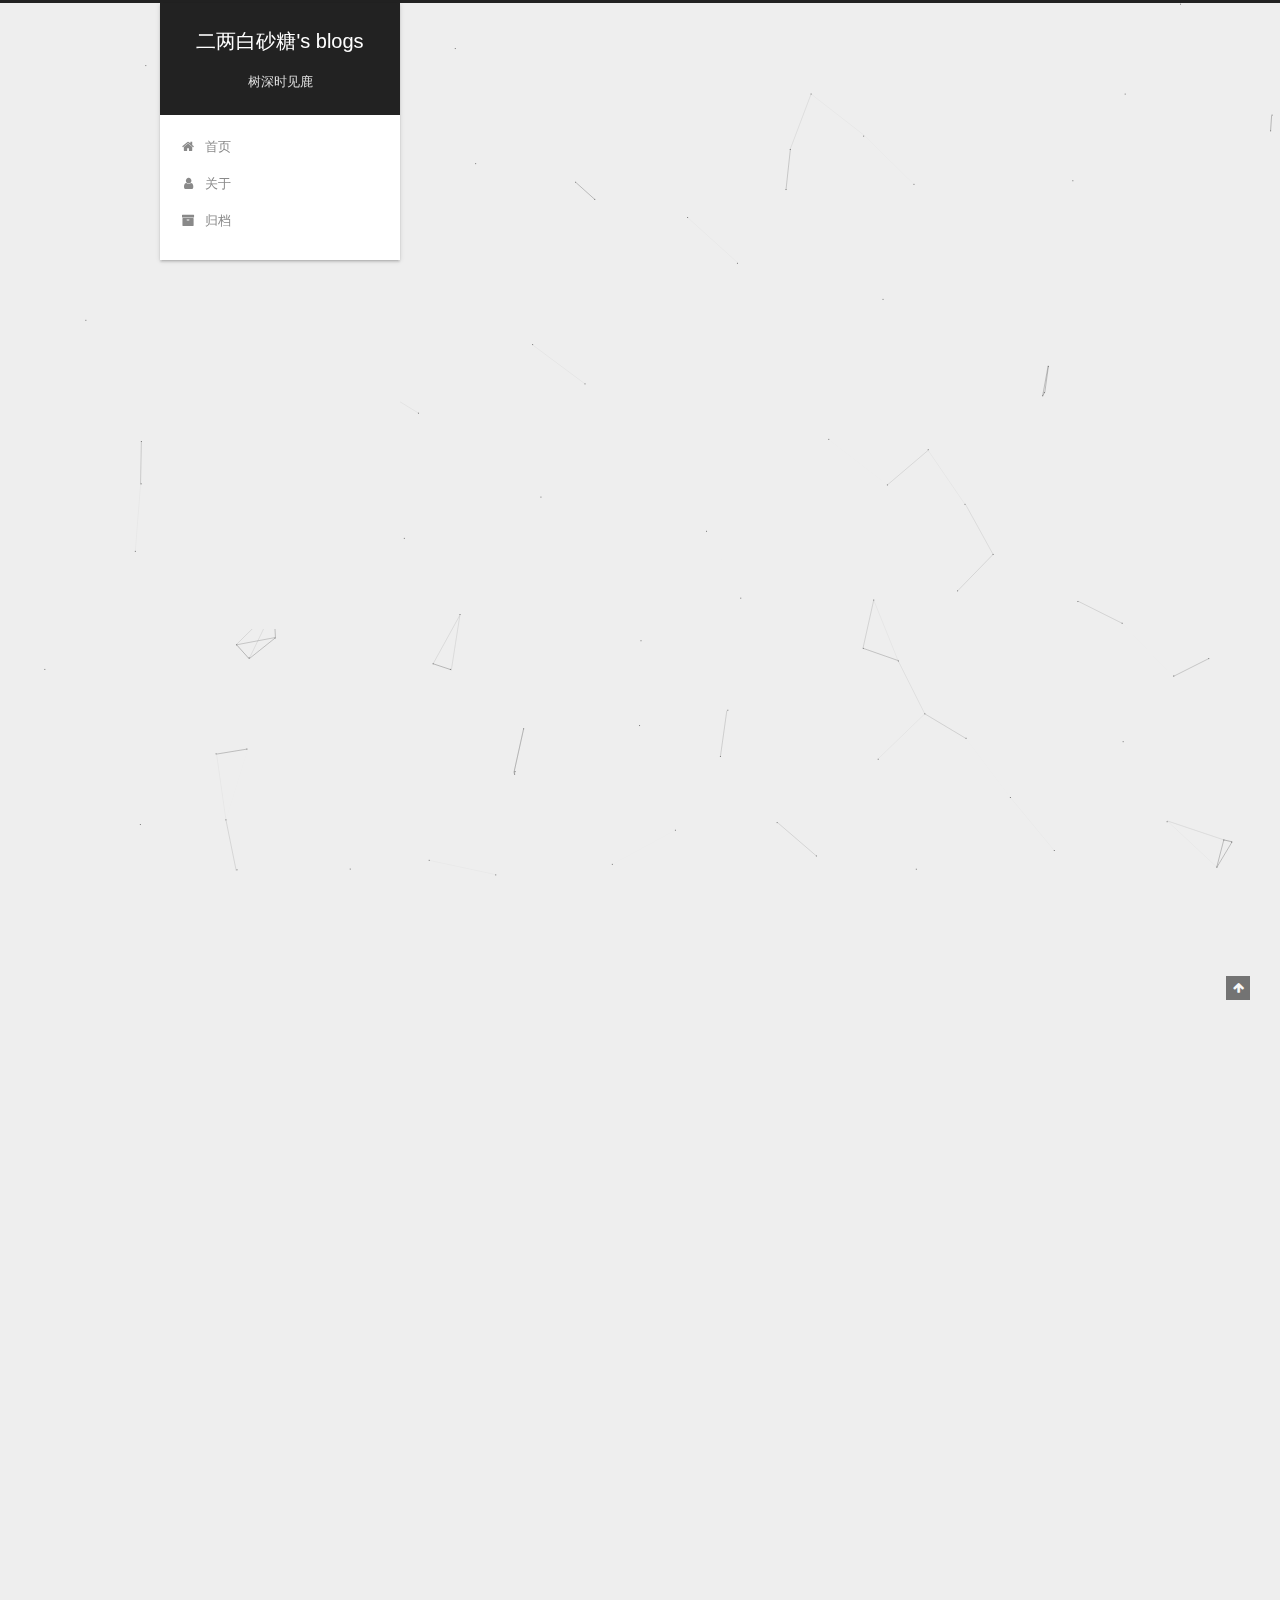
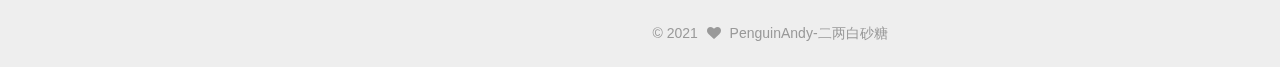
==== commit 5e1a5147: "Site updated: 2021-05-11 18:11:54" ====
--- a/index.html
+++ b/index.html
@@ -83,7 +83,7 @@
 
 <meta property="og:type" content="website">
 <meta property="og:title" content="二两白砂糖&#39;s blogs">
-<meta property="og:url" content="https:&#x2F;&#x2F;penguinandy.gitee.io&#x2F;index.html">
+<meta property="og:url" content="https:&#x2F;&#x2F;github.com&#x2F;PenguinAndy&#x2F;index.html">
 <meta property="og:site_name" content="二两白砂糖&#39;s blogs">
 <meta property="og:locale" content="zh-Hans">
 <meta name="twitter:card" content="summary">
@@ -116,7 +116,7 @@
 
 
 
-  <link rel="canonical" href="https://penguinandy.gitee.io/"/>
+  <link rel="canonical" href="https://github.com/PenguinAndy/"/>
 
 
 
@@ -240,7 +240,7 @@
   
   
   <div class="post-block">
-    <link itemprop="mainEntityOfPage" href="https://penguinandy.gitee.io/2019/11/08/Usage/">
+    <link itemprop="mainEntityOfPage" href="https://github.com/PenguinAndy/2019/11/08/Usage/">
 
     <span hidden itemprop="author" itemscope itemtype="http://schema.org/Person">
       <meta itemprop="name" content="PenguinAndy-二两白砂糖">
@@ -366,7 +366,7 @@
   
   
   <div class="post-block">
-    <link itemprop="mainEntityOfPage" href="https://penguinandy.gitee.io/2019/11/05/Blog/">
+    <link itemprop="mainEntityOfPage" href="https://github.com/PenguinAndy/2019/11/05/Blog/">
 
     <span hidden itemprop="author" itemscope itemtype="http://schema.org/Person">
       <meta itemprop="name" content="PenguinAndy-二两白砂糖">
--- a/css/main.css
+++ b/css/main.css
@@ -1897,7 +1897,7 @@
   width: 4px;
   height: 4px;
   border-radius: 50%;
-  background: #a4ff0a;
+  background: #7a8e63;
 }
 .links-of-blogroll {
   font-size: 13px;
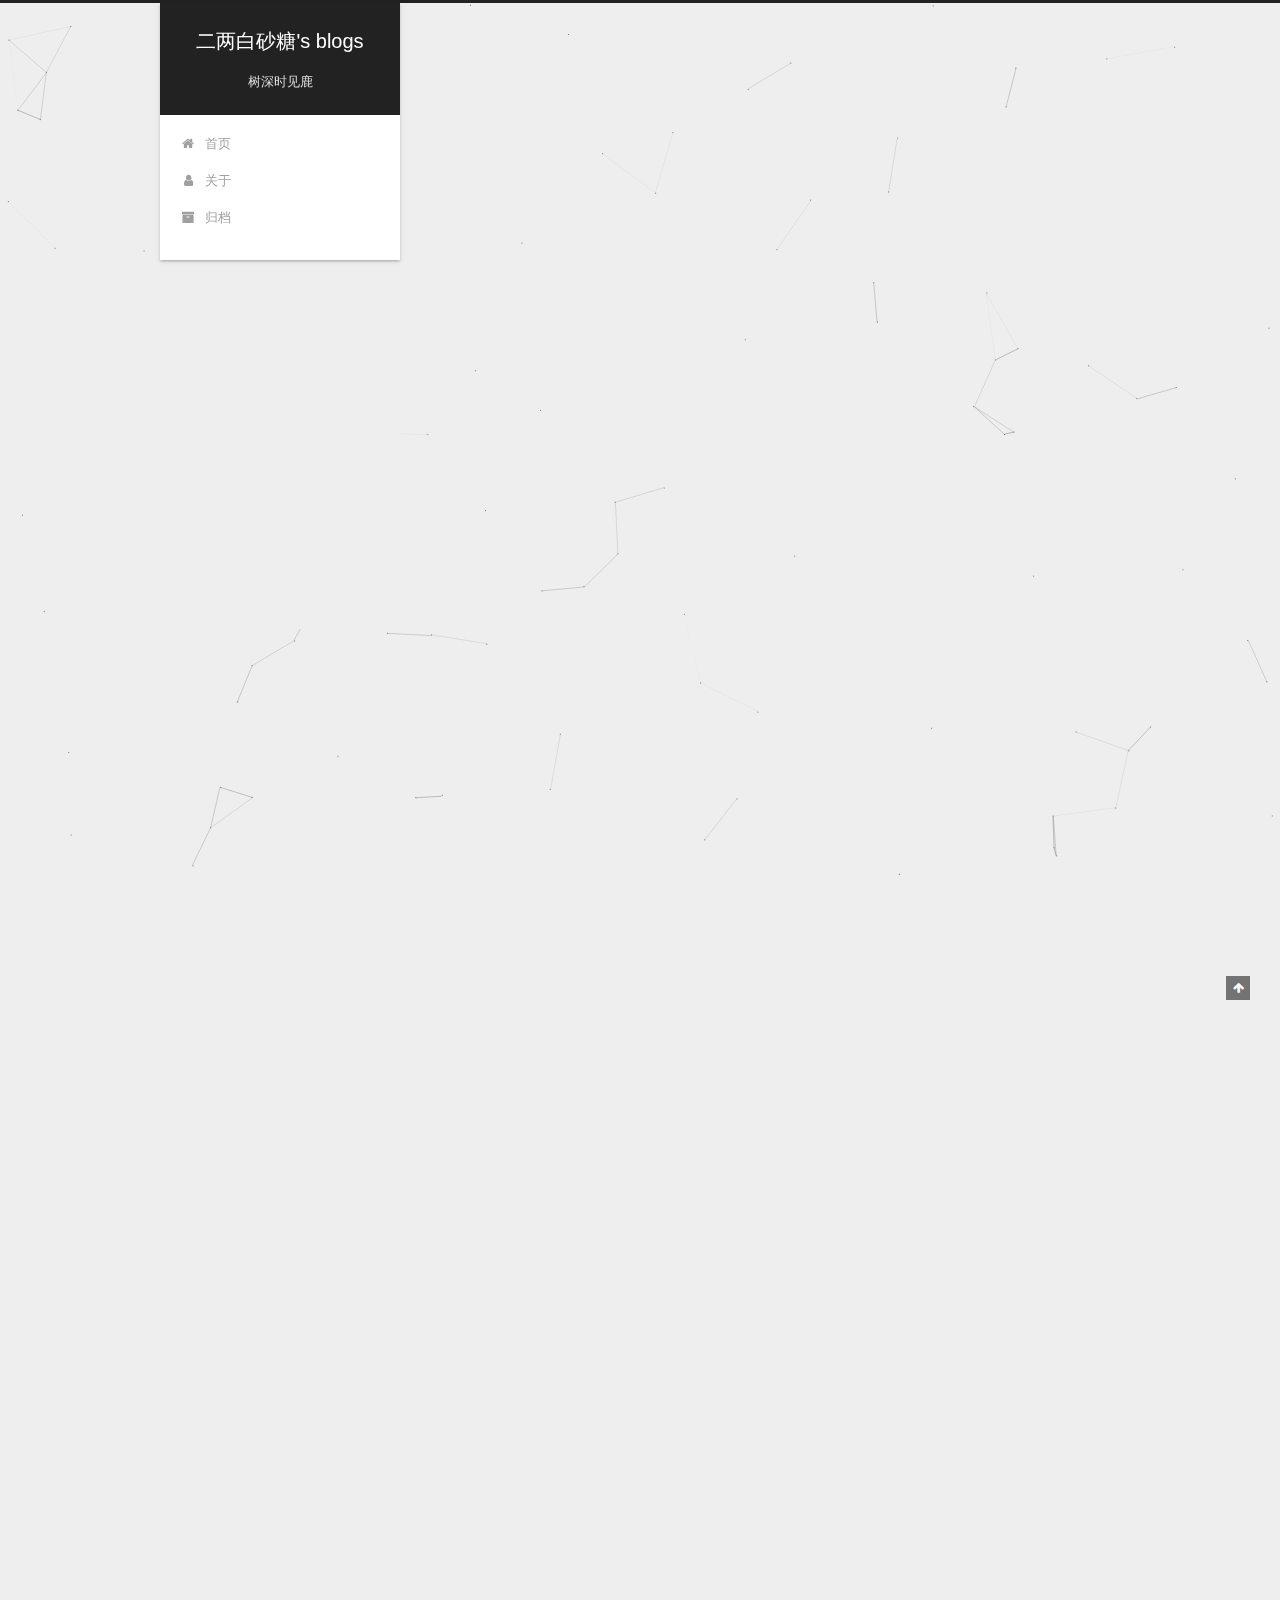
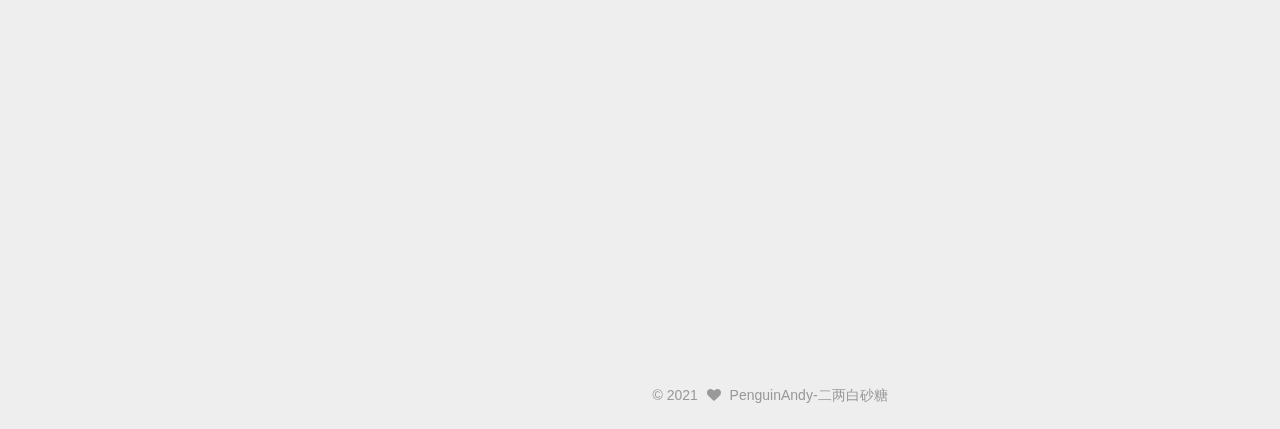
==== commit 370fd637: "Site updated: 2021-05-11 18:19:51" ====
--- a/index.html
+++ b/index.html
@@ -240,6 +240,127 @@
   
   
   <div class="post-block">
+    <link itemprop="mainEntityOfPage" href="https://github.com/PenguinAndy/2021/05/11/NSException/">
+
+    <span hidden itemprop="author" itemscope itemtype="http://schema.org/Person">
+      <meta itemprop="name" content="PenguinAndy-二两白砂糖">
+      <meta itemprop="description" content="">
+      <meta itemprop="image" content="/images/header.JPG">
+    </span>
+
+    <span hidden itemprop="publisher" itemscope itemtype="http://schema.org/Organization">
+      <meta itemprop="name" content="二两白砂糖's blogs">
+    </span>
+
+    
+      <header class="post-header">
+
+        
+        
+          <h1 class="post-title" itemprop="name headline">
+                
+                <a class="post-title-link" href="/2021/05/11/NSException/" itemprop="url">NSException</a></h1>
+        
+
+        <div class="post-meta">
+          <span class="post-time">
+            
+              <span class="post-meta-item-icon">
+                <i class="fa fa-calendar-o"></i>
+              </span>
+              
+                <span class="post-meta-item-text">发表于</span>
+              
+              <time title="创建于" itemprop="dateCreated datePublished" datetime="2021-05-11T18:16:15+08:00">
+                2021-05-11
+              </time>
+            
+
+            
+
+            
+          </span>
+
+          
+
+          
+            
+          
+
+          
+          
+
+          
+
+          
+
+          
+
+        </div>
+      </header>
+    
+
+    
+    
+    
+    <div class="post-body" itemprop="articleBody">
+
+      
+      
+
+      
+        
+          
+            <hr>
+<h2 id="title-iOS-NSException"><a href="#title-iOS-NSException" class="headerlink" title="title: iOS-NSException"></a>title: iOS-NSException</h2><p>文章正在编写中</p>
+
+          
+        
+      
+    </div>
+    
+    
+    
+
+    
+
+    
+
+    
+
+    <footer class="post-footer">
+      
+
+      
+
+      
+
+      
+      
+        <div class="post-eof"></div>
+      
+    </footer>
+  </div>
+  
+  
+  
+  </article>
+
+
+    
+      
+
+  
+
+  
+  
+  
+
+  <article class="post post-type-normal" itemscope itemtype="http://schema.org/Article">
+  
+  
+  
+  <div class="post-block">
     <link itemprop="mainEntityOfPage" href="https://github.com/PenguinAndy/2019/11/08/Usage/">
 
     <span hidden itemprop="author" itemscope itemtype="http://schema.org/Person">
@@ -536,7 +657,7 @@
               
                 <a href="/archives%7C%7C%20archive">
               
-                  <span class="site-state-item-count">2</span>
+                  <span class="site-state-item-count">3</span>
                   <span class="site-state-item-name">日志</span>
                 </a>
               </div>
--- a/css/main.css
+++ b/css/main.css
@@ -1897,7 +1897,7 @@
   width: 4px;
   height: 4px;
   border-radius: 50%;
-  background: #7a8e63;
+  background: #ef9;
 }
 .links-of-blogroll {
   font-size: 13px;
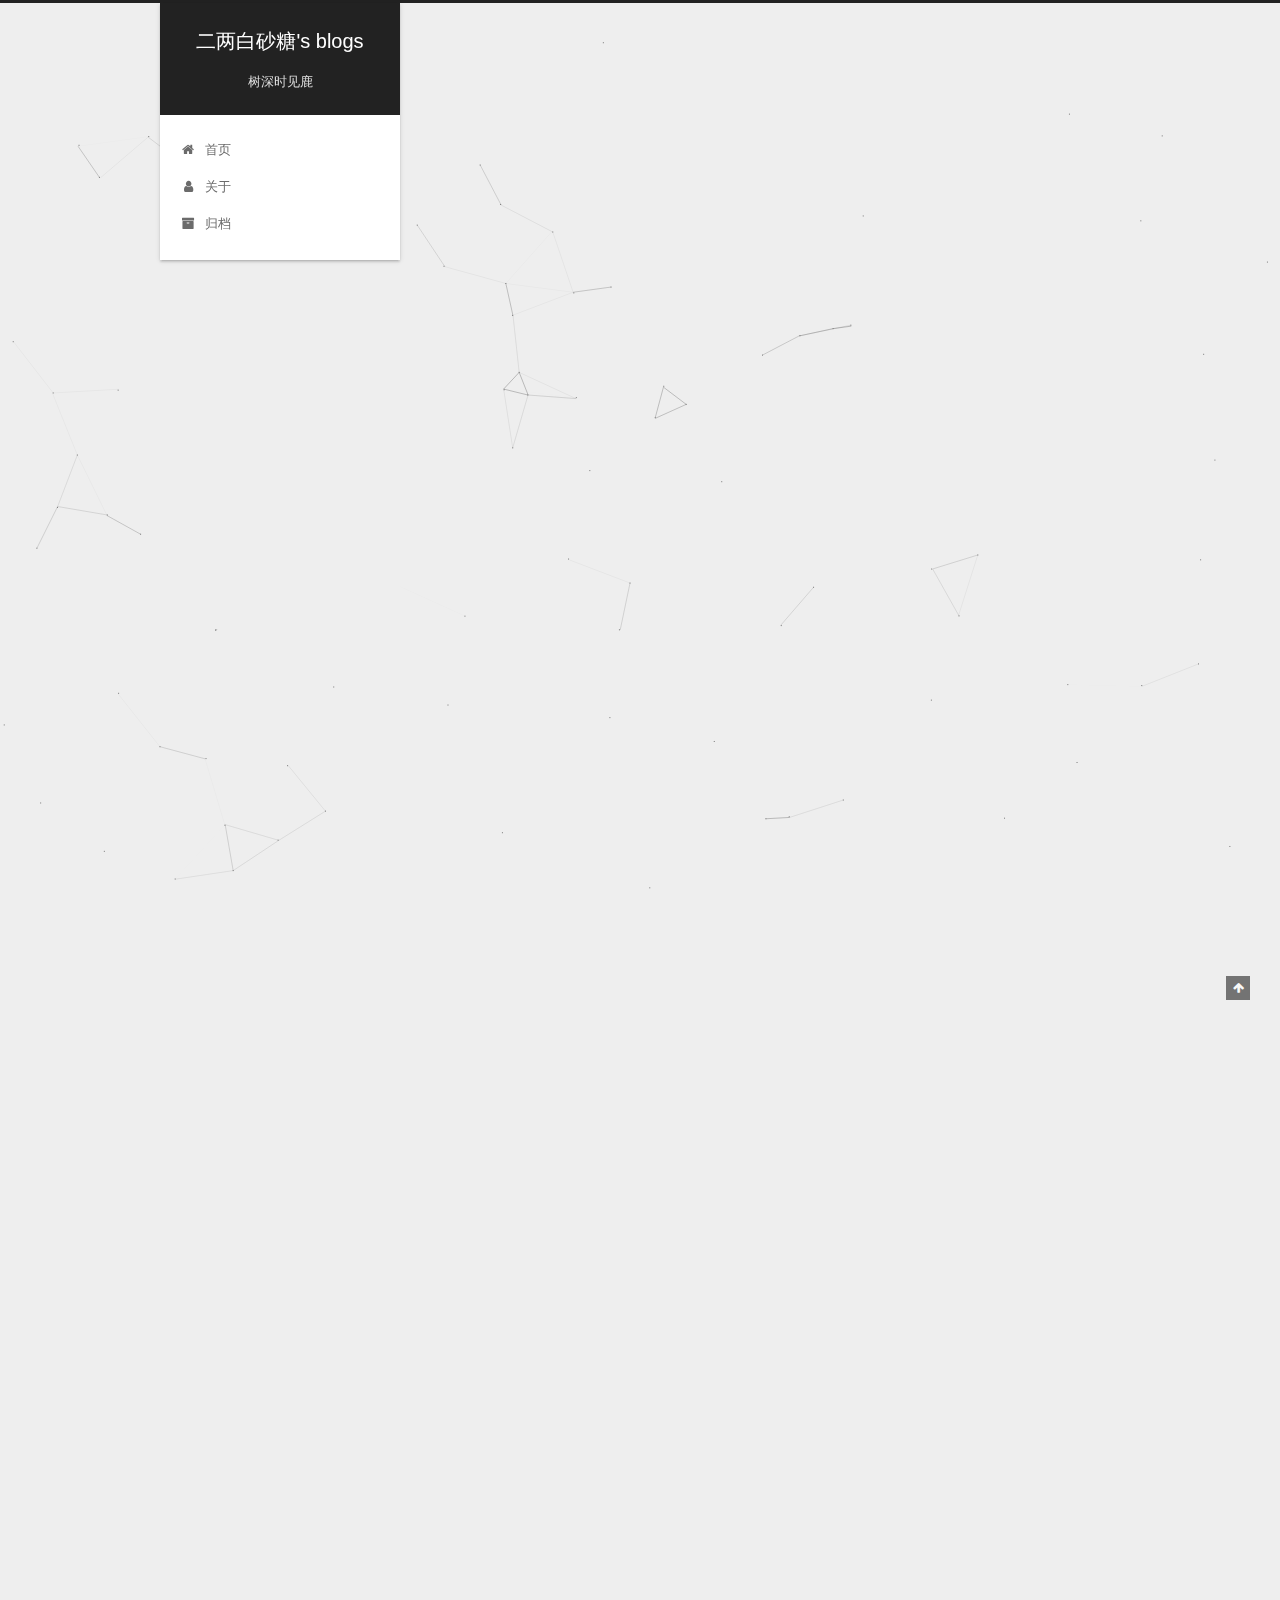
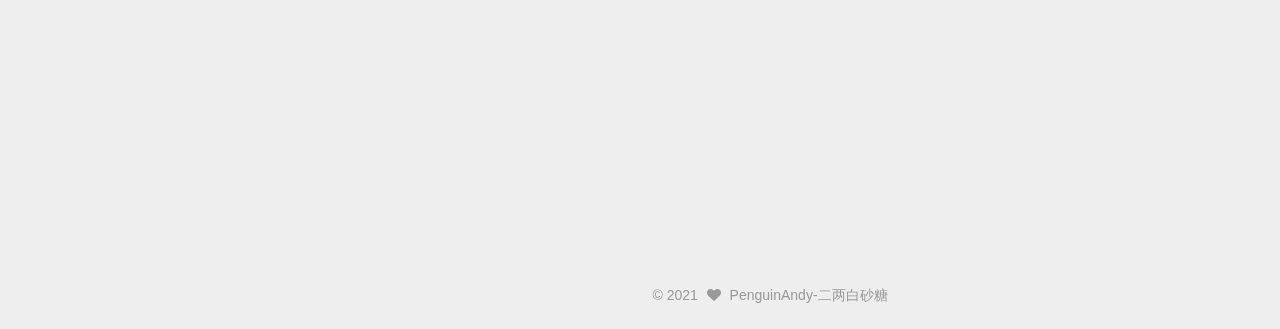
==== commit 01451199: "Site updated: 2021-05-11 18:23:26" ====
--- a/index.html
+++ b/index.html
@@ -259,7 +259,7 @@
         
           <h1 class="post-title" itemprop="name headline">
                 
-                <a class="post-title-link" href="/2021/05/11/NSException/" itemprop="url">NSException</a></h1>
+                <a class="post-title-link" href="/2021/05/11/NSException/" itemprop="url">iOS-NSException</a></h1>
         
 
         <div class="post-meta">
@@ -311,8 +311,7 @@
       
         
           
-            <hr>
-<h2 id="title-iOS-NSException"><a href="#title-iOS-NSException" class="headerlink" title="title: iOS-NSException"></a>title: iOS-NSException</h2><p>文章正在编写中</p>
+            <p>文章正在编写中</p>
 
           
         
--- a/css/main.css
+++ b/css/main.css
@@ -1897,7 +1897,7 @@
   width: 4px;
   height: 4px;
   border-radius: 50%;
-  background: #ef9;
+  background: #8cb94a;
 }
 .links-of-blogroll {
   font-size: 13px;
